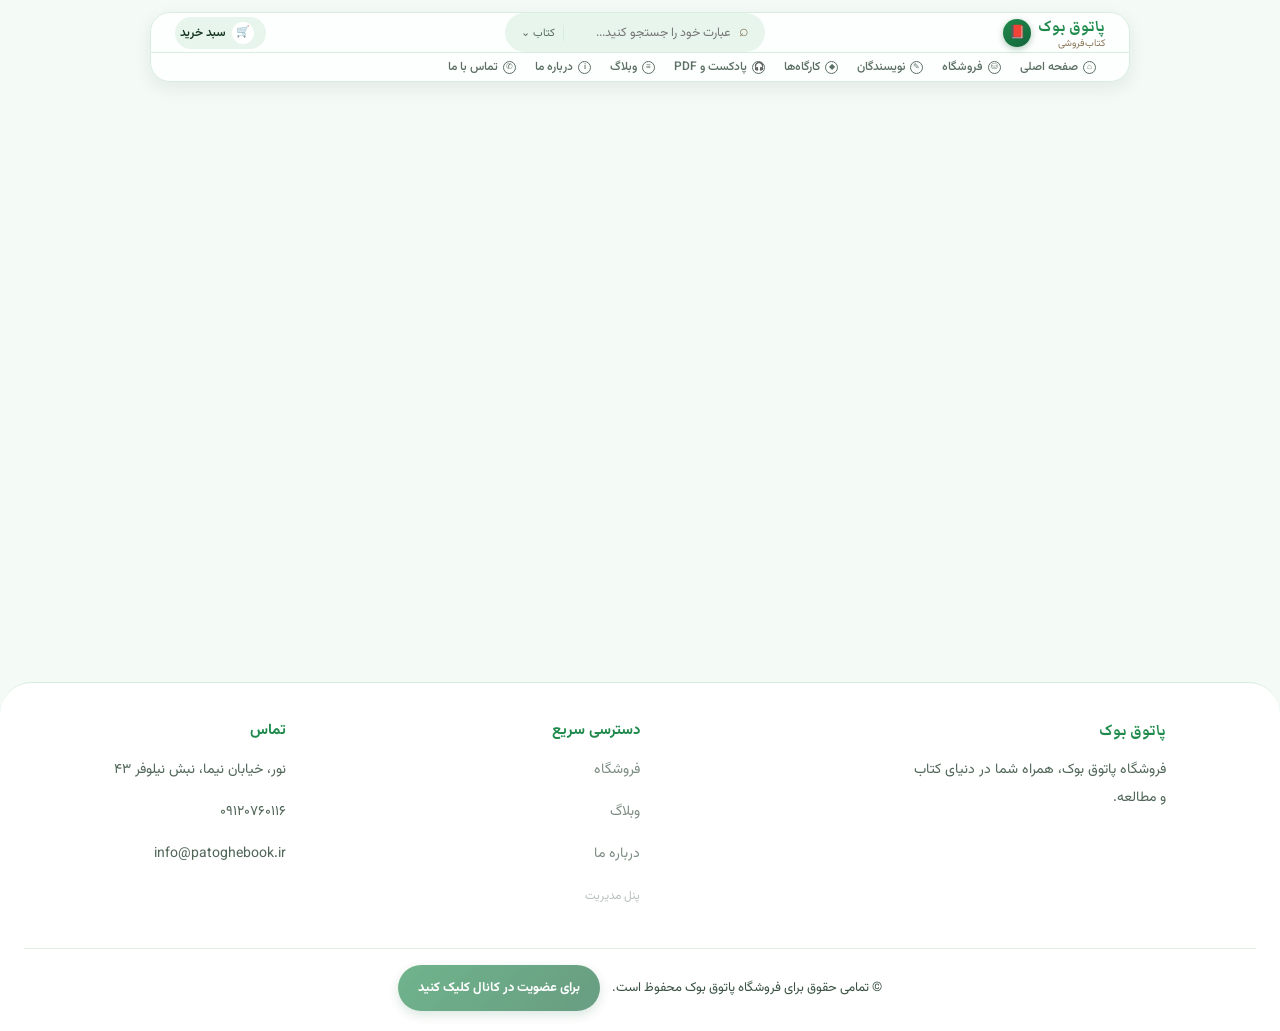
==== patogh_backend/frontend/index.html @ 0d5636ee "update backend front" ====
<!DOCTYPE html>
<html lang="fa" dir="rtl">
<head>
<meta charset="UTF-8">
<title>پاتوق بوک | فروشگاه اینترنتی خرید کتاب با ارسال سریع به سراسر ایران</title>
<meta name="description" content="پاتوق بوک، فروشگاه اینترنتی خرید کتاب: رمان، ادبیات کلاسیک، شعر، تاریخ و کتاب‌های تخفیف‌دار با قیمت مناسب و ارسال سریع به سراسر کشور.">
<meta name="keywords" content="خرید کتاب, خرید کتاب آنلاین, فروشگاه اینترنتی کتاب, کتاب فروشی آنلاین, پاتوق بوک, کتاب ارزان, کتاب رمان">
<meta name="robots" content="noindex, follow">
<meta name="author" content="پاتوق بوک">
<meta property="og:type" content="website">
<meta property="og:locale" content="fa_IR">
<meta property="og:site_name" content="پاتوق بوک">
<meta property="og:title" content="پاتوق بوک | فروشگاه اینترنتی خرید کتاب">
<meta property="og:description" content="خرید آنلاین کتاب‌های رمان، تاریخ، شعر و ادبیات کلاسیک با قیمت مناسب و ارسال سریع به سراسر ایران.">
<meta name="viewport" content="width=device-width, initial-scale=1.0">
<link rel="icon" type="image/svg+xml" href="/static/seo_pages/favicon.svg">
<link rel="preconnect" href="https://fonts.googleapis.com">
<link href="https://fonts.googleapis.com/css2?family=Vazirmatn:wght@400;500;600;700;800&family=Markazi+Text:wght@500;700&display=swap" rel="stylesheet">
<style>
  :root{
    --ink:#163320;
    --paper:#f4faf6;
    --paper-dim:#e7f5ec;
    --leather:#1f8a4c;
    --leather-dark:#13653a;
    --gold:#34a85f;
    --gold-light:#7fd19c;
    --cream:#ffffff;
    --line:#d8ecdf;
    --amber:#d79a2c;
    --amber-dark:#a8721a;
    --amber-light:#f3c876;
  }
  *{box-sizing:border-box;}
  body{margin:0;font-family:'Vazirmatn',sans-serif;background:var(--paper);color:var(--ink);}
  h1,h2,h3,.display{font-family:'Markazi Text','Vazirmatn',serif;}
  a{color:inherit;text-decoration:none;}
  button{font-family:inherit;cursor:pointer;border:none;}
  img{max-width:100%;display:block;}
  @keyframes fadeUp{from{opacity:0;transform:translateY(14px);}to{opacity:1;transform:translateY(0);}}
  main #app > *{animation:fadeUp .5s cubic-bezier(.2,.8,.2,1) both;}
  @media (prefers-reduced-motion: reduce){
    main #app > *{animation:none;}
    .req-card,.req-avatar,.req-card-head .req-who,.status-badge,.req-message,.req-card-actions{animation:none;}
  }

  /* HEADER */
  .promo-strip{background:var(--leather);color:#fff;font-size:13px;text-align:center;padding:8px 16px;display:flex;justify-content:center;gap:10px;align-items:center;}
  .promo-strip a{text-decoration:underline;font-weight:600;color:#fff;}
  header{background:rgba(255,255,255,.82);backdrop-filter:blur(10px);-webkit-backdrop-filter:blur(10px);color:var(--ink);position:sticky;top:12px;z-index:50;width:calc(100% - 32px);max-width:980px;margin:12px auto 0;border-radius:20px;border:1px solid var(--line);box-shadow:0 6px 18px rgba(20,60,40,.08);}
  .header-wave{height:1px;background:var(--line);}
  .header-inner{max-width:860px;margin:0 auto;display:flex;align-items:center;justify-content:space-between;padding:10px 22px;gap:16px;}
  .logo{font-family:'Markazi Text',serif;font-size:19px;font-weight:700;color:var(--leather);display:flex;align-items:center;gap:7px;}
  .logo .lg-icon{width:28px;height:28px;border-radius:50%;background:linear-gradient(145deg,var(--leather),var(--leather-dark));color:var(--cream);display:flex;align-items:center;justify-content:center;font-size:13px;flex-shrink:0;box-shadow:0 2px 6px rgba(19,101,58,.35);}
  .logo .lg-text{display:flex;flex-direction:column;line-height:1.15;}
  .logo span{font-size:10px;font-family:'Vazirmatn';color:#8a7558;font-weight:400;}
  nav{max-width:860px;margin:0 auto;display:flex;gap:1px;align-items:center;padding:2px 24px 8px;}
  nav a{padding:5px 9px;font-size:12px;border-radius:11px;transition:.2s;font-weight:500;color:#5a6e62;display:flex;align-items:center;gap:5px;}
  nav a .ic{width:13px;height:13px;border:1.1px solid currentColor;border-radius:50%;display:inline-flex;align-items:center;justify-content:center;font-size:8px;flex-shrink:0;}
  nav a:hover,nav a.active{background:var(--paper-dim);color:var(--leather);}
  nav a.active{color:var(--leather);font-weight:700;}
  .header-tools{display:flex;align-items:center;gap:12px;}
  .search-box{display:flex;align-items:center;gap:8px;background:var(--paper-dim);border-radius:999px;padding:7px 16px;flex:1;max-width:260px;margin:0 8px;position:relative;}
  .search-box input{border:none;background:transparent;padding:0;font-size:12.5px;width:100%;}
  .search-box input:focus{outline:none;}
  .search-suggest{position:absolute;top:calc(100% + 8px);right:0;left:0;background:var(--cream);border:1px solid var(--line);border-radius:14px;box-shadow:0 10px 24px rgba(0,0,0,.1);overflow:hidden;z-index:60;}
  .search-suggest .ss-item{display:flex;align-items:center;gap:10px;padding:10px 14px;font-size:13px;cursor:pointer;border-bottom:1px solid var(--line);}
  .search-suggest .ss-item:last-child{border-bottom:none;}
  .search-suggest .ss-item:hover{background:var(--paper-dim);}
  .search-suggest .ss-cover{width:26px;height:34px;border-radius:5px;display:flex;align-items:center;justify-content:center;font-size:13px;color:#fff;flex-shrink:0;}
  .search-suggest .ss-info b{display:block;font-size:13px;}
  .search-suggest .ss-info span{font-size:11px;color:#8a7558;}
  .search-suggest .ss-empty{padding:14px;font-size:13px;color:#8a7558;text-align:center;}
  .search-suggest .ss-all{padding:10px 14px;font-size:13px;font-weight:700;color:var(--leather);text-align:center;cursor:pointer;}
  .search-suggest .ss-all:hover{background:var(--paper-dim);}
  .search-sep{width:1px;height:16px;background:var(--line);}
  .search-cat{font-size:11px;color:#5a6e62;white-space:nowrap;flex-shrink:0;background:none;border:none;padding:0;font-family:inherit;cursor:pointer;}
  .search-cat-wrap{position:relative;flex-shrink:0;}
  .search-cat-menu{position:absolute;top:calc(100% + 8px);left:0;background:var(--cream);border:1px solid var(--line);border-radius:10px;box-shadow:0 10px 22px rgba(0,0,0,.12);overflow:hidden;z-index:65;min-width:96px;}
  .search-cat-item{padding:9px 14px;font-size:12.5px;cursor:pointer;color:var(--ink);}
  .search-cat-item:hover{background:var(--paper-dim);}
  .search-cat-item.active{color:var(--leather);font-weight:700;}
  .pill-btn{display:flex;align-items:center;gap:6px;background:var(--paper-dim);border-radius:999px;padding:5px 12px 5px 5px;font-size:12px;font-weight:600;color:var(--ink);position:relative;}
  .ic-circle{width:22px;height:22px;border-radius:50%;background:var(--cream);display:flex;align-items:center;justify-content:center;font-size:11px;flex-shrink:0;}
  .icon-btn{width:32px;height:32px;border-radius:50%;background:var(--paper-dim);display:flex;align-items:center;justify-content:center;font-size:14px;color:var(--ink);flex-shrink:0;position:relative;}
  .cart-count{position:absolute;top:-4px;left:-4px;background:var(--leather);color:#fff;font-size:10px;font-weight:700;min-width:17px;height:17px;border-radius:50%;display:flex;align-items:center;justify-content:center;padding:0 3px;}
  .modal-overlay{position:fixed;inset:0;background:rgba(20,40,30,.45);z-index:300;display:flex;justify-content:flex-end;}
  .modal-overlay.center{justify-content:center;align-items:center;}
  .modal-panel{background:var(--cream);width:360px;max-width:92vw;height:100%;padding:24px;overflow-y:auto;box-shadow:-8px 0 20px rgba(0,0,0,.08);}
  .modal-overlay.center .modal-panel{height:auto;border-radius:18px;max-height:90vh;}
  .modal-head{display:flex;justify-content:space-between;align-items:center;margin-bottom:20px;}
  .modal-head h3{margin:0;color:var(--leather-dark);}
  .modal-close{width:32px;height:32px;border-radius:50%;background:var(--paper-dim);font-size:16px;}
  .cart-item{display:flex;gap:12px;align-items:center;padding:12px 0;border-bottom:1px solid var(--line);}
  .cart-item .ci-cover{width:46px;height:60px;border-radius:8px;display:flex;align-items:center;justify-content:center;color:#fff;font-size:20px;flex-shrink:0;}
  .cart-item .ci-info{flex:1;}
  .cart-item .ci-info b{font-size:14px;display:block;}
  .cart-item .ci-info span{font-size:12px;color:#8a7558;}
  .qty-row{display:flex;align-items:center;gap:8px;margin-top:6px;}
  .qty-row button{width:24px;height:24px;border-radius:50%;background:var(--paper-dim);font-size:13px;}
  .ci-remove{font-size:12px;color:#a33;margin-right:auto;}
  .cart-total{display:flex;justify-content:space-between;font-weight:700;margin:18px 0;font-size:16px;color:var(--leather-dark);}
  .tabs-row{display:flex;gap:4px;background:var(--paper-dim);padding:4px;border-radius:12px;margin-bottom:18px;}
  .tabs-row button{flex:1;padding:9px;border-radius:9px;font-size:14px;font-weight:600;background:transparent;}
  .tabs-row button.active{background:var(--cream);color:var(--leather);}
  .auth-form{display:flex;flex-direction:column;gap:12px;}
  .checkout-grid{display:grid;grid-template-columns:1.3fr 1fr;gap:30px;}
  @media(max-width:760px){.checkout-grid{grid-template-columns:1fr;}}
  .checkout-card{background:var(--cream);border:1px solid var(--line);border-radius:14px;padding:22px;margin-bottom:18px;}
  .checkout-card h3{margin:0 0 14px;color:var(--leather-dark);font-size:17px;}
  .gateway-grid{display:grid;grid-template-columns:1fr;gap:12px;}
  .gateway-card{border:1.5px solid var(--line);border-radius:12px;padding:14px;cursor:pointer;text-align:center;transition:.15s;}
  .gateway-card:hover{border-color:var(--gold-light);}
  .gateway-card.selected{border-color:var(--leather);background:var(--paper-dim);}
  .gateway-card .gw-icon{font-size:22px;margin-bottom:6px;}
  .gateway-card span{font-size:13px;font-weight:600;}
  .sum-row{display:flex;justify-content:space-between;font-size:14px;padding:7px 0;color:#4a3a2a;}
  .sum-row.total{border-top:1px solid var(--line);margin-top:8px;padding-top:14px;font-weight:700;font-size:17px;color:var(--leather-dark);}
  .success-box{text-align:center;padding:60px 20px;}
  .success-box .ic{width:74px;height:74px;border-radius:50%;background:var(--paper-dim);color:var(--leather);font-size:34px;display:flex;align-items:center;justify-content:center;margin:0 auto 18px;}
  .author-grid{display:grid;grid-template-columns:repeat(auto-fill,minmax(220px,1fr));gap:18px;}
  .author-card{display:flex;align-items:center;gap:14px;background:var(--cream);border:1px solid var(--line);border-radius:14px;padding:16px;transition:.2s;}
  .author-card:hover{border-color:var(--leather);box-shadow:0 0 14px rgba(31,138,76,.2);transform:translateY(-2px);}
  .author-avatar{width:48px;height:48px;border-radius:50%;color:#fff;font-size:18px;font-weight:700;display:flex;align-items:center;justify-content:center;flex-shrink:0;}
  .author-info b{display:block;font-size:15px;}
  .author-info span{font-size:12.5px;color:#8a7558;}
  .search-active{display:flex;align-items:center;gap:10px;background:var(--paper-dim);border-radius:10px;padding:10px 16px;font-size:13px;margin-bottom:18px;}
  .search-active span{color:#a33;cursor:pointer;font-weight:600;margin-right:auto;}
  .nav-toggle{display:none;background:none;color:var(--leather);font-size:24px;}

  main{min-height:60vh;}
  .wrap{max-width:1100px;margin:0 auto;padding:0 24px;}
  footer{background:var(--cream);color:var(--ink);padding:36px 24px 20px;margin-top:60px;border-top:1px solid var(--line);border-radius:32px 32px 0 0;}
  footer .wrap{display:flex;justify-content:space-between;flex-wrap:wrap;gap:24px;}
  footer h4{color:var(--leather);margin:0 0 10px;font-family:'Vazirmatn';font-size:15px;}
  footer p,footer a{font-size:14px;opacity:.75;line-height:2;}
  .copyright{display:flex;align-items:center;justify-content:center;gap:12px;flex-wrap:wrap;border-top:1px solid var(--line);margin-top:24px;padding-top:16px;font-size:13px;opacity:.85;}
  .eitaa-link{display:flex;align-items:center;justify-content:center;padding:10px 20px;border-radius:24px;background:linear-gradient(135deg,var(--leather),var(--leather-dark));color:#fff;font-size:13px;font-weight:700;flex-shrink:0;transition:.2s;box-shadow:0 4px 12px rgba(19,101,58,.25);}
  .eitaa-link:hover{background:var(--leather-dark);}

  /* HERO */
  .hero-card{background:radial-gradient(circle at 88% -10%,rgba(215,154,44,.16),transparent 55%),radial-gradient(circle at -10% 110%,rgba(31,138,76,.12),transparent 50%),var(--paper-dim);border-radius:24px;padding:46px 40px;display:flex;align-items:center;gap:40px;flex-wrap:wrap;position:relative;overflow:hidden;}
  .hero-text{flex:1;min-width:260px;position:relative;z-index:1;}
  .eyebrow{display:inline-flex;align-items:center;gap:6px;}
  .eyebrow::before{content:'';width:6px;height:6px;border-radius:50%;background:var(--amber);}
  .hero-card h1{font-size:40px;line-height:1.32;margin:0 0 14px;color:var(--leather-dark);letter-spacing:-.3px;}
  .hero-card p{font-size:15px;color:#3a5a48;max-width:440px;margin-bottom:22px;line-height:1.9;}
  .spines{display:flex;gap:6px;height:120px;flex:1;min-width:200px;align-items:flex-end;justify-content:center;filter:drop-shadow(0 10px 14px rgba(19,101,58,.22));}
  .spine{width:24px;border-radius:6px 6px 0 0;display:flex;align-items:flex-start;justify-content:center;padding-top:10px;font-size:13px;transition:transform .25s;}
  .spine:hover{transform:translateY(-6px);}
  .trust-row{display:flex;justify-content:space-between;gap:10px;flex-wrap:wrap;background:var(--cream);border:1px solid var(--line);border-radius:18px;padding:22px;margin-top:36px;}
  .trust-item{flex:1;min-width:120px;text-align:center;font-size:12.5px;font-weight:600;color:#3a5a48;display:flex;flex-direction:column;align-items:center;gap:8px;}
  .trust-item span{font-size:22px;width:44px;height:44px;border-radius:50%;background:var(--paper-dim);display:flex;align-items:center;justify-content:center;}
  .btn{display:inline-block;padding:13px 28px;border-radius:10px;font-weight:600;font-size:15px;transition:transform .18s,box-shadow .18s,background .18s;}
  .btn-gold{background:linear-gradient(135deg,var(--amber-light),var(--amber));color:#4a2f00;box-shadow:0 6px 16px -4px rgba(168,114,26,.45);}
  .btn-gold:hover{background:linear-gradient(135deg,var(--amber),var(--amber-dark));transform:translateY(-2px);box-shadow:0 10px 20px -6px rgba(168,114,26,.55);}
  .btn-outline{border:1.5px solid var(--leather);color:var(--leather-dark);margin-right:10px;background:transparent;}
  .btn-outline:hover{background:var(--paper-dim);transform:translateY(-2px);}

  section{padding:54px 0;}
  .section-head{display:flex;justify-content:space-between;align-items:flex-end;margin-bottom:28px;border-bottom:2px solid var(--line);padding-bottom:14px;position:relative;}
  .section-head h2{font-size:30px;margin:0;color:var(--leather);position:relative;padding-right:16px;}
  .section-head h2::before{content:'';position:absolute;right:0;top:6px;bottom:6px;width:5px;border-radius:3px;background:linear-gradient(180deg,var(--amber-light),var(--amber-dark));}
  .section-head a{color:var(--leather);font-size:14px;font-weight:600;border-bottom:1px solid var(--leather);transition:.2s;}
  .section-head a:hover{color:var(--amber-dark);border-color:var(--amber-dark);}

  /* BOOK GRID */
  .grid{display:grid;grid-template-columns:repeat(auto-fill,minmax(190px,1fr));gap:22px;}
  .card{background:var(--cream);border:1px solid var(--line);border-radius:14px;overflow:hidden;transition:transform .25s,box-shadow .25s;position:relative;}
  .card:hover{transform:translateY(-5px);box-shadow:0 14px 26px -8px rgba(19,101,58,.28);border-color:transparent;}
  .card::before{content:'';position:absolute;inset:0;border-radius:14px;padding:2px;background:linear-gradient(120deg,var(--amber-light),var(--leather),var(--amber));-webkit-mask:linear-gradient(#fff 0 0) content-box,linear-gradient(#fff 0 0);-webkit-mask-composite:xor;mask-composite:exclude;opacity:0;transition:opacity .25s;background-size:200% 200%;pointer-events:none;}
  .card:hover::before{opacity:1;animation:cardGlow 2.5s linear infinite;}
  @keyframes cardGlow{0%{background-position:0% 50%;}100%{background-position:200% 50%;}}
  .cover{height:230px;display:flex;align-items:center;justify-content:center;font-size:42px;color:var(--cream);position:relative;}
  .badge{position:absolute;top:0;left:14px;background:linear-gradient(160deg,var(--amber-light),var(--amber) 55%,var(--amber-dark));color:#4a3200;font-size:12px;font-weight:700;padding:7px 10px 12px;border-radius:0 0 3px 3px;z-index:5;box-shadow:0 3px 8px rgba(0,0,0,.18);clip-path:polygon(0 0,100% 0,100% 100%,50% 78%,0 100%);}
  .stock-toggle{font-size:12px;font-weight:700;padding:6px 12px;border-radius:8px;transition:.15s;}
  .stock-toggle.in{background:#e3f6ea;color:var(--leather-dark);}
  .stock-toggle.out{background:#fbe9e9;color:#a33;}
  .stock-toggle:hover{filter:brightness(.95);transform:translateY(-1px);}
  .out-of-stock-overlay{position:absolute;inset:0;background:rgba(20,30,25,.55);display:flex;align-items:center;justify-content:center;z-index:6;border-radius:inherit;}
  .out-of-stock-overlay span{background:#a33;color:#fff;font-size:13px;font-weight:700;padding:8px 20px;border-radius:999px;box-shadow:0 4px 12px rgba(0,0,0,.3);transform:rotate(-6deg);}
  .card.is-out img{filter:grayscale(.5) brightness(.85);}
  .card-body{padding:14px;}
  .card-body h3{margin:0 0 4px;font-size:16px;font-family:'Vazirmatn';font-weight:600;}
  .card-body .author{font-size:13px;color:#8a7558;margin-bottom:10px;}
  .price-row{display:flex;align-items:center;gap:8px;}
  .price{font-weight:700;color:var(--amber-dark);font-size:16px;}
  .old-price{font-size:13px;color:#a89878;text-decoration:line-through;}
  .add-btn{margin-top:10px;width:100%;background:var(--leather);color:var(--cream);padding:9px;border-radius:10px;font-size:14px;font-weight:600;transition:.2s;}
  .add-btn:hover{background:var(--leather-dark);box-shadow:0 4px 12px rgba(19,101,58,.35);}
  .book-detail{display:grid;grid-template-columns:1fr 1.3fr;gap:40px;}
  @media(max-width:760px){.book-detail{grid-template-columns:1fr;}}
  .bd-cover{background:var(--paper-dim);border-radius:20px;height:420px;display:flex;align-items:center;justify-content:center;font-size:110px;overflow:hidden;position:relative;}
  .bd-cover img{width:100%;height:100%;object-fit:cover;}
  .bd-crumb{font-size:13px;color:#8a7558;margin-bottom:16px;}
  .bd-crumb a{color:var(--leather);font-weight:600;}
  .bd-title{font-size:26px;color:var(--leather-dark);margin:0 0 8px;}
  .bd-author{font-size:14px;color:#8a7558;margin-bottom:16px;}
  .bd-author a{color:var(--leather);font-weight:600;}
  .bd-price-box{background:var(--cream);border:1px solid var(--line);border-radius:16px;padding:20px;margin-bottom:18px;}
  .bd-price-row{display:flex;align-items:center;gap:10px;margin-bottom:14px;}
  .bd-price-row .price{font-size:24px;font-weight:700;color:var(--amber-dark);}
  .bd-qty{display:flex;align-items:center;gap:10px;margin-bottom:14px;}
  .bd-qty button{width:32px;height:32px;border-radius:50%;background:var(--paper-dim);font-size:16px;}
  .bd-feature-list{display:grid;grid-template-columns:1fr 1fr;gap:10px;margin-top:10px;}
  .bd-feature{background:var(--paper-dim);border-radius:10px;padding:10px 14px;font-size:13px;}
  .bd-feature b{display:block;color:var(--leather);font-size:12px;margin-bottom:2px;}
  .bd-thumbs{display:flex;gap:8px;margin-top:10px;flex-wrap:wrap;}
  .bd-thumb{width:56px;height:70px;border-radius:8px;overflow:hidden;border:2px solid var(--line);cursor:pointer;flex-shrink:0;}
  .bd-thumb img{width:100%;height:100%;object-fit:cover;}
  .bd-thumb.active{border-color:var(--leather);}

  .empty{padding:50px 0;text-align:center;color:#8a7558;}

  /* CATEGORY FILTER */
  .filters{display:flex;gap:10px;flex-wrap:wrap;margin-bottom:24px;}
  .filters button{padding:8px 18px;border:1px solid var(--line);border-radius:20px;background:var(--cream);font-size:14px;transition:.2s;}
  .filters button:hover{border-color:var(--amber);color:var(--amber-dark);}
  .filters button.active{background:var(--leather);color:var(--cream);border-color:var(--leather);}
  .filters button.active:hover{color:var(--cream);}

  /* BLOG */
  .blog-list{display:grid;gap:22px;}
  .post{background:var(--cream);border:1px solid var(--line);border-radius:14px;padding:24px;transition:.2s;}
  .post[style*="cursor:pointer"]:hover{border-color:var(--amber-light);box-shadow:0 10px 22px -10px rgba(19,101,58,.3);transform:translateY(-2px);}
  .post .date{color:var(--amber-dark);font-size:13px;font-weight:600;margin-bottom:6px;}
  .post h3{margin:0 0 10px;font-size:22px;color:var(--leather);}
  .post p{line-height:1.9;color:#4a3a2a;margin:0;}
  .post-cover{width:100%;height:180px;object-fit:cover;border-radius:10px;margin-bottom:14px;}
  .post-body{line-height:2;color:#4a3a2a;}
  .post-body img{border-radius:10px;margin:14px 0;max-width:100%;}
  .post-body h1,.post-body h2,.post-body h3{color:var(--leather-dark);margin:16px 0 8px;}

  /* ABOUT */
  .about-hero{display:flex;gap:40px;align-items:center;flex-wrap:wrap;}
  .about-hero .ph{flex:1;min-width:240px;height:280px;background:var(--leather);border-radius:18px;display:flex;align-items:center;justify-content:center;color:var(--gold-light);font-size:60px;}
  .about-hero .tx{flex:1.3;min-width:280px;}
  .about-hero p{line-height:2;color:#4a3a2a;font-size:16px;}
  .stat-row{display:flex;gap:30px;margin-top:24px;flex-wrap:wrap;}
  .stat{text-align:center;}
  .stat b{display:block;font-size:30px;color:var(--leather);font-family:'Markazi Text';}
  .stat span{font-size:13px;color:#8a7558;}

  /* CONTACT */
  .contact-grid{display:grid;grid-template-columns:1fr 1fr;gap:40px;}
  @media(max-width:700px){.contact-grid{grid-template-columns:1fr;}}
  .info-card{background:var(--cream);border:1px solid var(--line);border-radius:14px;padding:24px;margin-bottom:14px;}
  .info-card b{display:block;color:var(--leather);margin-bottom:4px;}
  form.contact{display:flex;flex-direction:column;gap:14px;}
  input,textarea,select{padding:12px 14px;border:1px solid var(--line);border-radius:10px;font-family:inherit;background:var(--cream);font-size:14px;}
  textarea{min-height:120px;resize:vertical;}
  .toast{position:fixed;bottom:24px;left:50%;transform:translateX(-50%);background:var(--leather);color:var(--cream);padding:13px 26px;border-radius:14px;font-size:14px;z-index:200;opacity:0;pointer-events:none;transition:.3s;}
  .toast.show{opacity:1;transform:translateX(-50%) translateY(-6px);}

  /* ADMIN */
  .admin-shell{display:flex;min-height:70vh;}
  .admin-side{width:200px;background:var(--leather-dark);color:var(--cream);padding:24px 0;flex-shrink:0;}
  .admin-side a{display:block;padding:12px 24px;font-size:14px;opacity:.8;}
  .admin-side a:hover,.admin-side a.active{opacity:1;background:rgba(255,255,255,.08);color:var(--gold-light);}
  .admin-main{flex:1;padding:28px;}
  .admin-login{max-width:360px;margin:60px auto;background:var(--cream);border:1px solid var(--line);border-radius:18px;padding:30px;}
  .admin-login h2{margin-top:0;}
  table{width:100%;border-collapse:collapse;background:var(--cream);}
  th,td{padding:11px 12px;text-align:right;font-size:14px;border-bottom:1px solid var(--line);}
  th{color:#8a7558;font-weight:600;font-size:13px;}
  .row-actions button{font-size:12px;padding:5px 10px;border-radius:8px;margin-left:4px;}
  .req-preview{max-width:260px;white-space:nowrap;overflow:hidden;text-overflow:ellipsis;cursor:pointer;color:var(--leather-dark);display:inline-block;transition:transform .15s,color .15s;}
  .req-preview:hover{text-decoration:underline;color:var(--leather);transform:translateX(-3px);}
  .edit-btn{background:var(--gold);color:var(--leather-dark);}
  .del-btn{background:#a33;color:#fff;}
  .admin-form{background:var(--cream);border:1px solid var(--line);border-radius:14px;padding:20px;margin-bottom:24px;}
  .admin-form .grid2{display:grid;grid-template-columns:1fr 1fr;gap:12px;}
  .admin-form label{font-size:13px;color:#8a7558;display:block;margin-bottom:4px;}
  .req-card{background:var(--cream);border:1px solid var(--line);border-radius:18px;padding:26px;max-width:640px;box-shadow:0 6px 20px rgba(20,60,40,.06);animation:reqCardIn .45s cubic-bezier(.2,.8,.2,1) both;transition:box-shadow .25s,transform .25s;}
  .req-card:hover{box-shadow:0 12px 28px rgba(20,60,40,.12);transform:translateY(-2px);}
  @keyframes reqCardIn{from{opacity:0;transform:translateY(18px) scale(.98);}to{opacity:1;transform:translateY(0) scale(1);}}
  @keyframes popIn{from{opacity:0;transform:scale(.5) rotate(-10deg);}to{opacity:1;transform:scale(1) rotate(0);}}
  @keyframes slideFade{from{opacity:0;transform:translateX(10px);}to{opacity:1;transform:translateX(0);}}
  .req-card-head{display:flex;align-items:center;gap:14px;margin-bottom:20px;}
  .req-avatar{width:52px;height:52px;border-radius:50%;color:#fff;font-size:19px;font-weight:700;display:flex;align-items:center;justify-content:center;flex-shrink:0;animation:popIn .5s cubic-bezier(.34,1.56,.64,1) .1s both;}
  .req-card-head .req-who{flex:1;min-width:0;animation:slideFade .45s ease .18s both;}
  .req-card-head b{display:block;font-size:16px;}
  .req-card-head .req-date{font-size:12.5px;color:#8a7558;}
  .status-badge{font-size:12px;font-weight:700;padding:6px 14px;border-radius:999px;white-space:nowrap;flex-shrink:0;animation:popIn .45s cubic-bezier(.34,1.56,.64,1) .26s both;}
  .status-pending{background:#fbeecb;color:var(--amber-dark);}
  .status-reviewed{background:var(--paper-dim);color:var(--leather-dark);}
  .status-rejected{background:#fbe9e9;color:#a33;}
  .req-message{position:relative;background:var(--paper-dim);border-radius:14px;padding:22px 24px;font-size:15px;line-height:2.1;white-space:pre-wrap;color:#2c3f33;animation:slideFade .5s ease .3s both;transition:background .2s;}
  .req-message:hover{background:#dff2e6;}
  .req-message::before{content:'“';position:absolute;top:-6px;right:14px;font-size:46px;color:var(--gold-light);font-family:Georgia,serif;opacity:.8;}
  .req-card-actions{display:flex;justify-content:flex-end;margin-top:22px;animation:slideFade .45s ease .4s both;}
  .req-card-actions .del-btn{display:flex;align-items:center;gap:6px;padding:9px 18px;border-radius:10px;font-size:13px;font-weight:600;transition:transform .15s,box-shadow .15s,background .15s;}
  .req-card-actions .del-btn:hover{transform:translateY(-2px);box-shadow:0 6px 14px rgba(163,51,51,.35);background:#8f2626;}
  .req-card-actions .del-btn:active{transform:translateY(0) scale(.97);}
  .back-link{display:inline-flex;align-items:center;gap:6px;font-size:13px;font-weight:600;color:var(--leather);background:var(--paper-dim);padding:8px 16px;border-radius:10px;margin-bottom:18px;transition:.15s;}
  .back-link:hover{background:var(--gold-light);color:#fff;}
  .field{margin-bottom:12px;}

  /* RICH TEXT EDITOR (blog admin) */
  .rte-wrap{border:1px solid var(--line);border-radius:10px;overflow:hidden;background:var(--cream);}
  .rte-toolbar{display:flex;flex-wrap:wrap;gap:4px;padding:8px;background:var(--paper-dim);border-bottom:1px solid var(--line);}
  .rte-btn{width:32px;height:32px;border-radius:7px;background:var(--cream);border:1px solid transparent;display:flex;align-items:center;justify-content:center;font-size:14px;color:var(--ink);transition:.15s;}
  .rte-btn:hover{border-color:var(--amber);color:var(--amber-dark);}
  .rte-btn.active{background:var(--leather);color:#fff;}
  .rte-sep{width:1px;background:var(--line);margin:4px 3px;}
  .rte-select{height:32px;border-radius:7px;border:1px solid var(--line);background:var(--cream);font-size:12.5px;padding:0 6px;font-family:inherit;}
  .rte-color{width:32px;height:32px;border-radius:7px;border:1px solid var(--line);padding:2px;background:var(--cream);cursor:pointer;}
  .rte-swatches{display:flex;gap:3px;align-items:center;padding:0 4px;}
  .rte-swatch{width:18px;height:18px;border-radius:50%;border:1px solid rgba(0,0,0,.15);cursor:pointer;flex-shrink:0;}
  .rte-swatch:hover{transform:scale(1.15);}
  .rte-editor{min-height:220px;max-height:460px;overflow-y:auto;padding:16px;font-size:14.5px;line-height:1.9;outline:none;}
  .rte-editor:empty::before{content:attr(data-placeholder);color:#a89878;}
  .rte-editor img{max-width:100%;border-radius:8px;margin:8px 0;display:block;}
  .rte-imgfile{display:none;}
  .save-btn{background:var(--leather);color:var(--cream);padding:10px 22px;border-radius:10px;font-weight:600;}
  .topbar{display:flex;justify-content:space-between;align-items:center;margin-bottom:22px;}
  .logout-btn{font-size:13px;color:#a33;border:1px solid #a33;padding:6px 14px;border-radius:10px;}

  /* AI ASSISTANT CHAT */
  .assistant-shell{display:flex;flex-direction:column;height:70vh;background:var(--cream);border:1px solid var(--line);border-radius:14px;overflow:hidden;}
  .assistant-messages{flex:1;overflow-y:auto;padding:20px;display:flex;flex-direction:column;gap:14px;}
  .assistant-msg{max-width:75%;padding:12px 16px;border-radius:16px;font-size:14px;line-height:1.9;white-space:pre-wrap;}
  .assistant-msg.user{align-self:flex-start;background:var(--leather);color:#fff;border-bottom-left-radius:4px;}
  .assistant-msg.bot{align-self:flex-end;background:var(--paper-dim);color:var(--ink);border-bottom-right-radius:4px;}
  .assistant-msg.typing{align-self:flex-end;background:var(--paper-dim);color:#8a7558;font-style:italic;}
  .assistant-input-row{display:flex;gap:10px;padding:14px;border-top:1px solid var(--line);background:var(--cream);}
  .assistant-input-row textarea{flex:1;resize:none;border:1px solid var(--line);border-radius:10px;padding:10px 14px;font-family:inherit;font-size:14px;min-height:44px;max-height:120px;}
  .assistant-input-row textarea:focus{outline:none;border-color:var(--leather);}
  .assistant-send-btn{background:var(--leather);color:#fff;padding:0 20px;border-radius:10px;font-weight:600;}
  .assistant-send-btn:disabled{opacity:.5;cursor:not-allowed;}
  .assistant-empty{margin:auto;text-align:center;color:#8a7558;font-size:13.5px;padding:0 30px;}

  /* SEO ASSIST */
  .seo-btn{background:var(--amber);color:#fff;padding:10px 18px;border-radius:10px;font-weight:600;margin-right:8px;}
  .seo-btn:disabled{opacity:.6;cursor:not-allowed;}
  .seo-result{background:var(--paper-dim);border:1px solid var(--line);border-radius:12px;padding:18px;margin-top:16px;display:flex;flex-direction:column;gap:14px;}
  .seo-result h4{margin:0 0 6px;color:var(--leather-dark);font-size:13px;}
  .seo-field{background:var(--cream);border:1px solid var(--line);border-radius:10px;padding:10px 14px;font-size:13.5px;line-height:1.8;}
  .seo-tags{display:flex;flex-wrap:wrap;gap:6px;}
  .seo-tag{background:var(--cream);border:1px solid var(--line);border-radius:999px;padding:4px 12px;font-size:12.5px;color:var(--leather-dark);}
  .seo-apply-btn{align-self:flex-start;background:var(--leather);color:#fff;padding:7px 16px;border-radius:8px;font-size:13px;font-weight:600;margin-top:8px;}

  .mobile-search-btn{display:none;}

  /* SIDE AD SLOTS — نامرئی و بدون فضا مگر وقتی ادمین از پنل مدیریت برایش عکس/ویدیو تنظیم کند */
  .side-ad-slot{position:fixed;top:50%;transform:translateY(-50%);width:150px;max-height:70vh;z-index:40;display:none;border-radius:14px;overflow:hidden;box-shadow:0 8px 24px rgba(20,60,40,.18);}
  .side-ad-slot.has-media{display:block;}
  .side-ad-slot img,.side-ad-slot video{width:100%;height:100%;object-fit:cover;display:block;border-radius:14px;}
  .side-ad-slot-link{display:block;width:100%;height:100%;}
  .side-ad-left{left:14px;}
  .side-ad-right{right:14px;}
  @media(max-width:1360px){
    .side-ad-slot{display:none !important;}
  }

  @media(max-width:900px){
    .header-inner{position:relative;}
    .search-box{display:none;position:absolute;top:100%;right:0;left:0;margin:0;max-width:none;border-radius:0;padding:14px 24px;background:var(--cream);border-top:1px solid var(--line);box-shadow:0 8px 14px rgba(0,0,0,.06);z-index:55;}
    .search-box.mobile-open{display:flex;}
    .mobile-search-btn{display:flex;}
  }
  @media(max-width:760px){
    nav{display:none;position:absolute;top:100%;right:0;left:0;background:var(--cream);border-top:1px solid var(--line);flex-direction:column;padding:10px;box-shadow:0 8px 14px rgba(0,0,0,.08);}
    nav.open{display:flex;}
    nav a{justify-content:flex-start;}
    .nav-toggle{display:block;}
    .hero-card h1{font-size:28px;}
    .hero-card{padding:30px 22px;}
    .admin-shell{flex-direction:column;}
    .admin-side{width:100%;display:flex;overflow-x:auto;padding:10px;}
    .admin-form .grid2{grid-template-columns:1fr;}
    .header-inner{padding:12px 16px;}
    .pill-label{display:none;}
    .pill-btn{padding:0;width:38px;height:38px;justify-content:center;border-radius:50%;}
    .hero-card .btn{display:block;width:100%;margin:0 0 10px;text-align:center;}
    .hero-card .btn-outline{margin-right:0;}
    .modal-panel{width:100%;max-width:100vw;border-radius:18px 18px 0 0;}
    .modal-overlay{align-items:flex-end;}
    .modal-overlay.center{align-items:center;}
  }
  @media(max-width:480px){
    .gateway-grid{grid-template-columns:1fr;}
    .checkout-card{padding:16px;}
    .grid{grid-template-columns:repeat(auto-fill,minmax(150px,1fr));gap:14px;}
  }
</style>
</head>
<body>

<header>
  <div class="header-inner wrap">
    <div class="logo">
      <div class="lg-text">
        پاتوق بوک
        <span>کتاب‌فروشی</span>
      </div>
      <div class="lg-icon">📕</div>
    </div>
    <div class="search-box" id="searchBox">
      <span style="color:#8a7558;">⌕</span>
      <input type="text" id="searchInput" placeholder="عبارت خود را جستجو کنید..." autocomplete="off">
      <span class="search-sep"></span>
      <div class="search-cat-wrap">
        <button type="button" class="search-cat" id="searchCatBtn">کتاب ⌄</button>
        <div class="search-cat-menu" id="searchCatMenu" style="display:none;">
          <div class="search-cat-item active" data-mode="book">کتاب</div>
          <div class="search-cat-item" data-mode="author">نویسنده</div>
        </div>
      </div>
    </div>
    <div class="header-tools">
      <button class="pill-btn" id="cartBtn"><span class="ic-circle">🛒</span><span class="pill-label">سبد خرید</span><span class="cart-count" id="cartCount" style="display:none;">0</span></button>
      <button class="icon-btn mobile-search-btn" id="mobileSearchBtn">⌕</button>
      <button class="nav-toggle" id="navToggle">☰</button>
    </div>
  </div>
  <div class="header-wave"></div>
  <nav id="mainNav" class="wrap">
    <a href="#/" data-route="/"><span class="ic">⌂</span>صفحه اصلی</a>
    <a href="#/shop" data-route="/shop"><span class="ic">⛁</span>فروشگاه</a>
    <a href="#/authors" data-route="/authors"><span class="ic">✎</span>نویسندگان</a>
    <a href="#/workshops" data-route="/workshops"><span class="ic">◆</span>کارگاه‌ها</a>
    <a href="#/library" data-route="/library"><span class="ic">🎧</span>پادکست و PDF</a>
    <a href="#/blog" data-route="/blog"><span class="ic">≡</span>وبلاگ</a>
    <a href="#/about" data-route="/about"><span class="ic">i</span>درباره ما</a>
    <a href="#/contact" data-route="/contact"><span class="ic">✆</span>تماس با ما</a>
  </nav>
</header>

<div class="side-ad-slot side-ad-left" id="adSlotLeft"></div>
<div class="side-ad-slot side-ad-right" id="adSlotRight"></div>

<main id="app"></main>

<footer>
  <div class="wrap">
    <div>
      <div class="logo" style="margin-bottom:10px;">پاتوق بوک</div>
      <p style="max-width:260px;">فروشگاه پاتوق بوک، همراه شما در دنیای کتاب و مطالعه.</p>
    </div>
    <div>
      <h4>دسترسی سریع</h4>
      <p><a href="#/shop">فروشگاه</a></p>
      <p><a href="#/blog">وبلاگ</a></p>
      <p><a href="#/about">درباره ما</a></p>
      <p><a href="#/admin" style="opacity:.4;font-size:12px;">پنل مدیریت</a></p>
    </div>
    <div>
      <h4>تماس</h4>
      <p>نور، خیابان نیما، نبش نیلوفر ۴۳</p>
      <p>۰۹۱۲۰۷۶۰۱۱۶</p>
      <p>info@patoghebook.ir</p>
    </div>
  </div>
  <div class="copyright">
    <span>© تمامی حقوق برای فروشگاه پاتوق بوک محفوظ است.</span>
    <a class="eitaa-link" href="https://eitaa.com/BOOKNET43" target="_blank" rel="noopener">برای عضویت در کانال کلیک کنید</a>
  </div>
</footer>

<div class="toast" id="toast"></div>

<script>

const spineColors = ['#1f8a4c','#13653a','#34a85f','#3a8a64','#1a6e45','#4ab57e'];
let DATA = { books: [], posts: [], authors: [], requests: [], orders: [], ads: [], pdfs: [], podcasts: [] };
const dbConnected = true;

/* ---------- اتصال به بک‌اند جنگو ---------- */
const API_BASE = '/api'; // مسیر نسبی: چون این فایل الان از همان دامنه‌ی جنگو سرو می‌شود (چه لوکال چه پروداکشن)، دیگر نیازی به تغییر دستی این آدرس نیست

function authToken(){ return localStorage.getItem('patough_token'); }
function authHeaders(extra){
  const token = authToken();
  return Object.assign({'Content-Type':'application/json'}, token?{'Authorization':'Token '+token}:{}, extra||{});
}
async function apiFetch(path, options={}){
  const res = await fetch(API_BASE+path, Object.assign({}, options, {
    headers: authHeaders(options.headers),
  }));
  if(!res.ok){
    const body = await res.json().catch(()=>({}));
    const msg = body.detail || Object.values(body)[0] || 'خطا در ارتباط با سرور';
    throw new Error(Array.isArray(msg) ? msg[0] : msg);
  }
  if(res.status===204) return null;
  return res.json();
}

function defaultData(){
  return {
    books:[
      {id:'b1',title:'بوف کور',author:'صادق هدایت',price:180000,discount:0,category:'ادبیات کلاسیک',emoji:'📖'},
      {id:'b2',title:'کیمیاگر',author:'پائولو کوئیلو',price:220000,discount:15,category:'رمان',emoji:'🌟'},
      {id:'b3',title:'صد سال تنهایی',author:'گابریل گارسیا مارکز',price:260000,discount:0,category:'رمان',emoji:'🦋'},
      {id:'b4',title:'تاریخ ایران باستان',author:'حسن پیرنیا',price:340000,discount:10,category:'تاریخ',emoji:'🏛️'},
      {id:'b5',title:'مثنوی معنوی',author:'مولانا',price:280000,discount:0,category:'شعر',emoji:'🕊️'},
      {id:'b6',title:'جنگ و صلح',author:'لئو تولستوی',price:390000,discount:20,category:'رمان',emoji:'⚔️'}
    ],
    posts:[
      {id:'p1',title:'۵ کتاب برتر برای شروع کتاب‌خوانی',date:'۱۴۰۳/۰۴/۱۰',content:'اگر تازه می‌خواهید کتاب‌خوانی را شروع کنید، انتخاب کتاب اول اهمیت زیادی دارد. در این مطلب چند پیشنهاد ساده و جذاب برای شروع آورده‌ایم که خواندن را به یک عادت لذت‌بخش تبدیل می‌کند.'},
      {id:'p2',title:'چرا باید کتاب کاغذی بخوانیم؟',date:'۱۴۰۳/۰۳/۲۲',content:'در دنیای دیجیتال امروز، کتاب کاغذی همچنان جایگاه ویژه‌ای دارد. لمس کاغذ، بوی صفحات و تمرکز بیشتر هنگام مطالعه، از مزایای کتاب چاپی نسبت به نسخه دیجیتال است.'}
    ],
    authors:[],
    requests:[]
  };
}

function lsGet(key, def){ try{ return JSON.parse(localStorage.getItem('patough_'+key)||'null') || def; }catch(e){ return def; } }
function lsSet(key, val){ try{ localStorage.setItem('patough_'+key, JSON.stringify(val)); }catch(e){} }

async function loadData(){
  const [books, posts, authors, ads, pdfs, podcasts] = await Promise.all([
    apiFetch('/books/'),
    apiFetch('/posts/'),
    apiFetch('/authors/'),
    apiFetch('/ads/').catch(()=>[]),
    apiFetch('/pdfs/').catch(()=>[]),
    apiFetch('/podcasts/').catch(()=>[]),
  ]);
  DATA.books = books;
  DATA.posts = posts;
  DATA.authors = authors;
  DATA.ads = ads;
  DATA.pdfs = pdfs;
  DATA.podcasts = podcasts;
  // درخواست‌ها و سفارش‌ها فقط برای ادمین قابل‌مشاهده‌اند
  if(isAdminAuthed()){
    try { DATA.requests = await apiFetch('/requests/'); } catch(e){ DATA.requests = []; }
    try { DATA.orders = await apiFetch('/orders/'); } catch(e){ DATA.orders = []; }
  } else {
    DATA.requests = [];
    DATA.orders = [];
  }
}
async function saveBook(book){
  const payload = {
    title: book.title, author: book.author, price: book.price, discount: book.discount,
    category: book.category, category2: book.category2, workshop: book.workshop, emoji: book.emoji,
    images: book.images||[], featured: book.featured, stock: book.stock||0, description: book.description||'',
  };
  const isNew = !DATA.books.some(b=>b.id===book.id);
  const saved = isNew
    ? await apiFetch('/books/', {method:'POST', body: JSON.stringify(payload)})
    : await apiFetch(`/books/${book.id}/`, {method:'PUT', body: JSON.stringify(payload)});
  Object.assign(book, saved); // مهم: id واقعی ساخته‌شده توسط سرور را برگردان
}
async function deleteBookRemote(id){
  await apiFetch(`/books/${id}/`, {method:'DELETE'});
}
async function savePost(post){
  const payload = {title: post.title, content: post.content, direction: post.direction||'rtl', published: post.published!==false};
  const isNew = !DATA.posts.some(p=>p.id===post.id);
  const saved = isNew
    ? await apiFetch('/posts/', {method:'POST', body: JSON.stringify(payload)})
    : await apiFetch(`/posts/${post.id}/`, {method:'PUT', body: JSON.stringify(payload)});
  Object.assign(post, saved);
}
async function deletePostRemote(id){
  await apiFetch(`/posts/${id}/`, {method:'DELETE'});
}
async function saveAuthor(author){
  const payload = {name: author.name, bio: author.bio||''};
  const isNew = !DATA.authors.some(a=>a.id===author.id);
  const saved = isNew
    ? await apiFetch('/authors/', {method:'POST', body: JSON.stringify(payload)})
    : await apiFetch(`/authors/${author.id}/`, {method:'PUT', body: JSON.stringify(payload)});
  Object.assign(author, saved);
}
async function deleteAuthorRemote(id){
  await apiFetch(`/authors/${id}/`, {method:'DELETE'});
}
async function saveAd(ad){
  const payload = {
    page: ad.page, position: ad.position, media_type: ad.media_type,
    media: ad.media||'', link_url: ad.link_url||'', active: ad.active!==false,
  };
  const isNew = !ad.id;
  const saved = isNew
    ? await apiFetch('/ads/', {method:'POST', body: JSON.stringify(payload)})
    : await apiFetch(`/ads/${ad.id}/`, {method:'PUT', body: JSON.stringify(payload)});
  Object.assign(ad, saved);
  return ad;
}
async function deleteAdRemote(id){
  await apiFetch(`/ads/${id}/`, {method:'DELETE'});
}
/* آپلود واقعی فایل (multipart) برای PDF و فایل صوتی پادکست؛ برخلاف apiFetch،
   هدر Content-Type را دستی تنظیم نمی‌کنیم چون خود مرورگر باید boundary را بسازد. */
async function apiUpload(path, formData, method='POST'){
  const token = authToken();
  const res = await fetch(API_BASE+path, {
    method,
    headers: token ? {'Authorization':'Token '+token} : {},
    body: formData,
  });
  if(!res.ok){
    const body = await res.json().catch(()=>({}));
    const msg = body.detail || Object.values(body)[0] || 'خطا در ارتباط با سرور';
    throw new Error(Array.isArray(msg) ? msg[0] : msg);
  }
  if(res.status===204) return null;
  return res.json();
}
async function savePDF(pdf, file, coverFile){
  const fd = new FormData();
  fd.append('title', pdf.title);
  fd.append('description', pdf.description||'');
  fd.append('emoji', pdf.emoji||'📄');
  if(file) fd.append('file', file);
  if(coverFile) fd.append('cover_image', coverFile);
  const isNew = !pdf.id;
  const saved = isNew
    ? await apiUpload('/pdfs/', fd, 'POST')
    : await apiUpload(`/pdfs/${pdf.id}/`, fd, 'PATCH');
  Object.assign(pdf, saved);
}
async function deletePDFRemote(id){
  await apiFetch(`/pdfs/${id}/`, {method:'DELETE'});
}
async function savePodcast(podcast, coverFile){
  const fd = new FormData();
  fd.append('title', podcast.title);
  fd.append('description', podcast.description||'');
  fd.append('emoji', podcast.emoji||'🎙️');
  if(coverFile) fd.append('cover_image', coverFile);
  const isNew = !podcast.id;
  const saved = isNew
    ? await apiUpload('/podcasts/', fd, 'POST')
    : await apiUpload(`/podcasts/${podcast.id}/`, fd, 'PATCH');
  Object.assign(podcast, saved);
}
async function deletePodcastRemote(id){
  await apiFetch(`/podcasts/${id}/`, {method:'DELETE'});
}
async function saveEpisode(ep, file){
  const fd = new FormData();
  fd.append('podcast', ep.podcast);
  fd.append('title', ep.title);
  fd.append('part_number', ep.part_number);
  if(file) fd.append('audio_file', file);
  const isNew = !ep.id;
  const saved = isNew
    ? await apiUpload('/podcast-episodes/', fd, 'POST')
    : await apiUpload(`/podcast-episodes/${ep.id}/`, fd, 'PATCH');
  Object.assign(ep, saved);
}
async function deleteEpisodeRemote(id){
  await apiFetch(`/podcast-episodes/${id}/`, {method:'DELETE'});
}
async function saveRequest(req){
  // ثبت درخواست جدید برای همه باز است (نیاز به ورود ندارد)
  const isNew = !DATA.requests.some(r=>r.id===req.id);
  const saved = isNew
    ? await apiFetch('/requests/', {method:'POST', body: JSON.stringify({name:req.name, text:req.text})})
    : await apiFetch(`/requests/${req.id}/`, {method:'PUT', body: JSON.stringify({name:req.name, text:req.text, status:req.status})});
  Object.assign(req, saved);
}
async function deleteOrderRemote(id){
  await apiFetch(`/orders/${id}/`, {method:'DELETE'});
}
async function deleteRequestRemote(id){
  await apiFetch(`/requests/${id}/`, {method:'DELETE'});
}

function fmt(n){ return n.toLocaleString('fa-IR'); }
/* متن موجودی که با توجه به تعداد انتخاب‌شده (در پنل کتاب) و تعداد از قبل داخل سبد، به‌روز می‌شود */
function stockLine(book, reserved){
  if(book.stock===undefined) return 'در انبار موجود است';
  const remain = Math.max(0, book.stock - reserved);
  return `موجود در انبار (${remain.toLocaleString('fa-IR')} عدد)`;
}
/* escape any string before injecting into innerHTML to prevent XSS */
function esc(str){
  return String(str==null?'':str)
    .replace(/&/g,'&amp;')
    .replace(/</g,'&lt;')
    .replace(/>/g,'&gt;')
    .replace(/"/g,'&quot;')
    .replace(/'/g,'&#39;');
}
function showToast(msg){
  const t = document.getElementById('toast');
  t.textContent = msg; t.classList.add('show');
  setTimeout(()=>t.classList.remove('show'),2200);
}
function uid(){ return 'id' + Math.random().toString(36).slice(2,9); }

/* ---------- SIDE AD SLOTS (چپ/راست) ----------
   نامرئی هستند مگر این‌که از پنل مدیریت برایشان عکس یا فیلم بی‌صدا تنظیم شده باشد. */
const AD_PAGES = { '/':'home', '/shop':'shop', '/authors':'authors', '/contact':'contact', '/checkout':'checkout' };
function renderAdSlots(pageKey){
  ['left','right'].forEach(pos=>{
    const slot = document.getElementById(pos==='left' ? 'adSlotLeft' : 'adSlotRight');
    if(!slot) return;
    const ad = pageKey ? (DATA.ads||[]).find(a=>a.page===pageKey && a.position===pos && a.active!==false && a.media) : null;
    if(!ad){
      slot.classList.remove('has-media');
      slot.innerHTML = '';
      return;
    }
    const mediaTag = ad.media_type==='video'
      ? `<video src="${ad.media}" autoplay muted loop playsinline></video>`
      : `<img src="${ad.media}" alt="">`;
    slot.innerHTML = ad.link_url
      ? `<a class="side-ad-slot-link" href="${esc(ad.link_url)}" target="_blank" rel="noopener">${mediaTag}</a>`
      : mediaTag;
    slot.classList.add('has-media');
  });
}

/* ---------- ROUTER ---------- */
function navigate(){
  const hash = location.hash.replace('#','') || '/';
  document.querySelectorAll('nav a').forEach(a=>{
    const route = a.getAttribute('data-route');
    const isActive = a.getAttribute('href')==='#'+hash || (route==='/authors' && hash.startsWith('/author/')) || (route==='/shop' && hash.startsWith('/book/'));
    a.classList.toggle('active', isActive);
  });
  document.getElementById('mainNav').classList.remove('open');
  const sb = document.getElementById('searchBox');
  if(sb) sb.classList.remove('mobile-open');
  renderAdSlots(AD_PAGES[hash] || null);
  if(hash.startsWith('/admin')) return renderAdmin(hash);
  const app = document.getElementById('app');
  if(hash==='/' ) return renderHome(app);
  if(hash==='/shop') return renderShop(app);
  if(hash.startsWith('/book/')) return renderBookDetail(app, decodeURIComponent(hash.slice('/book/'.length)));
  if(hash==='/authors') return renderAuthors(app);
  if(hash.startsWith('/author/')) return renderAuthorBooks(app, decodeURIComponent(hash.slice('/author/'.length)));
  if(hash==='/workshops') return renderWorkshops(app);
  if(hash==='/library') return renderLibrary(app);
  if(hash.startsWith('/podcast/')) return renderPodcastDetail(app, decodeURIComponent(hash.slice('/podcast/'.length)));
  if(hash==='/blog') return renderBlog(app);
  if(hash.startsWith('/blog/')) return renderBlogPost(app, decodeURIComponent(hash.slice('/blog/'.length)));
  if(hash==='/about') return renderAbout(app);
  if(hash==='/contact') return renderContact(app);
  if(hash==='/requests') return renderRequests(app);
  if(hash==='/checkout') return renderCheckout(app);
  app.innerHTML = '<div class="wrap"><p style="padding:60px 0;">صفحه پیدا نشد.</p></div>';
}
window.addEventListener('hashchange', navigate);
document.getElementById('navToggle').onclick = ()=> document.getElementById('mainNav').classList.toggle('open');

/* ---------- BOOK CARD ---------- */
function primaryImage(b){
  if(b.images && b.images.length) return b.images[0];
  return b.cover || null;
}
function bookCard(b){
  const final = b.discount>0 ? Math.round(b.price*(1-b.discount/100)) : b.price;
  const color = spineColors[Math.abs(hashStr(b.id))%spineColors.length];
  const img = primaryImage(b);
  const outOfStock = (b.stock !== undefined ? b.stock <= 0 : b.in_stock === false);
  const coverImg = img
    ? `<img src="${img}" alt="جلد کتاب ${esc(b.title)} اثر ${esc(b.author)}" loading="lazy" style="width:100%;height:100%;object-fit:cover;border-radius:12px 12px 0 0;">`
    : `<span style="font-size:38px;">${b.emoji||'📚'}</span>`;
  return `<div class="card ${outOfStock?'is-out':''}" style="cursor:pointer;" onclick="location.hash='#/book/${b.id}'">
    ${b.discount>0?`<span class="badge">${b.discount}% تخفیف</span>`:''}
    ${b.category2?`<span class="badge" style="${b.discount>0?'top:34px;':''}background:linear-gradient(160deg,#8fa79a,#5a6e62 60%,#3f4f47);color:#fff;">دسته ۲</span>`:''}
    <div class="cover" style="background:${img?'transparent':color};padding:${img?'0':'20px'};overflow:hidden;">
      ${coverImg}
      ${outOfStock?'<div class="out-of-stock-overlay"><span>ناموجود</span></div>':''}
    </div>
    <div class="card-body">
      <h3>${esc(b.title)}</h3>
      <div class="author">${esc(b.author)}</div>
      <div class="price-row">
        <span class="price">${fmt(final)} تومان</span>
        ${b.discount>0?`<span class="old-price">${fmt(b.price)}</span>`:''}
      </div>
      ${outOfStock
        ? `<button class="add-btn" disabled style="opacity:.5;cursor:not-allowed;">ناموجود</button>`
        : `<button class="add-btn" onclick="event.stopPropagation();addToCart('${b.id}')">افزودن به سبد خرید</button>`}
    </div>
  </div>`;
}
function hashStr(s){ let h=0; for(let i=0;i<s.length;i++) h = (h*31 + s.charCodeAt(i))|0; return h; }

/* normalize Persian/Arabic text for fuzzier matching */
function normalizeFa(str){
  return (str||'')
    .toString()
    .toLowerCase()
    .replace(/[يى]/g,'ی')
    .replace(/ك/g,'ک')
    .replace(/[ۀة]/g,'ه')
    .replace(/[إأآا]/g,'ا')
    .replace(/ؤ/g,'و')
    .replace(/ئ/g,'ی')
    .replace(/[\u064B-\u065F\u0670]/g,'') // remove diacritics
    .replace(/[‌\u200c]/g,' ') // zero-width non-joiner -> space
    .replace(/\s+/g,' ')
    .trim();
}
function matchesQuery(book, rawQuery){
  const q = normalizeFa(rawQuery);
  if(!q) return true;
  const words = q.split(' ').filter(Boolean);
  const haystack = normalizeFa(book.title) + ' ' + normalizeFa(book.author) + ' ' + normalizeFa(book.category||'');
  return words.every(w => haystack.includes(w));
}

/* ---------- PAGES ---------- */
function renderHome(app){
  const featured = DATA.books.filter(b=>b.featured);
  const spines = DATA.books.slice(0,6).map((b,i)=>`<div class="spine" style="height:${90+ (i%3)*16}px;background:${spineColors[i%spineColors.length]}">${b.emoji||'📖'}</div>`).join('');
  app.innerHTML = `
  <section class="wrap" style="padding-top:30px;padding-bottom:0;">
    <div class="hero-card">
      <div class="hero-text">
        <div class="eyebrow">فروشگاه پاتوق بوک</div>
        <h1>هر کتاب، آغاز یک سفر تازه</h1>
        <p>مجموعه‌ای منتخب از رمان، تاریخ، شعر و کتاب‌های علمی، با قیمت مناسب و ارسال سریع به سراسر کشور.</p>
        <a href="#/shop" class="btn btn-gold">مشاهده فروشگاه</a>
        <a href="#/blog" class="btn btn-outline">وبلاگ کتاب</a>
      </div>
      <div class="spines">${spines}</div>
    </div>
  </section>
  <section class="wrap">
    <div class="section-head"><h2>پیشنهاد ویژه</h2><a href="#/shop">مشاهده همه</a></div>
    <div class="grid">${featured.length?featured.map(bookCard).join(''):'<div class="empty">فعلاً پیشنهاد ویژه‌ای ثبت نشده است.</div>'}</div>
  </section>
  <section class="wrap" style="padding-top:0;padding-bottom:0;">
    <div class="trust-row">
      <div class="trust-item"><span>📦</span>تحویل در محل</div>
      <div class="trust-item"><span>🕐</span>پشتیبانی ۷ روز هفته</div>
      <div class="trust-item"><span>✅</span>ضمانت اصالت کالا</div>
    </div>
  </section>
  <section class="wrap" style="padding-top:36px;">
    <div class="about-hero" style="background:var(--paper-dim);padding:34px;border-radius:18px;">
      <div class="ph" style="height:180px;">📚</div>
      <div class="tx">
        <h2 style="color:var(--leather);margin-top:0;">درباره پاتوق بوک</h2>
        <p>پاتوق بوک یک فروشگاه اینترنتی خرید کتاب است که کتاب‌های کلاسیک ادبیات فارسی و جهان، رمان، شعر و تاریخ را با قیمت مناسب و ارسال سریع به سراسر ایران در اختیار کتاب‌دوستان قرار می‌دهد.</p>
        <a href="#/about" class="btn btn-gold">بیشتر بدانید</a>
      </div>
    </div>
  </section>`;
}

let activeCategory = 'همه';
let searchQuery = '';
function renderShop(app){
  const cats = ['همه', 'تخفیف خورده‌ها', ...new Set(DATA.books.map(b=>b.category))];
  let list = activeCategory==='همه' ? DATA.books
    : activeCategory==='تخفیف خورده‌ها' ? DATA.books.filter(b=>b.discount>0)
    : DATA.books.filter(b=>b.category===activeCategory);
  if(searchQuery.trim()){
    list = list.filter(b=> matchesQuery(b, searchQuery));
  }
  app.innerHTML = `
  <section class="wrap" style="padding-top:40px;">
    <div class="section-head"><h2>فروشگاه کتاب</h2></div>
    ${searchQuery.trim()?`<div class="search-active">نتایج جستجو برای «${esc(searchQuery)}» <span onclick="clearSearch()">حذف فیلتر ✕</span></div>`:''}
    <div class="filters">${cats.map(c=>`<button class="${c===activeCategory?'active':''}" data-cat="${esc(c)}">${c==='تخفیف خورده‌ها'?'🔥 ':''}${esc(c)}</button>`).join('')}</div>
    <div class="grid" id="shopGrid">${list.length?list.map(bookCard).join(''):'<div class="empty">کتابی با این مشخصات یافت نشد.</div>'}</div>
  </section>`;
  app.querySelectorAll('.filters button').forEach(btn=>{
    btn.onclick = ()=>{ activeCategory = btn.dataset.cat; renderShop(app); };
  });
}
function clearSearch(){
  searchQuery = '';
  const input = document.getElementById('searchInput');
  if(input) input.value = '';
  renderShop(document.getElementById('app'));
}

/* ---------- BOOK DETAIL PAGE ---------- */
let bdQty = 1;
function renderBookDetail(app, id){
  const b = DATA.books.find(x=>x.id===id);
  if(!b){
    app.innerHTML = `<div class="wrap"><div class="empty" style="padding:80px 0;">این کتاب پیدا نشد.<br><a href="#/shop" class="btn btn-gold" style="margin-top:16px;background:var(--leather);color:#fff;">بازگشت به فروشگاه</a></div></div>`;
    return;
  }
  bdQty = 1;
  const final = b.discount>0 ? Math.round(b.price*(1-b.discount/100)) : b.price;
  const color = spineColors[Math.abs(hashStr(b.id))%spineColors.length];
  const images = (b.images && b.images.length) ? b.images : (b.cover ? [b.cover] : []);
  const mainImg = images[0]
    ? `<img src="${images[0]}" id="bdMainImg" alt="جلد کتاب ${esc(b.title)} اثر ${esc(b.author)}">`
    : `<span style="color:#fff;" id="bdMainImg">${b.emoji||'📚'}</span>`;
  const related = DATA.books.filter(x=>x.id!==b.id && x.author===b.author).slice(0,4);
  const outOfStock = (b.stock !== undefined ? b.stock <= 0 : b.in_stock === false);
  const cartItem = CART.find(c=>c.id===b.id);
  const inCartQty = cartItem ? cartItem.qty : 0;
  const maxQty = b.stock !== undefined ? b.stock : Infinity;
  app.innerHTML = `
  <section class="wrap" style="padding-top:34px;">
    <div class="bd-crumb"><a href="#/shop">فروشگاه</a> / ${esc(b.category||'کتاب')} / ${esc(b.title)}</div>
    <div class="book-detail">
      <div>
        <div class="bd-cover" style="background:${images[0]?'transparent':color};">
          ${mainImg}
          ${outOfStock?'<div class="out-of-stock-overlay"><span>ناموجود</span></div>':''}
        </div>
        ${images.length>1?`<div class="bd-thumbs">${images.map((im,i)=>`<div class="bd-thumb ${i===0?'active':''}" data-img="${i}"><img src="${im}" alt="تصویر ${i+1} کتاب ${esc(b.title)}" loading="lazy"></div>`).join('')}</div>`:''}
      </div>
      <div>
        ${b.category2?`<span class="badge" style="position:static;display:inline-block;background:#5a6e62;margin-bottom:10px;">دسته ۲</span>`:''}
        <h1 class="bd-title">${esc(b.title)}</h1>
        <div class="bd-author">نویسنده: <a href="#/author/${encodeURIComponent(b.author)}">${esc(b.author)}</a></div>
        <div class="bd-price-box">
          <div class="bd-price-row">
            <span class="price">${fmt(final)} تومان</span>
            ${b.discount>0?`<span class="old-price">${fmt(b.price)}</span><span class="badge" style="position:static;">${b.discount}% تخفیف</span>`:''}
          </div>
          ${outOfStock ? '' : `
          <div class="bd-qty">
            <span style="font-size:13px;color:#8a7558;">تعداد:</span>
            <button id="bdMinus">−</button>
            <span id="bdQtyVal" style="min-width:20px;text-align:center;font-weight:700;">۱</span>
            <button id="bdPlus">+</button>
          </div>`}
          <div style="display:flex;gap:10px;flex-wrap:wrap;">
            ${outOfStock
              ? `<button class="add-btn" disabled style="opacity:.5;cursor:not-allowed;flex:1;">ناموجود</button>`
              : `<button class="add-btn" id="bdAddBtn" style="flex:1;">افزودن به سبد خرید</button>`}
            ${inCartQty>0 ? `<button class="add-btn" id="bdRemoveBtn" style="flex:1;background:#a33;">حذف از سبد خرید</button>` : ''}
          </div>
          ${inCartQty>0?`<div style="font-size:12.5px;color:#8a7558;margin-top:8px;">${inCartQty.toLocaleString('fa-IR')} عدد از این کتاب هم‌اکنون در سبد خرید شماست.</div>`:''}
        </div>
        <div class="bd-feature-list">
          <div class="bd-feature"><b>دسته‌بندی</b>${esc(b.category||'عمومی')}</div>
          <div class="bd-feature"><b>نویسنده</b>${esc(b.author)}</div>
          <div class="bd-feature"><b>وضعیت</b><span id="bdStockInfo">${outOfStock?'ناموجود':stockLine(b, inCartQty+1)}</span></div>
          <div class="bd-feature"><b>ارسال</b>ارسال به سراسر کشور</div>
        </div>
        ${b.description?`<p style="margin-top:20px;line-height:2;color:#3a5a48;font-size:14px;">${esc(b.description)}</p>`:''}
      </div>
    </div>
    ${related.length?`
    <div class="section-head" style="margin-top:50px;"><h2>سایر آثار همین نویسنده</h2></div>
    <div class="grid">${related.map(bookCard).join('')}</div>` : ''}
  </section>`;
  app.querySelectorAll('.bd-thumb').forEach(t=>{
    t.onclick = ()=>{
      const idx = Number(t.dataset.img);
      document.getElementById('bdMainImg').src = images[idx];
      app.querySelectorAll('.bd-thumb').forEach(x=>x.classList.remove('active'));
      t.classList.add('active');
    };
  });
  if(!outOfStock){
    document.getElementById('bdMinus').onclick = ()=>{
      if(bdQty>1){
        bdQty--;
        document.getElementById('bdQtyVal').textContent = bdQty.toLocaleString('fa-IR');
        document.getElementById('bdStockInfo').textContent = stockLine(b, inCartQty+bdQty);
      }
    };
    document.getElementById('bdPlus').onclick = ()=>{
      if(inCartQty + bdQty >= maxQty){ showToast(`فقط ${maxQty.toLocaleString('fa-IR')} عدد از این کتاب موجود است`); return; }
      bdQty++;
      document.getElementById('bdQtyVal').textContent = bdQty.toLocaleString('fa-IR');
      document.getElementById('bdStockInfo').textContent = stockLine(b, inCartQty+bdQty);
    };
    document.getElementById('bdAddBtn').onclick = ()=>{
      if(inCartQty + bdQty > maxQty){ showToast(`فقط ${maxQty.toLocaleString('fa-IR')} عدد از این کتاب موجود است`); return; }
      if(cartItem) cartItem.qty += bdQty;
      else CART.push({id:b.id, title:b.title, price:final, emoji:b.emoji, qty:bdQty});
      updateCartBadge();
      showToast(`«${b.title}» به سبد خرید اضافه شد`);
      renderBookDetail(app, id);
    };
  }
  if(inCartQty>0){
    document.getElementById('bdRemoveBtn').onclick = ()=>{
      CART = CART.filter(c=>c.id!==b.id);
      updateCartBadge();
      showToast(`«${b.title}» از سبد خرید حذف شد`);
      renderBookDetail(app, id);
    };
  }
}

function authorAvatar(name){
  const color = spineColors[Math.abs(hashStr(name))%spineColors.length];
  const initial = (name||'').trim().charAt(0) || '✎';
  return `<div class="author-avatar" style="background:${color}">${initial}</div>`;
}
function renderAuthors(app){
  const counts = {};
  DATA.books.forEach(b=>{ counts[b.author] = (counts[b.author]||0) + 1; });
  DATA.authors.forEach(a=>{ if(!(a.name in counts)) counts[a.name] = 0; });
  const authors = Object.keys(counts).sort((a,b)=>a.localeCompare(b,'fa'));
  app.innerHTML = `
  <section class="wrap" style="padding-top:40px;">
    <div class="section-head"><h2>نویسندگان و شاعران</h2></div>
    ${authors.length? `<div class="author-grid">
      ${authors.map(name=>`
        <a class="author-card" href="#/author/${encodeURIComponent(name)}">
          ${authorAvatar(name)}
          <div class="author-info"><b>${esc(name)}</b><span>${counts[name]} کتاب</span></div>
        </a>`).join('')}
    </div>` : '<div class="empty">هنوز نویسنده‌ای ثبت نشده است.</div>'}
  </section>`;
}
function renderAuthorBooks(app, authorName){
  const list = DATA.books.filter(b=>b.author===authorName);
  app.innerHTML = `
  <section class="wrap" style="padding-top:40px;">
    <div class="section-head" style="border-bottom:none;align-items:center;gap:14px;">
      ${authorAvatar(authorName)}
      <div style="flex:1;">
        <h2 style="margin-bottom:2px;">${esc(authorName)}</h2>
        <span style="font-size:13px;color:#8a7558;">${list.length} کتاب</span>
      </div>
      <a href="#/authors" style="font-size:13px;font-weight:600;color:var(--leather);border-bottom:1px solid var(--leather);">بازگشت به نویسندگان</a>
    </div>
    <div class="grid" style="margin-top:24px;">${list.length?list.map(bookCard).join(''):'<div class="empty">کتابی از این نویسنده یافت نشد.</div>'}</div>
  </section>`;
}

/* ---------- WORKSHOPS PAGE ---------- */
function renderWorkshops(app){
  const list = DATA.books.filter(b=>b.workshop);
  app.innerHTML = `
  <section class="wrap" style="padding-top:40px;">
    <div class="section-head"><h2>کارگاه‌ها</h2></div>
    <p style="font-size:14px;color:#3a5a48;max-width:620px;margin:-8px 0 22px;line-height:1.9;">
      محصولات و بسته‌های کارگاهی پاتوق بوک را از این‌جا تهیه کنید. پس از ثبت خرید، همکاران ما تا چند ساعت آینده با شما تماس می‌گیرند.
    </p>
    <div class="grid">${list.length?list.map(bookCard).join(''):'<div class="empty">فعلاً کارگاهی ثبت نشده است.</div>'}</div>
  </section>`;
}

/* ---------- PODCAST & PDF PAGE (همه‌چیز این بخش رایگان است) ---------- */
function renderLibrary(app){
  const pdfs = DATA.pdfs || [];
  const podcasts = DATA.podcasts || [];
  app.innerHTML = `
  <section class="wrap" style="padding-top:40px;">
    <div class="section-head"><h2>پادکست و PDF</h2></div>
    <p style="font-size:14px;color:#3a5a48;max-width:620px;margin:-8px 0 30px;line-height:1.9;">
      همه‌ی فایل‌های این بخش رایگان‌اند. روی PDF کلیک کن تا مستقیم دانلود شود؛ روی پادکست کلیک کن تا قسمت‌ها را ببینی و هرکدام را گوش بدهی یا دانلود کنی.
    </p>
    <h3 style="color:var(--leather);margin:0 0 16px;">📄 فایل‌های PDF</h3>
    <div class="grid" style="margin-bottom:48px;">${pdfs.length?pdfs.map(pdfCard).join(''):'<div class="empty">فعلاً فایلی ثبت نشده است.</div>'}</div>
    <h3 style="color:var(--leather);margin:0 0 16px;">🎙️ پادکست‌ها</h3>
    <div class="grid">${podcasts.length?podcasts.map(podcastCard).join(''):'<div class="empty">فعلاً پادکستی ثبت نشده است.</div>'}</div>
  </section>`;
}
function pdfCard(p){
  return `<div class="card" style="cursor:pointer;" onclick="downloadPdf('${p.id}')">
    <span class="badge" style="background:linear-gradient(160deg,#8fa79a,#5a6e62 60%,#3f4f47);color:#fff;">رایگان</span>
    <div class="cover" style="background:var(--leather);overflow:hidden;">${p.cover_image
      ? `<img src="${p.cover_image}" alt="${esc(p.title)}" loading="lazy" style="width:100%;height:100%;object-fit:cover;">`
      : `<span style="font-size:42px;">${esc(p.emoji||'📄')}</span>`}</div>
    <div class="card-body">
      <h3>${esc(p.title)}</h3>
      <div class="author">${p.description?esc(p.description.slice(0,60))+(p.description.length>60?'…':''):'فایل PDF رایگان'}</div>
      <button class="add-btn" onclick="event.stopPropagation();downloadPdf('${p.id}')">دانلود PDF</button>
    </div>
  </div>`;
}
function podcastCard(p){
  const count = (p.episodes||[]).length;
  return `<div class="card" style="cursor:pointer;" onclick="location.hash='#/podcast/${p.id}'">
    <span class="badge" style="background:linear-gradient(160deg,#8fa79a,#5a6e62 60%,#3f4f47);color:#fff;">رایگان</span>
    <div class="cover" style="background:var(--leather);overflow:hidden;">${p.cover_image
      ? `<img src="${p.cover_image}" alt="${esc(p.title)}" loading="lazy" style="width:100%;height:100%;object-fit:cover;">`
      : `<span style="font-size:42px;">${esc(p.emoji||'🎙️')}</span>`}</div>
    <div class="card-body">
      <h3>${esc(p.title)}</h3>
      <div class="author">${count.toLocaleString('fa-IR')} قسمت</div>
      <button class="add-btn">مشاهده قسمت‌ها</button>
    </div>
  </div>`;
}
function downloadPdf(id){
  const pdf = (DATA.pdfs||[]).find(p=>p.id===id);
  if(!pdf || !pdf.file) return;
  const a = document.createElement('a');
  a.href = pdf.download_url || pdf.file;
  a.download = '';
  a.target = '_blank';
  a.rel = 'noopener';
  document.body.appendChild(a);
  a.click();
  a.remove();
}
function renderPodcastDetail(app, id){
  const podcast = (DATA.podcasts||[]).find(p=>p.id===id);
  if(!podcast){ app.innerHTML = '<div class="wrap" style="padding-top:40px;"><p class="empty">پادکست پیدا نشد.</p></div>'; return; }
  const episodes = (podcast.episodes||[]).slice().sort((a,b)=>a.part_number-b.part_number);
  app.innerHTML = `
  <section class="wrap" style="padding-top:40px;max-width:760px;">
    <a href="#/library" class="back-link">→ بازگشت به پادکست و PDF</a>
    <div class="section-head" style="margin-top:20px;align-items:center;">
      ${podcast.cover_image?`<img src="${podcast.cover_image}" alt="${esc(podcast.title)}" style="width:64px;height:64px;object-fit:cover;border-radius:10px;margin-left:12px;">`:''}
      <h2>${esc(podcast.title)}</h2>
    </div>
    ${podcast.description?`<p style="color:#5a4a38;line-height:1.9;margin:-8px 0 26px;">${esc(podcast.description)}</p>`:''}
    ${episodes.length===0?'<div class="empty">هنوز قسمتی برای این پادکست منتشر نشده است.</div>':episodes.map(e=>`
      <div class="admin-form" style="margin-bottom:14px;">
        <div style="display:flex;justify-content:space-between;align-items:center;flex-wrap:wrap;gap:10px;">
          <h3 style="margin:0;">قسمت ${String(e.part_number).toLocaleString?Number(e.part_number).toLocaleString('fa-IR'):e.part_number}: ${esc(e.title)}</h3>
          <a class="add-btn" style="width:auto;padding:8px 18px;display:inline-block;" href="${e.download_url||e.audio_file}" download target="_blank" rel="noopener">دانلود</a>
        </div>
        <audio controls preload="none" style="width:100%;margin-top:12px;">
          <source src="${e.audio_file}">
        </audio>
      </div>
    `).join('')}
  </section>`;
}

function excerpt(text, maxLen){
  const t = (text||'').trim();
  if(t.length<=maxLen) return t;
  return t.slice(0,maxLen).trim() + '…';
}
/* متن ساده را از محتوای HTML مطلب استخراج می‌کند (برای پیش‌نمایش در لیست) */
function stripHtml(html){
  const div = document.createElement('div');
  div.innerHTML = html||'';
  return (div.textContent||div.innerText||'').replace(/\s+/g,' ').trim();
}
/* اولین تصویر داخل محتوای مطلب را پیدا می‌کند تا به‌عنوان کاور در لیست نشان داده شود */
function firstImage(html){
  const m = /<img[^>]+src=["']([^"']+)["']/i.exec(html||'');
  return m ? m[1] : null;
}
/* فقط برچسب‌ها/ویژگی‌های مجاز را نگه می‌دارد؛ محافظت در برابر اسکریپت/هندلرهای رویداد قبل از innerHTML */
function sanitizeHtml(html){
  const allowedTags = new Set(['B','STRONG','I','EM','U','S','STRIKE','SPAN','P','BR','UL','OL','LI','H1','H2','H3','A','IMG','DIV','BLOCKQUOTE','FONT']);
  const tmp = document.createElement('div');
  tmp.innerHTML = html||'';
  const walk = (node)=>{
    [...node.childNodes].forEach(child=>{
      if(child.nodeType===1){
        if(!allowedTags.has(child.tagName)){
          child.replaceWith(...child.childNodes);
          return;
        }
        [...child.attributes].forEach(attr=>{
          const name = attr.name.toLowerCase();
          const keepFor = { 'A':['href','target','rel'], 'IMG':['src','alt'], 'SPAN':['style'], 'DIV':['style'], 'P':['style'], 'FONT':['color'] };
          const allowedAttrs = keepFor[child.tagName] || [];
          if(name.startsWith('on') || !allowedAttrs.includes(name)){
            child.removeAttribute(attr.name);
          } else if(name==='href' && /^\s*javascript:/i.test(attr.value)){
            child.removeAttribute(attr.name);
          } else if(name==='style'){
            // فقط رنگ و ضخامت فونت از استایل درون‌خطی مجاز است
            const safe = attr.value.split(';').filter(rule=>/^\s*(color|font-weight|text-decoration|background-color)\s*:/i.test(rule)).join(';');
            child.setAttribute('style', safe);
          }
        });
        walk(child);
      } else if(child.nodeType===8){
        child.remove();
      }
    });
  };
  walk(tmp);
  return tmp.innerHTML;
}
function renderBlog(app){
  app.innerHTML = `
  <section class="wrap" style="padding-top:40px;">
    <div class="section-head"><h2>وبلاگ</h2></div>
    <div class="blog-list">
      ${DATA.posts.length? DATA.posts.map(p=>{
        const cover = firstImage(p.content);
        return `
        <div class="post" style="cursor:pointer;" onclick="location.hash='#/blog/${p.id}'">
          ${cover?`<img class="post-cover" src="${cover}" alt="">`:''}
          <div class="date">${new Date(p.date).toLocaleDateString('fa-IR')}</div>
          <h3 dir="${p.direction||'rtl'}">${esc(p.title)}</h3>
          <p dir="${p.direction||'rtl'}">${esc(excerpt(stripHtml(p.content), 140))}</p>
          <span style="display:inline-block;margin-top:10px;font-size:13px;font-weight:600;color:var(--leather);border-bottom:1px solid var(--leather);">ادامه مطلب</span>
        </div>`;}).join('') : '<div class="empty">هنوز مطلبی منتشر نشده است.</div>'}
    </div>
  </section>`;
}
async function renderBlogPost(app, id){
  const p = DATA.posts.find(x=>x.id===id);
  if(!p){
    app.innerHTML = `<div class="wrap"><div class="empty" style="padding:80px 0;">این مطلب پیدا نشد.<br><a href="#/blog" class="btn btn-gold" style="margin-top:16px;background:var(--leather);color:#fff;">بازگشت به وبلاگ</a></div></div>`;
    return;
  }
  app.innerHTML = `
  <section class="wrap" style="padding-top:40px;max-width:760px;">
    <div class="bd-crumb"><a href="#/blog">وبلاگ</a> / ${esc(p.title)}</div>
    <div class="post">
      <div class="date">${new Date(p.date).toLocaleDateString('fa-IR')}</div>
      <h3 style="font-size:26px;" dir="${p.direction||'rtl'}">${esc(p.title)}</h3>
      <div class="post-body" dir="${p.direction||'rtl'}">${sanitizeHtml(p.content)}</div>
    </div>
    <a href="#/blog" style="display:inline-block;margin-top:18px;font-size:13px;font-weight:600;color:var(--leather);border-bottom:1px solid var(--leather);">بازگشت به وبلاگ</a>

    <div class="comments-section" style="margin-top:40px;border-top:1px solid var(--line);padding-top:24px;">
      <h4 style="margin-bottom:16px;">دیدگاه‌ها</h4>
      <div id="commentsList"><p style="color:#8a7558;font-size:13px;">در حال بارگذاری دیدگاه‌ها...</p></div>

      <div class="admin-form" style="margin-top:20px;">
        <h4 style="margin-top:0;">ثبت دیدگاه</h4>
        <div class="field"><label>نام (اختیاری)</label><input id="c-name" placeholder="می‌تونی نام واقعی، مستعار، یا خالی بگذاری"></div>
        <div class="field"><label>متن دیدگاه</label><textarea id="c-content" rows="4" placeholder="نظرت رو بنویس..."></textarea></div>
        <button class="save-btn" id="submitCommentBtn">ثبت دیدگاه</button>
      </div>
    </div>
  </section>`;

  await loadAndRenderComments(id);

  document.getElementById('submitCommentBtn').onclick = async ()=>{
    const name = document.getElementById('c-name').value.trim();
    const content = document.getElementById('c-content').value.trim();
    if(!content){ showToast('متن دیدگاه نمی‌تواند خالی باشد'); return; }
    try{
      await apiFetch('/comments/', {method:'POST', body: JSON.stringify({post:id, name, content})});
      document.getElementById('c-name').value='';
      document.getElementById('c-content').value='';
      showToast('دیدگاه شما ثبت شد');
      await loadAndRenderComments(id);
    }catch(e){ showToast('خطا در ثبت دیدگاه: ' + (e.message||'نامشخص')); }
  };
}

async function loadAndRenderComments(postId){
  const box = document.getElementById('commentsList');
  if(!box) return;
  let comments = [];
  try{
    comments = await apiFetch(`/comments/?post=${encodeURIComponent(postId)}`);
  }catch(e){
    box.innerHTML = '<p style="color:#a33;font-size:13px;">خطا در دریافت دیدگاه‌ها.</p>';
    return;
  }
  box.innerHTML = comments.length===0
    ? '<p style="color:#8a7558;font-size:13px;">هنوز دیدگاهی ثبت نشده؛ اولین نفر باش!</p>'
    : comments.map(c=>`
      <div style="border:1px solid var(--line);border-radius:12px;padding:12px 16px;margin-bottom:10px;background:var(--cream);">
        <div style="display:flex;justify-content:space-between;font-size:13px;margin-bottom:6px;">
          <b style="color:var(--leather);">${esc(c.name||'کاربر مهمان')}</b>
          <span style="color:#8a7558;">${new Date(c.date).toLocaleDateString('fa-IR')}</span>
        </div>
        <p style="margin:0;font-size:14px;line-height:1.8;">${esc(c.content)}</p>
      </div>`).join('');
}

function renderAbout(app){
  app.innerHTML = `
  <section class="wrap" style="padding-top:40px;">
    <div class="about-hero">
      <div class="ph">🏛️</div>
      <div class="tx">
        <h2 style="color:var(--leather);">داستان پاتوق بوک</h2>
        <p>پاتوق بوک یک فروشگاه اینترنتی خرید کتاب است که در اوایل سال ۱۴۰۴ با هدف ساده‌تر کردن دسترسی کتاب‌دوستان ایرانی به آثار ارزشمند ادبیات فارسی و جهان و ترویج فرهنگ کتاب‌خوانی، توسط پروفسور احمد امیرآبادی‌زاده و تیم‌شان راه‌اندازی شد. در پاتوق بوک می‌توانید رمان، ادبیات کلاسیک، شعر، تاریخ و بسیاری از دسته‌های دیگر را با قیمت مناسب، توضیحات کامل و ارسال سریع به سراسر ایران خریداری کنید. تیم ما با دقت و عشق، کتاب‌ها را انتخاب و دسته‌بندی می‌کند تا هر خواننده، کتاب مناسب خودش را پیدا کند.</p>
        <p>از یک فروشگاه کوچک محلی شروع کردیم و امروز با افتخار به هزاران کتاب‌دوست در سراسر کشور خدمت می‌کنیم؛ چه به‌دنبال خرید کتاب رمان باشید، چه در جست‌وجوی نسخه‌ای معتبر از یک اثر کلاسیک، پاتوق بوک همراه شماست.</p>
        <div class="stat-row">
          <div class="stat"><b>۲۰۰۰+</b><span>کتاب</span></div>
          <div class="stat"><b>۱</b><span>سال تجربه</span></div>
          <div class="stat"><b>۲۰۰۰+</b><span>مشتری راضی</span></div>
          <div class="stat"><b>۵۰۰+</b><span>مشتری فعال</span></div>
        </div>
      </div>
    </div>
  </section>`;
}

function renderContact(app){
  app.innerHTML = `
  <section class="wrap" style="padding-top:40px;">
    <div class="section-head"><h2>تماس با ما</h2></div>
    <div class="contact-grid">
      <div>
        <div class="info-card"><b>آدرس</b>نور، خیابان نیما، نبش نیلوفر ۴۳</div>
        <div class="info-card"><b>تلفن</b>۰۹۱۲۰۷۶۰۱۱۶</div>
        <div class="info-card"><b>ایمیل</b>info@patoghebook.ir</div>
        <div class="info-card"><b>ساعات کاری</b>شنبه تا پنج‌شنبه، ۹ تا ۲۱ — جمعه‌ها تعطیل</div>
        <div class="info-card"><b>تحویل در محل</b>امکان تحویل حضوری در محل فروشگاه</div>
      </div>
      <form class="contact" id="contactForm">
        <input type="text" id="contactName" placeholder="نام و نام خانوادگی" required>
        <input type="text" id="contactPhone" placeholder="شماره تماس یا ایمیل" required>
        <textarea id="contactMsg" placeholder="پیام شما" required></textarea>
        <button type="submit" class="btn btn-gold" style="background:var(--leather);color:var(--cream);">ارسال پیام</button>
      </form>
    </div>
  </section>`;
  document.getElementById('contactForm').onsubmit = async (e)=>{
    e.preventDefault();
    const name = document.getElementById('contactName').value.trim();
    const phone = document.getElementById('contactPhone').value.trim();
    const msg = document.getElementById('contactMsg').value.trim();
    const btn = e.target.querySelector('button[type="submit"]');
    btn.disabled = true;
    try{
      const req = {name, text: `پیام تماس با ما (${phone}):\n${msg}`};
      await saveRequest(req);
      showToast('پیام شما با موفقیت ارسال شد');
      e.target.reset();
    }catch(err){
      showToast('خطا در ارسال پیام، لطفاً دوباره تلاش کنید');
    }finally{
      btn.disabled = false;
    }
  };
}

/* ---------- REQUESTS ---------- */
function renderRequests(app){
  app.innerHTML = `
  <section class="wrap" style="padding-top:40px;">
    <div class="section-head"><h2>درخواست‌ها</h2></div>
    <p style="font-size:14px;color:#3a5a48;max-width:560px;margin:-8px 0 22px;line-height:1.9;">
      اگر به دنبال کتاب خاصی هستید یا پیشنهادی برای پاتوق بوک دارید، درخواست خود را همراه با نامتان برای ما ارسال کنید تا در پنل مدیریت بررسی شود.
    </p>
    <div class="contact-grid">
      <form class="contact" id="requestForm">
        <input type="text" id="reqName" placeholder="نام و نام خانوادگی" required>
        <textarea id="reqText" placeholder="متن درخواست شما" required></textarea>
        <button type="submit" class="btn btn-gold" style="background:var(--leather);color:var(--cream);">ارسال درخواست</button>
      </form>
    </div>
  </section>`;
  document.getElementById('requestForm').onsubmit = async (e)=>{
    e.preventDefault();
    const name = document.getElementById('reqName').value.trim();
    const text = document.getElementById('reqText').value.trim();
    if(!name || !text){ showToast('لطفاً نام و متن درخواست را وارد کنید'); return; }
    const newReq = { id: uid(), name, text, status:'در حال بررسی', created_at: new Date().toISOString() };
    DATA.requests.push(newReq);
    await saveRequest(newReq);
    showToast('درخواست شما با موفقیت ارسال شد');
    e.target.reset();
  };
}

/* ---------- CHECKOUT ---------- */
let selectedGateway = 'zarinpal';
const gateways = [
  {id:'zarinpal', label:'زرین‌پال', icon:'💳'}
];
function renderCheckout(app){
  if(CART.length===0){
    app.innerHTML = `<div class="wrap"><div class="empty" style="padding:80px 0;">سبد خرید شما خالی است.<br><a href="#/shop" class="btn btn-gold" style="margin-top:16px;background:var(--leather);color:#fff;">رفتن به فروشگاه</a></div></div>`;
    return;
  }
  const subtotal = CART.reduce((s,c)=>s+c.price*c.qty,0);
  const total = subtotal;
  app.innerHTML = `
  <section class="wrap" style="padding-top:40px;">
    <div class="section-head"><h2>نهایی کردن خرید</h2></div>
    <div class="checkout-grid">
      <div>
        <div class="checkout-card">
          <h3>اطلاعات گیرنده</h3>
          <div class="field"><input type="text" placeholder="نام و نام خانوادگی" id="coName"></div>
          <div class="field"><input type="text" inputmode="numeric" placeholder="شماره موبایل" id="coPhone" maxlength="11"></div>
          <div class="field"><input type="text" inputmode="numeric" placeholder="کد پستی" id="coPostal" maxlength="10"></div>
          <div class="field"><input type="text" placeholder="آدرس دقیق منزل" id="coAddress"></div>
          <p style="font-size:12px;color:#a33;margin:4px 0 0;">لطفاً اطلاعات خود را به‌صورت صحیح و کامل وارد کنید.</p>
          <p style="font-size:12.5px;color:#8a7558;margin:10px 0 0;line-height:1.9;">هزینه ارسال بر عهده خریدار است و هنگام تحویل با پیک یا اداره پست تسویه می‌شود.</p>
        </div>
        <div class="checkout-card">
          <h3>انتخاب درگاه پرداخت</h3>
          <div class="gateway-grid" id="gatewayGrid">
            ${gateways.map(g=>`<div class="gateway-card ${g.id===selectedGateway?'selected':''}" data-gw="${g.id}">
              <div class="gw-icon">${g.icon}</div><span>${g.label}</span>
            </div>`).join('')}
          </div>
        </div>
      </div>
      <div>
        <div class="checkout-card">
          <h3>خلاصه سفارش</h3>
          ${CART.map(c=>`<div class="sum-row"><span>${esc(c.title)} × ${c.qty}</span><span>${fmt(c.price*c.qty)} تومان</span></div>`).join('')}
          <div class="sum-row total"><span>مبلغ قابل پرداخت</span><span>${fmt(total)} تومان</span></div>
          <button class="btn btn-gold" style="width:100%;background:var(--leather);color:#fff;margin-top:6px;" id="payBtn">پرداخت و ثبت نهایی</button>
        </div>
      </div>
    </div>
  </section>`;
  app.querySelectorAll('[data-gw]').forEach(card=>{
    card.onclick = ()=>{ selectedGateway = card.dataset.gw; renderCheckout(app); };
  });
  const phoneInput = document.getElementById('coPhone');
  phoneInput.addEventListener('input', ()=>{
    phoneInput.value = phoneInput.value.replace(/[^0-9]/g, '');
  });
  const postalInput = document.getElementById('coPostal');
  postalInput.addEventListener('input', ()=>{
    postalInput.value = postalInput.value.replace(/[^0-9]/g, '');
  });
  document.getElementById('payBtn').onclick = ()=>{
    const name = document.getElementById('coName').value.trim();
    const phone = document.getElementById('coPhone').value.trim();
    const postal = document.getElementById('coPostal').value.trim();
    const address = document.getElementById('coAddress').value.trim();
    if(!name || !phone || !postal || !address){ showToast('لطفاً اطلاعات گیرنده را کامل و صحیح وارد کنید'); return; }
    if(!/^[0-9]+$/.test(phone)){ showToast('شماره موبایل باید فقط شامل عدد باشد'); return; }
    if(!/^[0-9]+$/.test(postal)){ showToast('کد پستی باید فقط شامل عدد باشد'); return; }
    renderCheckoutSuccess(app, total, {name, phone, postal, address});
  };
}
async function saveOrder(order){
  const payload = {
    customer_name: order.customer_name, phone: order.phone,
    postal_code: order.postal_code, address: order.address,
    gateway: order.gateway, // آی‌دی درگاه (مثلاً 'zarinpal')، نه برچسب فارسی‌اش
    total: order.total,
    items: order.items.map(i=>({id: i.id, title: i.title, price: i.price, emoji: i.emoji, qty: i.qty})),
  };
  const saved = await apiFetch('/orders/', {method:'POST', body: JSON.stringify(payload)});
  return saved;
}
async function renderCheckoutSuccess(app, total, customer){
  const gw = gateways.find(g=>g.id===selectedGateway);
  let orderNo;
  try{
    const saved = await saveOrder({
      customer_name: customer.name,
      phone: customer.phone,
      postal_code: customer.postal,
      address: customer.address,
      items: CART,
      total: total,
      gateway: gw.id,
    });
    orderNo = saved.id; // شماره سفارش واقعی که سرور ساخته (مثل PB482913)
  }catch(e){
    showToast(e.message || 'خطا در ثبت سفارش، لطفاً دوباره تلاش کنید');
    return;
  }
  // آیا در این سفارش محصول کارگاهی هم بوده؟ (باید قبل از خالی‌کردن سبد بررسی شود)
  const hasWorkshopItem = CART.some(item=>{
    const book = DATA.books.find(b=>b.id===item.id);
    return book && book.workshop;
  });
  // موجودی کتاب‌های خریداری‌شده را همین‌جا (بدون نیاز به رفرش صفحه) کم کن
  // تا اگر موجودی تمام شده باشد، بلافاصله «ناموجود» نمایش داده شود.
  CART.forEach(item=>{
    const book = DATA.books.find(b=>b.id===item.id);
    if(book && book.stock !== undefined){
      book.stock = Math.max(0, book.stock - item.qty);
    }
  });
  CART = [];
  updateCartBadge();
  app.innerHTML = `
  <section class="wrap">
    <div class="success-box">
      <div class="ic">✓</div>
      <h2 style="color:var(--leather-dark);">پرداخت با موفقیت انجام شد</h2>
      <p style="color:#4a3a2a;">سفارش شما از طریق درگاه ${gw.label} به مبلغ ${fmt(total)} تومان ثبت شد.</p>
      <p style="color:#8a7558;font-size:14px;">شماره پیگیری سفارش: ${orderNo}</p>
      ${hasWorkshopItem?`<p style="background:var(--paper-dim);color:var(--leather-dark);font-weight:600;border-radius:12px;padding:14px 18px;margin:18px auto 0;max-width:460px;">همکاران ما تا چند ساعت آینده با شما تماس می‌گیرند.</p>`:''}
      <a href="#/shop" class="btn btn-gold" style="background:var(--leather);color:#fff;margin-top:18px;">بازگشت به فروشگاه</a>
    </div>
  </section>`;
}
function isAdminAuthed(){ return !!authToken() && localStorage.getItem('patough_is_staff')==='1'; }
function adminLogout(hash){
  apiFetch('/auth/logout/', {method:'POST'}).catch(()=>{});
  localStorage.removeItem('patough_token');
  localStorage.removeItem('patough_is_staff');
  currentUser = null;
  renderAdmin(hash);
}

function renderAdmin(hash){
  const app = document.getElementById('app');
  if(!isAdminAuthed()){
    app.innerHTML = `
    <div class="wrap">
      <div class="admin-login">
        <h2>ورود به پنل مدیریت</h2>
        <div class="field"><label>نام کاربری ادمین</label><input type="text" id="adminUser" placeholder="نام کاربری‌ای که با createsuperuser ساختی"></div>
        <div class="field"><label>رمز عبور</label><input type="password" id="adminPass" placeholder="رمز عبور را وارد کنید"></div>
        <button class="save-btn" id="loginBtn">ورود</button>

        <p style="font-size:12px;margin-top:6px;color:#8a7558;">پنل مدیریت پاتوق بوک</p>
      </div>
    </div>`;
    document.getElementById('loginBtn').onclick = async ()=>{
      const phone = document.getElementById('adminUser').value.trim();
      const pass = document.getElementById('adminPass').value;
      if(!phone || !pass){ showToast('لطفاً نام کاربری و رمز عبور را وارد کنید'); return; }
      try{
        const data = await apiFetch('/auth/login/', {method:'POST', body: JSON.stringify({phone, password: pass})});
        if(!data.is_staff){ showToast('این حساب دسترسی ادمین ندارد'); return; }
        localStorage.setItem('patough_token', data.token);
        localStorage.setItem('patough_is_staff', '1');
        currentUser = data.name;
        await loadData();
        renderAdmin(hash);
      }catch(e){ showToast('نام کاربری یا رمز عبور اشتباه است'); }
    };
    return;
  }
  const parts = hash.split('/');
  const sub = parts[2] || 'books';
  const subId = parts[3] ? decodeURIComponent(parts[3]) : null;
  app.innerHTML = `
  <div class="admin-shell">
    <div class="admin-side">
      <a href="#/admin/orders" class="${sub==='orders'?'active':''}">📦 سفارش‌ها</a>
      <a href="#/admin/requests" class="${sub==='requests'?'active':''}">✎ درخواست‌ها</a>
      <a href="#/admin/books" class="${sub==='books'?'active':''}">📚 کتاب‌ها</a>
      <a href="#/admin/workshops" class="${sub==='workshops'?'active':''}">◆ کارگاه‌ها</a>
      <a href="#/admin/library" class="${sub==='library'?'active':''}">🎧 پادکست و PDF</a>
      <a href="#/admin/authors" class="${sub==='authors'?'active':''}">✎ نویسندگان</a>
      <a href="#/admin/ads" class="${sub==='ads'?'active':''}">🖼️ تبلیغات</a>
      <a href="#/admin/users" class="${sub==='users'?'active':''}">👥 کاربران</a>
      <a href="#/admin/blog" class="${sub==='blog'?'active':''}">✍️ وبلاگ</a>
      <a href="#/admin/assistant" class="${sub==='assistant'?'active':''}">🤖 دستیار</a>
      <a href="#/admin/settings" class="${sub==='settings'?'active':''}">⚙️ تنظیمات</a>
    </div>
    <div class="admin-main" id="adminMain"></div>
  </div>`;
  const main = document.getElementById('adminMain');
  if(sub==='orders') return subId ? renderAdminOrderDetail(main, subId) : renderAdminOrders(main);
  if(sub==='requests') return subId ? renderAdminRequestDetail(main, subId) : renderAdminRequests(main);
  if(sub==='books') return renderAdminBooks(main);
  if(sub==='workshops') return renderAdminWorkshops(main, subId);
  if(sub==='library') return renderAdminLibrary(main);
  if(sub==='authors') return renderAdminAuthors(main);
  if(sub==='ads') return renderAdminAds(main);
  if(sub==='users') return renderAdminUsers(main);
  if(sub==='blog') return renderAdminBlog(main);
  if(sub==='assistant') return renderAdminAssistant(main);
  if(sub==='settings') return renderAdminSettings(main);
}

async function renderAdminRequests(main){
  main.innerHTML = `
  <div class="topbar"><h2 style="margin:0;color:var(--leather);">✎ درخواست‌های کاربران</h2>
    <button class="logout-btn" id="logoutBtn">خروج</button></div>
  <div id="requestsBox"><p style="color:#8a7558;">در حال بارگذاری درخواست‌ها...</p></div>`;
  document.getElementById('logoutBtn').onclick = ()=>{ adminLogout('/admin/requests'); };
  const box = document.getElementById('requestsBox');
  try{
    DATA.requests = await apiFetch('/requests/');
  }catch(e){
    box.innerHTML = '<p style="color:#a33;">خطا در دریافت درخواست‌ها از سرور.</p>';
    return;
  }
  const requests = [...DATA.requests].sort((a,b)=> new Date(b.created_at) - new Date(a.created_at));
  if(requests.length===0){ box.innerHTML = '<div class="empty">هنوز درخواستی ثبت نشده است.</div>'; return; }
  box.innerHTML = `<table>
    <thead><tr><th>نام</th><th>متن درخواست</th><th>تاریخ</th><th>وضعیت</th><th>عملیات</th></tr></thead>
    <tbody>
      ${requests.map(r=>`<tr>
        <td>${esc(r.name)}</td>
        <td><span class="req-preview" data-open="${r.id}">${esc(r.text)}</span></td>
        <td>${r.created_at ? new Date(r.created_at).toLocaleDateString('fa-IR') : '—'}</td>
        <td>
          <select data-status="${r.id}" style="font-size:12px;padding:5px;">
            ${['در حال بررسی','بررسی شد','رد شد'].map(s=>`<option ${s===r.status?'selected':''}>${s}</option>`).join('')}
          </select>
        </td>
        <td class="row-actions"><button class="del-btn" data-del="${r.id}">حذف</button></td>
      </tr>`).join('')}
    </tbody>
  </table>`;
  box.querySelectorAll('[data-open]').forEach(el=>{
    el.onclick = ()=>{ location.hash = `#/admin/requests/${encodeURIComponent(el.dataset.open)}`; navigate(); };
  });
  box.querySelectorAll('[data-status]').forEach(sel=>{
    sel.onchange = async ()=>{
      const req = DATA.requests.find(r=>r.id===sel.dataset.status);
      if(req){ req.status = sel.value; await saveRequest(req); showToast('وضعیت درخواست بروزرسانی شد'); }
    };
  });
  box.querySelectorAll('[data-del]').forEach(btn=>{
    btn.onclick = ()=>{
      const id = btn.dataset.del;
      openConfirmModal('آیا از حذف این پیام مطمئن هستید؟ این عملیات قابل بازگشت نیست.', async ()=>{
        try{
          DATA.requests = DATA.requests.filter(r=>r.id!==id);
          await deleteRequestRemote(id);
          showToast('درخواست حذف شد');
          renderAdminRequests(main);
        }catch(e){
          showToast('خطا در حذف درخواست');
        }
      });
    };
  });
}

async function renderAdminRequestDetail(main, reqId){
  main.innerHTML = `
  <div class="topbar"><h2 style="margin:0;color:var(--leather);">جزئیات پیام</h2>
    <button class="logout-btn" id="logoutBtn">خروج</button></div>
  <a href="#/admin/requests" class="back-link">→ بازگشت به لیست درخواست‌ها</a>
  <div id="reqDetailBox"><p style="color:#8a7558;">در حال بارگذاری...</p></div>`;
  document.getElementById('logoutBtn').onclick = ()=>{ adminLogout('/admin/requests/'+reqId); };
  const box = document.getElementById('reqDetailBox');
  let req;
  try{
    req = await apiFetch(`/requests/${encodeURIComponent(reqId)}/`);
  }catch(e){
    req = (DATA.requests||[]).find(r=>r.id===reqId);
    if(!req){ box.innerHTML = '<p style="color:#a33;">خطا در دریافت پیام.</p>'; return; }
  }
  const statusClass = req.status==='رد شد' ? 'status-rejected' : (req.status==='بررسی شد' ? 'status-reviewed' : 'status-pending');
  const avColor = spineColors[Math.abs(hashStr(req.name||''))%spineColors.length];
  const initial = (req.name||'?').trim().charAt(0);
  box.innerHTML = `
  <div class="req-card">
    <div class="req-card-head">
      <div class="req-avatar" style="background:${avColor}">${esc(initial)}</div>
      <div class="req-who">
        <b>${esc(req.name)}</b>
        <span class="req-date">${req.created_at ? new Date(req.created_at).toLocaleDateString('fa-IR') : '—'}</span>
      </div>
      <span class="status-badge ${statusClass}">${esc(req.status)}</span>
    </div>
    <div class="req-message">${esc(req.text)}</div>
    <div class="req-card-actions">
      <button class="del-btn" id="delReqBtn">🗑 حذف پیام</button>
    </div>
  </div>`;
  document.getElementById('delReqBtn').onclick = ()=>{
    openConfirmModal('آیا از حذف این پیام مطمئن هستید؟ این عملیات قابل بازگشت نیست.', async ()=>{
      try{
        await deleteRequestRemote(reqId);
        DATA.requests = (DATA.requests||[]).filter(r=>r.id!==reqId);
        showToast('درخواست حذف شد');
        location.hash = '#/admin/requests';
        navigate();
      }catch(e){
        showToast('خطا در حذف درخواست');
      }
    });
  };
}

async function renderAdminOrders(main){
  main.innerHTML = `
  <div class="topbar"><h2 style="margin:0;color:var(--leather);">سفارش‌ها</h2>
    <button class="logout-btn" id="logoutBtn">خروج</button></div>
  <div id="ordersBox"><p style="color:#8a7558;">در حال بارگذاری سفارش‌ها...</p></div>`;
  document.getElementById('logoutBtn').onclick = ()=>{ adminLogout('/admin/orders'); };
  const box = document.getElementById('ordersBox');
  try{
    DATA.orders = await apiFetch('/orders/');
  }catch(e){
    box.innerHTML = '<p style="color:#a33;">خطا در دریافت سفارش‌ها از سرور.</p>';
    return;
  }
  const orders = DATA.orders;
  const gwLabel = id => (gateways.find(g=>g.id===id)||{}).label || id;
  if(orders.length===0){ box.innerHTML = '<div class="empty">هنوز سفارشی ثبت نشده است.</div>'; return; }
  box.innerHTML = `<table>
    <thead><tr><th>شماره سفارش</th><th>مشتری</th><th>تلفن</th><th>کد پستی</th><th>آدرس</th><th>مبلغ</th><th>درگاه</th><th>وضعیت</th><th>کتاب‌ها</th><th></th></tr></thead>
    <tbody>
      ${orders.map(o=>`<tr>
        <td>${esc(o.id)}</td><td>${esc(o.customer_name)}</td><td>${esc(o.phone)}</td><td>${esc(o.postal_code||'—')}</td><td>${esc(o.address||'—')}</td><td>${fmt(o.total)} تومان</td><td>${esc(gwLabel(o.gateway))}</td>
        <td>
          <select data-status="${o.id}" style="font-size:12px;padding:5px;">
            ${['در حال بررسی','در حال ارسال','تحویل داده شد','لغو شد'].map(s=>`<option ${s===o.status?'selected':''}>${s}</option>`).join('')}
          </select>
        </td>
        <td><a href="#/admin/orders/${encodeURIComponent(o.id)}" class="btn btn-gold" style="font-size:12px;padding:6px 10px;">📚 مشاهده کتاب‌ها</a></td>
        <td class="row-actions"><button class="del-btn" data-del="${o.id}">حذف</button></td>
      </tr>`).join('')}
    </tbody>
  </table>`;
  box.querySelectorAll('[data-status]').forEach(sel=>{
    sel.onchange = async ()=>{
      try{ await apiFetch(`/orders/${sel.dataset.status}/`, {method:'PATCH', body: JSON.stringify({status: sel.value})}); showToast('وضعیت سفارش بروزرسانی شد'); }
      catch(e){ showToast('خطا در بروزرسانی وضعیت'); }
    };
  });
  box.querySelectorAll('[data-del]').forEach(btn=>{
    btn.onclick = ()=>{
      const id = btn.dataset.del;
      openConfirmModal('آیا از حذف این سفارش مطمئن هستید؟ این عملیات قابل بازگشت نیست.', async ()=>{
        try{
          await deleteOrderRemote(id);
          DATA.orders = (DATA.orders||[]).filter(o=>o.id!==id);
          showToast('سفارش حذف شد');
          renderAdminOrders(main);
        }catch(e){
          showToast('خطا در حذف سفارش');
        }
      });
    };
  });
}

async function renderAdminOrderDetail(main, orderId){
  main.innerHTML = `
  <div class="topbar"><h2 style="margin:0;color:var(--leather);">کتاب‌های سفارش ${esc(orderId)}</h2>
    <button class="logout-btn" id="logoutBtn">خروج</button></div>
  <p><a href="#/admin/orders" class="btn btn-gold" style="font-size:13px;">→ بازگشت به لیست سفارش‌ها</a></p>
  <div id="orderDetailBox"><p style="color:#8a7558;">در حال بارگذاری...</p></div>`;
  document.getElementById('logoutBtn').onclick = ()=>{ adminLogout('/admin/orders/'+orderId); };
  const box = document.getElementById('orderDetailBox');
  let order;
  try{
    order = await apiFetch(`/orders/${encodeURIComponent(orderId)}/`);
  }catch(e){
    order = (DATA.orders||[]).find(o=>o.id===orderId);
    if(!order){ box.innerHTML = '<p style="color:#a33;">خطا در دریافت اطلاعات سفارش.</p>'; return; }
  }
  const items = order.items || [];
  box.innerHTML = `
  <div class="admin-form" style="margin-bottom:20px;">
    <p style="margin:4px 0;"><b>مشتری:</b> ${esc(order.customer_name)} — <b>تلفن:</b> ${esc(order.phone)}</p>
    <p style="margin:4px 0;"><b>آدرس:</b> ${esc(order.address||'—')} — <b>کد پستی:</b> ${esc(order.postal_code||'—')}</p>
    <p style="margin:4px 0;"><b>وضعیت:</b> ${esc(order.status)} — <b>مبلغ کل:</b> ${fmt(order.total)} تومان</p>
  </div>
  ${items.length===0 ? '<div class="empty">کتابی برای این سفارش ثبت نشده است.</div>' : `
  <table>
    <thead><tr><th></th><th>عنوان کتاب</th><th>تعداد</th><th>قیمت واحد</th><th>جمع</th></tr></thead>
    <tbody>
      ${items.map(it=>`<tr>
        <td>${esc(it.emoji||'📚')}</td>
        <td>${esc(it.title)}</td>
        <td>${fmt(it.qty)}</td>
        <td>${fmt(it.price)} تومان</td>
        <td>${fmt(it.price*it.qty)} تومان</td>
      </tr>`).join('')}
    </tbody>
  </table>`}`;
}

async function renderAdminUsers(main){
  main.innerHTML = `
  <div class="topbar"><h2 style="margin:0;color:var(--leather);">👥 مدیریت کاربران</h2>
    <button class="logout-btn" id="logoutBtn">خروج</button></div>
  <div id="usersBox"></div>`;
  document.getElementById('logoutBtn').onclick = ()=>{ adminLogout('/admin/users'); };
  const box = document.getElementById('usersBox');
  // بک‌اند جنگو فعلاً API برای فهرست‌کردن کاربران ندارد؛ کاربران واقعی را از پنل ادمین جنگو ببین
  box.innerHTML = `
  <p style="font-size:13px;color:#8a7558;line-height:1.9;">
    برای دیدن و مدیریت کامل کاربران ثبت‌نامی (و ساخت/حذف حساب ادمین)، از پنل ادمین واقعی جنگو استفاده کن:
  </p>
  <p><a href="${API_BASE.replace('/api','')}/admin/auth/user/" target="_blank" rel="noopener" class="btn btn-gold" style="background:var(--leather);color:#fff;">باز کردن فهرست کاربران در جنگو</a></p>`;
}

function renderAdminBooks(main, editId){
  const editing = editId ? DATA.books.find(b=>b.id===editId && !b.workshop) : null;
  const bookList = DATA.books.filter(b=>!b.workshop);
  main.innerHTML = `
  <div class="topbar"><h2 style="margin:0;color:var(--leather);">مدیریت کتاب‌ها</h2>
    <button class="logout-btn" id="logoutBtn">خروج</button></div>
  <div class="admin-form">
    <h3 style="margin-top:0;">${editing?'ویرایش کتاب':'افزودن کتاب جدید'}</h3>
    <div class="grid2">
      <div class="field"><label>عنوان</label><input id="f-title" value="${editing?esc(editing.title):''}"></div>
      <div class="field"><label>نویسنده</label><input id="f-author" value="${editing?esc(editing.author):''}"></div>
      <div class="field"><label>قیمت (تومان)</label><input id="f-price" type="number" value="${editing?editing.price:''}"></div>
      <div class="field"><label>تخفیف (٪)</label><input id="f-discount" type="number" value="${editing?editing.discount:0}"></div>
      <div class="field"><label>دسته‌بندی</label><input id="f-category" value="${editing?esc(editing.category):''}"></div>
      <div class="field"><label>ایموجی جلد (اگه عکس نداری)</label><input id="f-emoji" value="${editing?esc(editing.emoji||''):'📚'}"></div>
    </div>
    <div class="field" style="margin-top:12px;">
      <label>تصاویر کتاب (اولین عکس، عکس اصلی محصول است)</label>
      <div style="display:flex;align-items:center;gap:10px;margin:6px 0 10px;">
        <label style="cursor:pointer;background:var(--leather);color:#fff;padding:8px 18px;border-radius:10px;font-size:13px;">
          📁 افزودن عکس
          <input type="file" id="f-images" accept="image/*" multiple style="display:none;">
        </label>
        <span style="font-size:12px;color:#8a7558;">می‌توانید چند عکس را هم‌زمان انتخاب کنید</span>
      </div>
      <div id="imageStrip" style="display:flex;gap:10px;flex-wrap:wrap;"></div>
    </div>
    <div class="field" style="margin-top:12px;">
      <label>توضیحات کتاب (اختیاری)</label>
      <textarea id="f-description" rows="3" style="width:100%;font-family:inherit;padding:10px;border-radius:10px;border:1px solid var(--line);">${editing?esc(editing.description||''):''}</textarea>
    </div>
    <div class="grid2" style="margin-top:12px;">
      <div class="field">
        <label>تعداد موجود در انبار <span style="color:#a33;">*</span></label>
        <input id="f-stock" type="number" min="0" step="1" placeholder="مثلاً 10" value="${editing?editing.stock:''}">
      </div>
    </div>
    <div style="display:flex;gap:24px;margin-top:14px;flex-wrap:wrap;">
      <label style="display:flex;align-items:center;gap:8px;font-size:13px;cursor:pointer;">
        <input type="checkbox" id="f-featured" ${editing && editing.featured ? 'checked' : ''}>
        افزودن به پیشنهادات ویژه
      </label>
      <label style="display:flex;align-items:center;gap:8px;font-size:13px;cursor:pointer;">
        <input type="checkbox" id="f-category2" ${editing && editing.category2 ? 'checked' : ''}>
        کتاب دسته ۲
      </label>
    </div>
    ${editing && editing.workshop ? '<p style="font-size:12px;color:#a33;margin-top:8px;">این آیتم به‌عنوان کارگاه ثبت شده؛ برای ویرایش آن از بخش «کارگاه‌ها» در منوی کناری استفاده کن.</p>' : ''}
    <button class="save-btn" id="saveBookBtn">${editing?'ذخیره تغییرات':'افزودن کتاب'}</button>
    ${editing?`<button class="save-btn" id="cancelEditBtn" style="background:#888;margin-right:8px;">انصراف</button>`:''}
  </div>
  <table>
    <thead><tr><th>عنوان</th><th>نویسنده</th><th>قیمت</th><th>تخفیف</th><th>دسته</th><th>ویژه</th><th>دسته ۲</th><th>موجودی</th><th>عملیات</th></tr></thead>
    <tbody>
      ${bookList.map(b=>`<tr>
        <td>${esc(b.title)}</td><td>${esc(b.author)}</td><td>${fmt(b.price)}</td><td>${b.discount}%</td><td>${esc(b.category)}</td>
        <td>${b.featured?'✅':'—'}</td><td>${b.category2?'✅':'—'}</td>
        <td><button class="stock-toggle ${b.stock>0?'in':'out'}" data-stock="${b.id}">${b.stock>0?`✅ ${b.stock.toLocaleString('fa-IR')} عدد`:'❌ ناموجود'}</button></td>
        <td class="row-actions">
          <button class="edit-btn" data-edit="${b.id}">ویرایش</button>
          <button class="del-btn" data-del="${b.id}">حذف</button>
        </td>
      </tr>`).join('')}
    </tbody>
  </table>`;
  document.getElementById('logoutBtn').onclick = ()=>{ adminLogout('/admin/books'); };
  main.querySelectorAll('[data-stock]').forEach(btn=>{
    btn.onclick = async ()=>{
      const id = btn.dataset.stock;
      const book = DATA.books.find(x=>x.id===id);
      if(!book) return;
      const input = prompt(`تعداد موجود جدید برای «${book.title}» را وارد کن:`, book.stock);
      if(input===null) return;
      const newStock = Number(input);
      if(!Number.isFinite(newStock) || newStock<0 || !Number.isInteger(newStock)){ showToast('لطفاً یک عدد صحیح و مثبت وارد کن'); return; }
      const prev = book.stock;
      book.stock = newStock;
      try{
        await saveBook(book);
        showToast('موجودی بروزرسانی شد');
        renderAdminBooks(main);
      }catch(e){
        book.stock = prev;
        showToast('خطا در بروزرسانی موجودی');
      }
    };
  });
  document.getElementById('saveBookBtn').onclick = async ()=>{
    const title=document.getElementById('f-title').value.trim();
    const author=document.getElementById('f-author').value.trim();
    const price=Number(document.getElementById('f-price').value)||0;
    const discount=Number(document.getElementById('f-discount').value)||0;
    const category=document.getElementById('f-category').value.trim()||'عمومی';
    const emoji=document.getElementById('f-emoji').value.trim()||'📚';
    const featured=document.getElementById('f-featured').checked;
    const category2=document.getElementById('f-category2').checked;
    const workshop = editing ? !!editing.workshop : false;
    const stockRaw=document.getElementById('f-stock').value.trim();
    const description=document.getElementById('f-description').value.trim();
    if(!title||!author){ showToast('عنوان و نویسنده الزامی است'); return; }
    if(stockRaw===''){ showToast('لطفاً تعداد موجود در انبار را وارد کن'); document.getElementById('f-stock').focus(); return; }
    const stock = Number(stockRaw);
    if(!Number.isFinite(stock) || stock<0 || !Number.isInteger(stock)){ showToast('تعداد موجود باید یک عدد صحیح و مثبت باشد'); return; }
    const images = pendingImages;
    try{
      if(editing){
        Object.assign(editing,{title,author,price,discount,category,emoji,images,cover:images[0]||null,featured,category2,workshop,stock,description});
        await saveBook(editing);
      }else{
        const newBook = {id:uid(),title,author,price,discount,category,emoji,images,cover:images[0]||null,featured,category2,workshop,stock,description};
        await saveBook(newBook);
        DATA.books.push(newBook);
      }
      showToast('ذخیره شد');
      renderAdminBooks(main);
    }catch(e){
      showToast('خطا در ذخیره کتاب: ' + (e.message||'نامشخص'));
    }
  };
  if(editing) document.getElementById('cancelEditBtn').onclick = ()=> renderAdminBooks(main);

  // multi-image gallery: first image = primary image shown to users
  let pendingImages = editing ? (editing.images && editing.images.length ? [...editing.images] : (editing.cover ? [editing.cover] : [])) : [];
  const imagesInput = document.getElementById('f-images');
  const imageStrip = document.getElementById('imageStrip');
  function renderImageStrip(){
    imageStrip.innerHTML = pendingImages.length ? pendingImages.map((img,i)=>`
      <div style="position:relative;width:70px;height:90px;border-radius:8px;overflow:hidden;border:2px solid ${i===0?'var(--leather)':'var(--line)'};">
        <img src="${img}" style="width:100%;height:100%;object-fit:cover;">
        ${i===0?'<span style="position:absolute;top:2px;right:2px;background:var(--leather);color:#fff;font-size:9px;padding:1px 5px;border-radius:6px;">اصلی</span>':`<button type="button" data-main="${i}" title="تنظیم به عنوان عکس اصلی" style="position:absolute;top:2px;right:2px;background:rgba(0,0,0,.6);color:#fff;border:none;border-radius:6px;font-size:9px;padding:1px 4px;cursor:pointer;">اصلی کن</button>`}
        <button type="button" data-remove="${i}" style="position:absolute;bottom:2px;left:2px;background:rgba(0,0,0,.6);color:#fff;border:none;border-radius:6px;font-size:10px;padding:1px 5px;cursor:pointer;">حذف</button>
      </div>
    `).join('') : '<div style="font-size:12px;color:#8a7558;">هنوز عکسی اضافه نشده است. بدون عکس، ایموجی جلد نمایش داده می‌شود.</div>';
    imageStrip.querySelectorAll('[data-remove]').forEach(btn=>{
      btn.onclick = ()=>{ pendingImages.splice(Number(btn.dataset.remove),1); renderImageStrip(); };
    });
    imageStrip.querySelectorAll('[data-main]').forEach(btn=>{
      btn.onclick = ()=>{
        const idx = Number(btn.dataset.main);
        const [img] = pendingImages.splice(idx,1);
        pendingImages.unshift(img);
        renderImageStrip();
      };
    });
  }
  renderImageStrip();
  imagesInput.addEventListener('change', async ()=>{
    const files = Array.from(imagesInput.files);
    for(const file of files){
      if(file.size > 2*1024*1024){ showToast('هر عکس باید کمتر از ۲ مگابایت باشد'); continue; }
      const dataUrl = await new Promise((resolve,reject)=>{
        const reader = new FileReader();
        reader.onload = ()=> resolve(reader.result);
        reader.onerror = reject;
        reader.readAsDataURL(file);
      });
      pendingImages.push(dataUrl);
    }
    renderImageStrip();
    imagesInput.value = '';
  });
  main.querySelectorAll('[data-edit]').forEach(b=> b.onclick = ()=> renderAdminBooks(main, b.dataset.edit));
  main.querySelectorAll('[data-del]').forEach(b=> b.onclick = async ()=>{
    const id = b.dataset.del;
    DATA.books = DATA.books.filter(x=>x.id!==id);
    await deleteBookRemote(id);
    showToast('کتاب حذف شد'); renderAdminBooks(main);
  });
}

function renderAdminWorkshops(main, editId){
  const editing = editId ? DATA.books.find(b=>b.id===editId && b.workshop) : null;
  const list = DATA.books.filter(b=>b.workshop);
  main.innerHTML = `
  <div class="topbar"><h2 style="margin:0;color:var(--leather);">مدیریت کارگاه‌ها</h2>
    <button class="logout-btn" id="logoutBtn">خروج</button></div>
  <div class="admin-form">
    <h3 style="margin-top:0;">${editing?'ویرایش کارگاه':'افزودن کارگاه جدید'}</h3>
    <div class="grid2">
      <div class="field"><label>عنوان کارگاه</label><input id="w-title" value="${editing?esc(editing.title):''}"></div>
      <div class="field"><label>مدرس / برگزارکننده (اختیاری)</label><input id="w-author" value="${editing?esc(editing.author):''}" placeholder="مثلاً پاتوق بوک"></div>
      <div class="field"><label>قیمت (تومان)</label><input id="w-price" type="number" value="${editing?editing.price:''}"></div>
      <div class="field"><label>تخفیف (٪)</label><input id="w-discount" type="number" value="${editing?editing.discount:0}"></div>
      <div class="field"><label>دسته‌بندی کارگاه (اختیاری)</label><input id="w-category" value="${editing?esc(editing.category):''}" placeholder="مثلاً کارگاه نویسندگی"></div>
      <div class="field"><label>ایموجی (اگه عکس نداری)</label><input id="w-emoji" value="${editing?esc(editing.emoji||''):'◆'}"></div>
    </div>
    <div class="field" style="margin-top:12px;">
      <label>تصاویر کارگاه (اولین عکس، عکس اصلی محصول است)</label>
      <div style="display:flex;align-items:center;gap:10px;margin:6px 0 10px;">
        <label style="cursor:pointer;background:var(--leather);color:#fff;padding:8px 18px;border-radius:10px;font-size:13px;">
          📁 افزودن عکس
          <input type="file" id="w-images" accept="image/*" multiple style="display:none;">
        </label>
        <span style="font-size:12px;color:#8a7558;">می‌توانید چند عکس را هم‌زمان انتخاب کنید</span>
      </div>
      <div id="wImageStrip" style="display:flex;gap:10px;flex-wrap:wrap;"></div>
    </div>
    <div class="field" style="margin-top:12px;">
      <label>توضیحات کارگاه (اختیاری)</label>
      <textarea id="w-description" rows="3" style="width:100%;font-family:inherit;padding:10px;border-radius:10px;border:1px solid var(--line);">${editing?esc(editing.description||''):''}</textarea>
    </div>
    <div class="grid2" style="margin-top:12px;">
      <div class="field">
        <label>ظرفیت / تعداد موجود <span style="color:#a33;">*</span></label>
        <input id="w-stock" type="number" min="0" step="1" placeholder="مثلاً 10" value="${editing?editing.stock:''}">
      </div>
    </div>
    <div style="display:flex;gap:24px;margin-top:14px;flex-wrap:wrap;">
      <label style="display:flex;align-items:center;gap:8px;font-size:13px;cursor:pointer;">
        <input type="checkbox" id="w-featured" ${editing && editing.featured ? 'checked' : ''}>
        افزودن به پیشنهادات ویژه
      </label>
      <label style="display:flex;align-items:center;gap:8px;font-size:13px;cursor:pointer;">
        <input type="checkbox" id="w-category2" ${editing && editing.category2 ? 'checked' : ''}>
        دسته ۲
      </label>
    </div>
    <button class="save-btn" id="saveWorkshopBtn">${editing?'ذخیره تغییرات':'افزودن کارگاه'}</button>
    ${editing?`<button class="save-btn" id="cancelEditWorkshopBtn" style="background:#888;margin-right:8px;">انصراف</button>`:''}
  </div>
  <table>
    <thead><tr><th>عنوان</th><th>مدرس/برگزارکننده</th><th>قیمت</th><th>تخفیف</th><th>ویژه</th><th>دسته ۲</th><th>ظرفیت</th><th>عملیات</th></tr></thead>
    <tbody>
      ${list.length===0?'<tr><td colspan="8" style="text-align:center;color:#8a7558;">فعلاً کارگاهی ثبت نشده است.</td></tr>':list.map(b=>`<tr>
        <td>${esc(b.title)}</td><td>${esc(b.author)}</td><td>${fmt(b.price)}</td><td>${b.discount}%</td>
        <td>${b.featured?'✅':'—'}</td><td>${b.category2?'✅':'—'}</td>
        <td><button class="stock-toggle ${b.stock>0?'in':'out'}" data-stock="${b.id}">${b.stock>0?`✅ ${b.stock.toLocaleString('fa-IR')} عدد`:'❌ ناموجود'}</button></td>
        <td class="row-actions">
          <button class="edit-btn" data-edit="${b.id}">ویرایش</button>
          <button class="del-btn" data-del="${b.id}">حذف</button>
        </td>
      </tr>`).join('')}
    </tbody>
  </table>`;
  document.getElementById('logoutBtn').onclick = ()=>{ adminLogout('/admin/workshops'); };
  main.querySelectorAll('[data-stock]').forEach(btn=>{
    btn.onclick = async ()=>{
      const id = btn.dataset.stock;
      const book = DATA.books.find(x=>x.id===id);
      if(!book) return;
      const input = prompt(`ظرفیت جدید برای «${book.title}» را وارد کن:`, book.stock);
      if(input===null) return;
      const newStock = Number(input);
      if(!Number.isFinite(newStock) || newStock<0 || !Number.isInteger(newStock)){ showToast('لطفاً یک عدد صحیح و مثبت وارد کن'); return; }
      const prev = book.stock;
      book.stock = newStock;
      try{
        await saveBook(book);
        showToast('ظرفیت بروزرسانی شد');
        renderAdminWorkshops(main);
      }catch(e){
        book.stock = prev;
        showToast('خطا در بروزرسانی ظرفیت');
      }
    };
  });
  document.getElementById('saveWorkshopBtn').onclick = async ()=>{
    const title=document.getElementById('w-title').value.trim();
    const author=document.getElementById('w-author').value.trim()||'کارگاه پاتوق بوک';
    const price=Number(document.getElementById('w-price').value)||0;
    const discount=Number(document.getElementById('w-discount').value)||0;
    const category=document.getElementById('w-category').value.trim()||'کارگاه';
    const emoji=document.getElementById('w-emoji').value.trim()||'◆';
    const featured=document.getElementById('w-featured').checked;
    const category2=document.getElementById('w-category2').checked;
    const stockRaw=document.getElementById('w-stock').value.trim();
    const description=document.getElementById('w-description').value.trim();
    if(!title){ showToast('عنوان کارگاه الزامی است'); return; }
    if(stockRaw===''){ showToast('لطفاً ظرفیت را وارد کن'); document.getElementById('w-stock').focus(); return; }
    const stock = Number(stockRaw);
    if(!Number.isFinite(stock) || stock<0 || !Number.isInteger(stock)){ showToast('ظرفیت باید یک عدد صحیح و مثبت باشد'); return; }
    const images = pendingImages;
    try{
      if(editing){
        Object.assign(editing,{title,author,price,discount,category,emoji,images,cover:images[0]||null,featured,category2,workshop:true,stock,description});
        await saveBook(editing);
      }else{
        const newBook = {id:uid(),title,author,price,discount,category,emoji,images,cover:images[0]||null,featured,category2,workshop:true,stock,description};
        await saveBook(newBook);
        DATA.books.push(newBook);
      }
      showToast('ذخیره شد');
      renderAdminWorkshops(main);
    }catch(e){
      showToast('خطا در ذخیره کارگاه: ' + (e.message||'نامشخص'));
    }
  };
  if(editing) document.getElementById('cancelEditWorkshopBtn').onclick = ()=> renderAdminWorkshops(main);

  // multi-image gallery: first image = primary image shown to users
  let pendingImages = editing ? (editing.images && editing.images.length ? [...editing.images] : (editing.cover ? [editing.cover] : [])) : [];
  const imagesInput = document.getElementById('w-images');
  const imageStrip = document.getElementById('wImageStrip');
  function renderImageStrip(){
    imageStrip.innerHTML = pendingImages.length ? pendingImages.map((img,i)=>`
      <div style="position:relative;width:70px;height:90px;border-radius:8px;overflow:hidden;border:2px solid ${i===0?'var(--leather)':'var(--line)'};">
        <img src="${img}" style="width:100%;height:100%;object-fit:cover;">
        ${i===0?'<span style="position:absolute;top:2px;right:2px;background:var(--leather);color:#fff;font-size:9px;padding:1px 5px;border-radius:6px;">اصلی</span>':`<button type="button" data-main="${i}" title="تنظیم به عنوان عکس اصلی" style="position:absolute;top:2px;right:2px;background:rgba(0,0,0,.6);color:#fff;border:none;border-radius:6px;font-size:9px;padding:1px 4px;cursor:pointer;">اصلی کن</button>`}
        <button type="button" data-remove="${i}" style="position:absolute;bottom:2px;left:2px;background:rgba(0,0,0,.6);color:#fff;border:none;border-radius:6px;font-size:10px;padding:1px 5px;cursor:pointer;">حذف</button>
      </div>
    `).join('') : '<div style="font-size:12px;color:#8a7558;">هنوز عکسی اضافه نشده است. بدون عکس، ایموجی نمایش داده می‌شود.</div>';
    imageStrip.querySelectorAll('[data-remove]').forEach(btn=>{
      btn.onclick = ()=>{ pendingImages.splice(Number(btn.dataset.remove),1); renderImageStrip(); };
    });
    imageStrip.querySelectorAll('[data-main]').forEach(btn=>{
      btn.onclick = ()=>{
        const idx = Number(btn.dataset.main);
        const [img] = pendingImages.splice(idx,1);
        pendingImages.unshift(img);
        renderImageStrip();
      };
    });
  }
  renderImageStrip();
  imagesInput.addEventListener('change', async ()=>{
    const files = Array.from(imagesInput.files);
    for(const file of files){
      if(file.size > 2*1024*1024){ showToast('هر عکس باید کمتر از ۲ مگابایت باشد'); continue; }
      const dataUrl = await new Promise((resolve,reject)=>{
        const reader = new FileReader();
        reader.onload = ()=> resolve(reader.result);
        reader.onerror = reject;
        reader.readAsDataURL(file);
      });
      pendingImages.push(dataUrl);
    }
    renderImageStrip();
    imagesInput.value = '';
  });
  main.querySelectorAll('[data-edit]').forEach(b=> b.onclick = ()=> renderAdminWorkshops(main, b.dataset.edit));
  main.querySelectorAll('[data-del]').forEach(b=> b.onclick = async ()=>{
    const id = b.dataset.del;
    DATA.books = DATA.books.filter(x=>x.id!==id);
    await deleteBookRemote(id);
    showToast('کارگاه حذف شد'); renderAdminWorkshops(main);
  });
}

/* ---------- ADMIN: PODCAST & PDF (همه رایگان) ---------- */
function renderAdminLibrary(main, tab, editId){
  tab = tab || 'pdf';
  main.innerHTML = `
  <div class="topbar"><h2 style="margin:0;color:var(--leather);">مدیریت پادکست و PDF</h2>
    <button class="logout-btn" id="logoutBtn">خروج</button></div>
  <p style="font-size:12px;color:#8a7558;margin-top:-6px;">هرچی این‌جا اضافه کنی برای کاربران رایگان نمایش داده می‌شود.</p>
  <div style="display:flex;gap:10px;margin:16px 0 18px;">
    <button id="tabPdfBtn" style="padding:8px 20px;border-radius:10px;border:1px solid var(--line);cursor:pointer;font-size:13px;background:${tab==='pdf'?'var(--leather)':'#fff'};color:${tab==='pdf'?'#fff':'inherit'};">📄 فایل‌های PDF</button>
    <button id="tabPodcastBtn" style="padding:8px 20px;border-radius:10px;border:1px solid var(--line);cursor:pointer;font-size:13px;background:${tab!=='pdf'?'var(--leather)':'#fff'};color:${tab!=='pdf'?'#fff':'inherit'};">🎙️ پادکست‌ها</button>
  </div>
  <div id="libraryContent"></div>`;
  document.getElementById('logoutBtn').onclick = ()=>{ adminLogout('/admin/library'); };
  document.getElementById('tabPdfBtn').onclick = ()=> renderAdminLibrary(main, 'pdf');
  document.getElementById('tabPodcastBtn').onclick = ()=> renderAdminLibrary(main, 'podcast');
  const content = document.getElementById('libraryContent');
  if(tab==='pdf') return renderAdminPdfs(content, editId);
  if(tab==='podcast-detail') return renderAdminPodcastDetail(main, content, editId);
  return renderAdminPodcasts(main, content, editId);
}

function renderAdminPdfs(content, editId){
  const editing = editId ? DATA.pdfs.find(p=>p.id===editId) : null;
  content.innerHTML = `
  <div class="admin-form">
    <h3 style="margin-top:0;">${editing?'ویرایش فایل PDF':'افزودن فایل PDF جدید'}</h3>
    <div class="grid2">
      <div class="field"><label>عنوان</label><input id="pdf-title" value="${editing?esc(editing.title):''}"></div>
      <div class="field"><label>ایموجی</label><input id="pdf-emoji" value="${editing?esc(editing.emoji||''):'📄'}"></div>
    </div>
    <div class="field" style="margin-top:12px;">
      <label>توضیحات (اختیاری)</label>
      <textarea id="pdf-description" rows="3" style="width:100%;font-family:inherit;padding:10px;border-radius:10px;border:1px solid var(--line);">${editing?esc(editing.description||''):''}</textarea>
    </div>
    <div class="field" style="margin-top:12px;">
      <label>عکس جلد (اختیاری — اگه انتخاب نکنی همون ایموجی نمایش داده می‌شود)</label>
      <input type="file" id="pdf-cover" accept="image/*">
      ${editing && editing.cover_image ? `<div style="margin-top:8px;"><img src="${editing.cover_image}" style="width:70px;height:90px;object-fit:cover;border-radius:8px;border:1px solid var(--line);"></div>` : ''}
    </div>
    <div class="field" style="margin-top:12px;">
      <label>فایل PDF ${editing?'(اگه فایل جدید انتخاب نکنی، همون فایل قبلی می‌مونه)':''}</label>
      <input type="file" id="pdf-file" accept="application/pdf">
      ${editing?`<div style="font-size:12px;margin-top:6px;"><a href="${editing.file}" target="_blank" rel="noopener">مشاهده فایل فعلی</a></div>`:''}
    </div>
    <p style="font-size:12px;color:#8a7558;margin-top:10px;">این فایل رایگان است و با کلیک مستقیم دانلود می‌شود.</p>
    <button class="save-btn" id="savePdfBtn">${editing?'ذخیره تغییرات':'افزودن PDF'}</button>
    ${editing?`<button class="save-btn" id="cancelPdfBtn" style="background:#888;margin-right:8px;">انصراف</button>`:''}
  </div>
  <table>
    <thead><tr><th>عنوان</th><th>فایل</th><th>عملیات</th></tr></thead>
    <tbody>
      ${DATA.pdfs.length===0?'<tr><td colspan="3" style="text-align:center;color:#8a7558;">فعلاً فایلی ثبت نشده است.</td></tr>':DATA.pdfs.map(p=>`<tr>
        <td>${p.cover_image?`<img src="${p.cover_image}" style="width:28px;height:36px;object-fit:cover;border-radius:4px;vertical-align:middle;margin-left:8px;">`:''}${esc(p.title)}</td>
        <td><a href="${p.file}" target="_blank" rel="noopener">دانلود / مشاهده</a></td>
        <td class="row-actions">
          <button class="edit-btn" data-edit="${p.id}">ویرایش</button>
          <button class="del-btn" data-del="${p.id}">حذف</button>
        </td>
      </tr>`).join('')}
    </tbody>
  </table>`;
  document.getElementById('savePdfBtn').onclick = async ()=>{
    const title = document.getElementById('pdf-title').value.trim();
    const emoji = document.getElementById('pdf-emoji').value.trim()||'📄';
    const description = document.getElementById('pdf-description').value.trim();
    const file = document.getElementById('pdf-file').files[0] || null;
    const coverFile = document.getElementById('pdf-cover').files[0] || null;
    if(!title){ showToast('عنوان الزامی است'); return; }
    if(!editing && !file){ showToast('انتخاب فایل PDF الزامی است'); return; }
    if(file && file.size > 30*1024*1024){ showToast('حجم فایل باید کمتر از ۳۰ مگابایت باشد'); return; }
    if(coverFile && coverFile.size > 5*1024*1024){ showToast('حجم عکس جلد باید کمتر از ۵ مگابایت باشد'); return; }
    try{
      if(editing){
        Object.assign(editing, {title, emoji, description});
        await savePDF(editing, file, coverFile);
      }else{
        const newPdf = {title, emoji, description};
        await savePDF(newPdf, file, coverFile);
        DATA.pdfs.push(newPdf);
      }
      showToast('ذخیره شد');
      renderAdminPdfs(content);
    }catch(e){
      showToast('خطا در ذخیره فایل: ' + (e.message||'نامشخص'));
    }
  };
  if(editing) document.getElementById('cancelPdfBtn').onclick = ()=> renderAdminPdfs(content);
  content.querySelectorAll('[data-edit]').forEach(b=> b.onclick = ()=> renderAdminPdfs(content, b.dataset.edit));
  content.querySelectorAll('[data-del]').forEach(b=> b.onclick = async ()=>{
    const id = b.dataset.del;
    DATA.pdfs = DATA.pdfs.filter(x=>x.id!==id);
    await deletePDFRemote(id);
    showToast('فایل حذف شد'); renderAdminPdfs(content);
  });
}

function renderAdminPodcasts(main, content, editId){
  const editing = editId ? DATA.podcasts.find(p=>p.id===editId) : null;
  content.innerHTML = `
  <div class="admin-form">
    <h3 style="margin-top:0;">${editing?'ویرایش پادکست':'افزودن پادکست جدید'}</h3>
    <div class="grid2">
      <div class="field"><label>عنوان</label><input id="pod-title" value="${editing?esc(editing.title):''}"></div>
      <div class="field"><label>ایموجی</label><input id="pod-emoji" value="${editing?esc(editing.emoji||''):'🎙️'}"></div>
    </div>
    <div class="field" style="margin-top:12px;">
      <label>توضیحات (اختیاری)</label>
      <textarea id="pod-description" rows="3" style="width:100%;font-family:inherit;padding:10px;border-radius:10px;border:1px solid var(--line);">${editing?esc(editing.description||''):''}</textarea>
    </div>
    <div class="field" style="margin-top:12px;">
      <label>عکس جلد (اختیاری — اگه انتخاب نکنی همون ایموجی نمایش داده می‌شود)</label>
      <input type="file" id="pod-cover" accept="image/*">
      ${editing && editing.cover_image ? `<div style="margin-top:8px;"><img src="${editing.cover_image}" style="width:70px;height:70px;object-fit:cover;border-radius:8px;border:1px solid var(--line);"></div>` : ''}
    </div>
    <p style="font-size:12px;color:#8a7558;margin-top:10px;">پادکست‌ها رایگان‌اند. بعد از ساخت پادکست، از دکمهٔ «مدیریت قسمت‌ها» برای افزودن فایل صوتی هر قسمت استفاده کن.</p>
    <button class="save-btn" id="savePodcastBtn">${editing?'ذخیره تغییرات':'افزودن پادکست'}</button>
    ${editing?`<button class="save-btn" id="cancelPodcastBtn" style="background:#888;margin-right:8px;">انصراف</button>`:''}
  </div>
  <table>
    <thead><tr><th>عنوان</th><th>تعداد قسمت‌ها</th><th>عملیات</th></tr></thead>
    <tbody>
      ${DATA.podcasts.length===0?'<tr><td colspan="3" style="text-align:center;color:#8a7558;">فعلاً پادکستی ثبت نشده است.</td></tr>':DATA.podcasts.map(p=>`<tr>
        <td>${p.cover_image?`<img src="${p.cover_image}" style="width:28px;height:28px;object-fit:cover;border-radius:6px;vertical-align:middle;margin-left:8px;">`:''}${esc(p.title)}</td>
        <td>${(p.episodes||[]).length.toLocaleString('fa-IR')}</td>
        <td class="row-actions">
          <button class="edit-btn" data-episodes="${p.id}">مدیریت قسمت‌ها</button>
          <button class="edit-btn" data-edit="${p.id}">ویرایش</button>
          <button class="del-btn" data-del="${p.id}">حذف</button>
        </td>
      </tr>`).join('')}
    </tbody>
  </table>`;
  document.getElementById('savePodcastBtn').onclick = async ()=>{
    const title = document.getElementById('pod-title').value.trim();
    const emoji = document.getElementById('pod-emoji').value.trim()||'🎙️';
    const description = document.getElementById('pod-description').value.trim();
    const coverFile = document.getElementById('pod-cover').files[0] || null;
    if(!title){ showToast('عنوان الزامی است'); return; }
    if(coverFile && coverFile.size > 5*1024*1024){ showToast('حجم عکس جلد باید کمتر از ۵ مگابایت باشد'); return; }
    try{
      if(editing){
        Object.assign(editing, {title, emoji, description});
        await savePodcast(editing, coverFile);
      }else{
        const newPodcast = {title, emoji, description, episodes:[]};
        await savePodcast(newPodcast, coverFile);
        DATA.podcasts.push(newPodcast);
      }
      showToast('ذخیره شد');
      renderAdminPodcasts(main, content);
    }catch(e){
      showToast('خطا در ذخیره پادکست: ' + (e.message||'نامشخص'));
    }
  };
  if(editing) document.getElementById('cancelPodcastBtn').onclick = ()=> renderAdminPodcasts(main, content);
  content.querySelectorAll('[data-episodes]').forEach(b=> b.onclick = ()=> renderAdminLibrary(main, 'podcast-detail', b.dataset.episodes));
  content.querySelectorAll('[data-edit]').forEach(b=> b.onclick = ()=> renderAdminPodcasts(main, content, b.dataset.edit));
  content.querySelectorAll('[data-del]').forEach(b=> b.onclick = async ()=>{
    const id = b.dataset.del;
    DATA.podcasts = DATA.podcasts.filter(x=>x.id!==id);
    await deletePodcastRemote(id);
    showToast('پادکست حذف شد'); renderAdminPodcasts(main, content);
  });
}

function renderAdminPodcastDetail(main, content, podcastId){
  const podcast = DATA.podcasts.find(p=>p.id===podcastId);
  if(!podcast){ content.innerHTML = '<p>پادکست پیدا نشد.</p>'; return; }
  const episodes = (podcast.episodes||[]).slice().sort((a,b)=>a.part_number-b.part_number);
  content.innerHTML = `
  <p><button class="save-btn" id="backToPodcastsBtn" style="background:#888;">→ بازگشت به فهرست پادکست‌ها</button></p>
  <h3 style="color:var(--leather);">قسمت‌های «${esc(podcast.title)}»</h3>
  <div class="admin-form">
    <h3 style="margin-top:0;">افزودن قسمت جدید</h3>
    <div class="grid2">
      <div class="field"><label>عنوان قسمت</label><input id="ep-title" value=""></div>
      <div class="field"><label>شماره قسمت</label><input id="ep-part" type="number" min="1" value="${episodes.length+1}"></div>
    </div>
    <div class="field" style="margin-top:12px;">
      <label>فایل صوتی</label>
      <input type="file" id="ep-audio" accept="audio/*">
    </div>
    <button class="save-btn" id="saveEpisodeBtn">افزودن قسمت</button>
  </div>
  <table>
    <thead><tr><th>شماره</th><th>عنوان</th><th>فایل</th><th>عملیات</th></tr></thead>
    <tbody>
      ${episodes.length===0?'<tr><td colspan="4" style="text-align:center;color:#8a7558;">هنوز قسمتی اضافه نشده است.</td></tr>':episodes.map(e=>`<tr>
        <td>${e.part_number}</td>
        <td>${esc(e.title)}</td>
        <td><a href="${e.download_url||e.audio_file}" target="_blank" rel="noopener">پخش / دانلود</a></td>
        <td class="row-actions"><button class="del-btn" data-del="${e.id}">حذف</button></td>
      </tr>`).join('')}
    </tbody>
  </table>`;
  document.getElementById('backToPodcastsBtn').onclick = ()=> renderAdminLibrary(main, 'podcast');
  document.getElementById('saveEpisodeBtn').onclick = async ()=>{
    const title = document.getElementById('ep-title').value.trim();
    const part_number = Number(document.getElementById('ep-part').value)||1;
    const file = document.getElementById('ep-audio').files[0] || null;
    if(!title){ showToast('عنوان قسمت الزامی است'); return; }
    if(!file){ showToast('انتخاب فایل صوتی الزامی است'); return; }
    if(file.size > 200*1024*1024){ showToast('حجم فایل صوتی باید کمتر از ۲۰۰ مگابایت باشد'); return; }
    try{
      const newEp = {podcast: podcast.id, title, part_number};
      await saveEpisode(newEp, file);
      podcast.episodes = podcast.episodes || [];
      podcast.episodes.push(newEp);
      showToast('قسمت اضافه شد');
      renderAdminPodcastDetail(main, content, podcastId);
    }catch(e){
      showToast('خطا در ذخیره قسمت: ' + (e.message||'نامشخص'));
    }
  };
  content.querySelectorAll('[data-del]').forEach(b=> b.onclick = async ()=>{
    const id = b.dataset.del;
    podcast.episodes = (podcast.episodes||[]).filter(x=>x.id!==id);
    await deleteEpisodeRemote(id);
    showToast('قسمت حذف شد'); renderAdminPodcastDetail(main, content, podcastId);
  });
}

function renderAdminAuthors(main, editId){
  const editing = editId ? DATA.authors.find(a=>a.id===editId) : null;
  const bookCounts = {};
  DATA.books.forEach(b=>{ bookCounts[b.author] = (bookCounts[b.author]||0) + 1; });
  main.innerHTML = `
  <div class="topbar"><h2 style="margin:0;color:var(--leather);">مدیریت نویسندگان</h2>
    <button class="logout-btn" id="logoutBtn">خروج</button></div>
  <div class="admin-form">
    <h3 style="margin-top:0;">${editing?'ویرایش نویسنده':'افزودن نویسنده'}</h3>
    <div class="grid2">
      <div class="field"><label>نام نویسنده</label><input id="f-aname" value="${editing?esc(editing.name):''}"></div>
      <div class="field"><label>توضیح کوتاه (اختیاری)</label><input id="f-abio" value="${editing?esc(editing.bio||''):''}"></div>
    </div>
    <button class="save-btn" id="saveAuthorBtn">${editing?'ذخیره تغییرات':'افزودن نویسنده'}</button>
    ${editing?`<button class="save-btn" id="cancelEditBtn" style="background:#888;margin-right:8px;">انصراف</button>`:''}
  </div>
  <table>
    <thead><tr><th>نام</th><th>توضیح</th><th>تعداد کتاب</th><th>عملیات</th></tr></thead>
    <tbody>
      ${DATA.authors.map(a=>`<tr>
        <td>${esc(a.name)}</td><td>${esc(a.bio||'—')}</td><td>${bookCounts[a.name]||0}</td>
        <td class="row-actions">
          <button class="edit-btn" data-edit="${a.id}">ویرایش</button>
          <button class="del-btn" data-del="${a.id}">حذف</button>
        </td>
      </tr>`).join('') || `<tr><td colspan="4" style="text-align:center;color:#8a7558;">هنوز نویسنده‌ای اضافه نشده است.</td></tr>`}
    </tbody>
  </table>`;
  document.getElementById('logoutBtn').onclick = ()=>{ adminLogout('/admin/authors'); };
  document.getElementById('saveAuthorBtn').onclick = async ()=>{
    const name=document.getElementById('f-aname').value.trim();
    const bio=document.getElementById('f-abio').value.trim();
    if(!name){ showToast('نام نویسنده الزامی است'); return; }
    if(!editing && DATA.authors.some(a=>a.name===name)){ showToast('این نویسنده قبلاً اضافه شده است'); return; }
    try{
      if(editing){
        Object.assign(editing,{name,bio});
        await saveAuthor(editing);
      }else{
        const newAuthor = {id:uid(),name,bio};
        await saveAuthor(newAuthor);
        DATA.authors.push(newAuthor);
      }
      showToast('ذخیره شد');
      renderAdminAuthors(main);
    }catch(e){
      showToast('خطا در ذخیره نویسنده: ' + (e.message||'نامشخص'));
    }
  };
  if(editing) document.getElementById('cancelEditBtn').onclick = ()=> renderAdminAuthors(main);
  main.querySelectorAll('[data-edit]').forEach(b=> b.onclick = ()=> renderAdminAuthors(main, b.dataset.edit));
  main.querySelectorAll('[data-del]').forEach(b=> b.onclick = async ()=>{
    const id = b.dataset.del;
    if(!confirm('آیا مطمئن هستید؟')) return;
    DATA.authors = DATA.authors.filter(x=>x.id!==id);
    await deleteAuthorRemote(id);
    showToast('نویسنده حذف شد'); renderAdminAuthors(main);
  });
}

/* ---------- ADMIN: باکس‌های تبلیغاتی چپ/راست ---------- */
const AD_PAGE_LABELS = { home:'صفحه اصلی', shop:'فروشگاه', authors:'نویسندگان', contact:'تماس با ما', checkout:'ثبت نهایی پرداخت' };
const AD_POSITION_LABELS = { left:'چپ', right:'راست' };
function renderAdminAds(main){
  main.innerHTML = `
  <div class="topbar"><h2 style="margin:0;color:var(--leather);">مدیریت تبلیغات (باکس‌های چپ/راست)</h2>
    <button class="logout-btn" id="logoutBtn">خروج</button></div>
  <p style="font-size:13px;color:#8a7558;margin:-6px 0 20px;line-height:1.9;">
    این باکس‌ها در کنار صفحه اصلی، فروشگاه، نویسندگان، تماس با ما و ثبت نهایی پرداخت قرار می‌گیرند و برای بازدیدکننده‌ها نامرئی هستند مگر این‌که اینجا برایشان عکس یا فیلم بی‌صدا تنظیم کنید.
  </p>
  <div id="adSlotsGrid" style="display:grid;grid-template-columns:repeat(auto-fill,minmax(300px,1fr));gap:18px;"></div>`;
  document.getElementById('logoutBtn').onclick = ()=>{ adminLogout('/admin/ads'); };
  const grid = document.getElementById('adSlotsGrid');

  Object.keys(AD_PAGE_LABELS).forEach(page=>{
    ['left','right'].forEach(position=>{
      const card = document.createElement('div');
      card.className = 'admin-form';
      const existing = DATA.ads.find(a=>a.page===page && a.position===position);
      const previewHtml = existing && existing.media
        ? (existing.media_type==='video'
            ? `<video src="${existing.media}" muted loop autoplay playsinline style="width:100%;max-height:160px;border-radius:10px;object-fit:cover;"></video>`
            : `<img src="${existing.media}" style="width:100%;max-height:160px;border-radius:10px;object-fit:cover;">`)
        : `<div style="font-size:12px;color:#8a7558;padding:14px;text-align:center;background:var(--paper-dim);border-radius:10px;">چیزی تنظیم نشده — نامرئی است</div>`;
      card.innerHTML = `
        <h3 style="margin-top:0;">${AD_PAGE_LABELS[page]} — ${AD_POSITION_LABELS[position]}</h3>
        <div class="ad-preview" style="margin-bottom:12px;">${previewHtml}</div>
        <div class="field">
          <label>نوع رسانه</label>
          <select class="ad-media-type">
            <option value="image" ${(!existing||existing.media_type==='image')?'selected':''}>عکس</option>
            <option value="video" ${existing&&existing.media_type==='video'?'selected':''}>فیلم بی‌صدا</option>
          </select>
        </div>
        <div style="display:flex;align-items:center;gap:10px;margin:8px 0 10px;">
          <label style="cursor:pointer;background:var(--leather);color:#fff;padding:8px 18px;border-radius:10px;font-size:13px;">
            📁 انتخاب فایل
            <input type="file" class="ad-file" accept="image/*,video/*" style="display:none;">
          </label>
          <label style="display:flex;align-items:center;gap:6px;font-size:12.5px;">
            <input type="checkbox" class="ad-active" ${!existing || existing.active!==false ? 'checked' : ''}> فعال
          </label>
        </div>
        <div style="display:flex;gap:8px;">
          <button class="save-btn ad-save-btn" style="flex:1;">ذخیره</button>
          ${existing?`<button class="del-btn ad-remove-btn" style="border-radius:10px;padding:10px 16px;">حذف</button>`:''}
        </div>
      `;
      grid.appendChild(card);

      let pendingMedia = existing ? existing.media : '';
      const fileInput = card.querySelector('.ad-file');
      fileInput.addEventListener('change', async ()=>{
        const file = fileInput.files[0];
        if(!file) return;
        const isVideo = file.type.startsWith('video/');
        const maxSize = isVideo ? 15*1024*1024 : 3*1024*1024;
        if(file.size > maxSize){ showToast(`حجم فایل باید کمتر از ${isVideo?'۱۵':'۳'} مگابایت باشد`); fileInput.value=''; return; }
        const dataUrl = await new Promise((resolve,reject)=>{
          const reader = new FileReader();
          reader.onload = ()=> resolve(reader.result);
          reader.onerror = reject;
          reader.readAsDataURL(file);
        });
        pendingMedia = dataUrl;
        card.querySelector('.ad-media-type').value = isVideo ? 'video' : 'image';
        showToast('فایل انتخاب شد؛ برای ثبت روی «ذخیره» بزنید');
      });

      card.querySelector('.ad-save-btn').onclick = async ()=>{
        if(!pendingMedia){ showToast('لطفاً یک عکس یا ویدیو انتخاب کنید'); return; }
        const media_type = card.querySelector('.ad-media-type').value;
        const active = card.querySelector('.ad-active').checked;
        const adObj = existing || { page, position };
        Object.assign(adObj, { media: pendingMedia, media_type, active });
        try{
          await saveAd(adObj);
          if(!existing) DATA.ads.push(adObj);
          showToast('تبلیغ ذخیره شد');
          renderAdminAds(main);
        }catch(e){
          showToast('خطا در ذخیره تبلیغ: ' + (e.message||'نامشخص'));
        }
      };
      const removeBtn = card.querySelector('.ad-remove-btn');
      if(removeBtn){
        removeBtn.onclick = async ()=>{
          if(!confirm('این تبلیغ حذف شود؟')) return;
          try{
            await deleteAdRemote(existing.id);
            DATA.ads = DATA.ads.filter(a=>a.id!==existing.id);
            showToast('حذف شد');
            renderAdminAds(main);
          }catch(e){
            showToast('خطا در حذف تبلیغ');
          }
        };
      }
    });
  });
}

/* ---------- RICH TEXT EDITOR (وبلاگ) ---------- */
const RTE_SWATCHES = ['#163320','#1f8a4c','#d79a2c','#a33333','#2a5fa8','#6a3fa0'];
function richEditorToolbarHtml(id){
  return `
  <div class="rte-toolbar" data-rte="${id}">
    <select class="rte-select" data-cmd="formatBlock" title="سبک متن">
      <option value="p">پاراگراف</option>
      <option value="h2">تیتر بزرگ</option>
      <option value="h3">تیتر کوچک</option>
      <option value="blockquote">نقل‌قول</option>
    </select>
    <div class="rte-sep"></div>
    <button type="button" class="rte-btn" data-cmd="bold" title="بولد"><b>B</b></button>
    <button type="button" class="rte-btn" data-cmd="italic" title="ایتالیک"><i>I</i></button>
    <button type="button" class="rte-btn" data-cmd="underline" title="زیرخط"><u>U</u></button>
    <button type="button" class="rte-btn" data-cmd="strikeThrough" title="خط‌خورده"><s>S</s></button>
    <div class="rte-sep"></div>
    <div class="rte-swatches" title="رنگ متن">
      ${RTE_SWATCHES.map(c=>`<span class="rte-swatch" style="background:${c}" data-color="${c}"></span>`).join('')}
      <input type="color" class="rte-color" data-cmd="foreColor" title="رنگ دلخواه" value="#163320">
    </div>
    <div class="rte-sep"></div>
    <button type="button" class="rte-btn" data-cmd="insertUnorderedList" title="لیست نقطه‌ای">☰</button>
    <button type="button" class="rte-btn" data-cmd="insertOrderedList" title="لیست شماره‌دار">①</button>
    <button type="button" class="rte-btn" data-cmd="createLink" title="افزودن لینک">🔗</button>
    <button type="button" class="rte-btn" data-cmd="insertImageFile" title="افزودن عکس">🖼️</button>
    <button type="button" class="rte-btn" data-cmd="removeFormat" title="پاک‌کردن استایل">✕</button>
  </div>`;
}
function initRichEditor(id){
  const toolbar = document.querySelector(`.rte-toolbar[data-rte="${id}"]`);
  const editor = document.getElementById('rte-'+id);
  const fileInput = document.getElementById('rte-'+id+'-imgfile');
  if(!toolbar || !editor) return;
  editor.focus();
  document.execCommand('styleWithCSS', false, true);
  const exec = (cmd, val)=>{ document.execCommand(cmd, false, val||null); editor.focus(); };

  toolbar.querySelectorAll('[data-cmd]').forEach(btn=>{
    const cmd = btn.dataset.cmd;
    if(btn.tagName==='SELECT'){
      btn.onchange = ()=>{ exec('formatBlock', btn.value); };
      return;
    }
    if(btn.tagName==='INPUT'){ // رنگ دلخواه
      btn.oninput = ()=>{ exec('foreColor', btn.value); };
      return;
    }
    btn.onclick = ()=>{
      if(cmd==='createLink'){
        const url = prompt('آدرس لینک را وارد کن:', 'https://');
        if(url) exec('createLink', url);
        return;
      }
      if(cmd==='insertImageFile'){
        fileInput.click();
        return;
      }
      exec(cmd);
    };
  });
  toolbar.querySelectorAll('.rte-swatch').forEach(sw=>{
    sw.onclick = ()=> exec('foreColor', sw.dataset.color);
  });
  if(fileInput){
    fileInput.onchange = ()=>{
      const file = fileInput.files[0];
      if(!file) return;
      if(file.size > 2*1024*1024){ showToast('حجم عکس باید کمتر از ۲ مگابایت باشد'); fileInput.value=''; return; }
      const reader = new FileReader();
      reader.onload = ()=>{ exec('insertImage', reader.result); fileInput.value=''; };
      reader.readAsDataURL(file);
    };
  }
}

function renderAdminBlog(main, editId){
  const editing = editId ? DATA.posts.find(p=>p.id===editId) : null;
  main.innerHTML = `
  <div class="topbar"><h2 style="margin:0;color:var(--leather);">مدیریت وبلاگ</h2>
    <button class="logout-btn" id="logoutBtn">خروج</button></div>
  <div class="admin-form">
    <h3 style="margin-top:0;">${editing?'ویرایش مطلب':'نوشتن مطلب جدید'}</h3>
    <div class="field"><label>عنوان</label><input id="f-ptitle" value="${editing?esc(editing.title):''}"></div>
    <div class="grid2">
      <div class="field">
        <label>جهت نوشتار</label>
        <select id="f-pdir">
          <option value="rtl" ${(!editing||editing.direction==='rtl')?'selected':''}>راست‌به‌چپ (فارسی)</option>
          <option value="ltr" ${(editing&&editing.direction==='ltr')?'selected':''}>چپ‌به‌راست (انگلیسی)</option>
        </select>
      </div>
      <div class="field" style="display:flex;align-items:center;gap:8px;padding-top:22px;">
        <input type="checkbox" id="f-ppub" ${(!editing||editing.published!==false)?'checked':''} style="width:18px;height:18px;">
        <label for="f-ppub" style="margin:0;">منتشر شود (در غیر این‌صورت پیش‌نویس می‌ماند)</label>
      </div>
    </div>
    <div class="field">
      <label>متن مطلب</label>
      <div class="rte-wrap" dir="${editing?(editing.direction||'rtl'):'rtl'}" id="rte-post-wrap">
        ${richEditorToolbarHtml('post')}
        <div class="rte-editor" id="rte-post" contenteditable="true" data-placeholder="متن مطلب را بنویس... می‌تونی بولد، رنگی و همراه با عکس بنویسی">${editing?sanitizeHtml(editing.content):''}</div>
      </div>
      <input type="file" accept="image/*" class="rte-imgfile" id="rte-post-imgfile">
    </div>
    <button class="save-btn" id="savePostBtn">${editing?'ذخیره تغییرات':'انتشار مطلب'}</button>
    <button class="seo-btn" id="seoBtn" type="button">✨ سئو با هوش مصنوعی</button>
    ${editing?`<button class="save-btn" id="cancelEditBtn" style="background:#888;margin-right:8px;">انصراف</button>`:''}
    <div id="seoResult"></div>
  </div>
  <table>
    <thead><tr><th>عنوان</th><th>تاریخ</th><th>جهت</th><th>وضعیت</th><th>عملیات</th></tr></thead>
    <tbody>
      ${DATA.posts.map(p=>`<tr>
        <td>${esc(p.title)}</td><td>${new Date(p.date).toLocaleDateString('fa-IR')}</td>
        <td>${p.direction==='ltr'?'چپ‌به‌راست':'راست‌به‌چپ'}</td>
        <td>${p.published===false?'<span style="color:#a33;">پیش‌نویس</span>':'<span style="color:#2a7;">منتشرشده</span>'}</td>
        <td class="row-actions">
          <button class="edit-btn" data-edit="${p.id}">ویرایش</button>
          <button class="del-btn" data-del="${p.id}">حذف</button>
        </td>
      </tr>`).join('')}
    </tbody>
  </table>`;
  initRichEditor('post');
  const dirSelect = document.getElementById('f-pdir');
  dirSelect.onchange = ()=>{ document.getElementById('rte-post-wrap').setAttribute('dir', dirSelect.value); };
  document.getElementById('logoutBtn').onclick = ()=>{ adminLogout('/admin/blog'); };
  document.getElementById('savePostBtn').onclick = async ()=>{
    const title=document.getElementById('f-ptitle').value.trim();
    const content=document.getElementById('rte-post').innerHTML.trim();
    const direction=document.getElementById('f-pdir').value;
    const published=document.getElementById('f-ppub').checked;
    if(!title||!content||content==='<br>'){ showToast('عنوان و متن الزامی است'); return; }
    try{
      if(editing){ Object.assign(editing,{title,content,direction,published}); await savePost(editing); }
      else{
        const today = new Date();
        const newPost = {id:uid(),title,content,direction,published,date: today.toLocaleDateString('fa-IR')};
        await savePost(newPost);
        DATA.posts.unshift(newPost);
      }
      showToast(published?'مطلب منتشر شد':'پیش‌نویس ذخیره شد'); renderAdminBlog(main);
    }catch(e){
      showToast('خطا در ذخیره مطلب: ' + (e.message||'نامشخص'));
    }
  };
  if(editing) document.getElementById('cancelEditBtn').onclick = ()=> renderAdminBlog(main);
  document.getElementById('seoBtn').onclick = async ()=>{
    const title = document.getElementById('f-ptitle').value.trim();
    const content = document.getElementById('rte-post').innerText.trim();
    const resultBox = document.getElementById('seoResult');
    if(!title || !content){ showToast('اول عنوان و متن مطلب رو بنویس'); return; }
    const btn = document.getElementById('seoBtn');
    btn.disabled = true; btn.textContent = '⏳ در حال تحلیل...';
    resultBox.innerHTML = '';
    try{
      const data = await apiFetch('/ai/seo/', {method:'POST', body: JSON.stringify({title, content})});
      resultBox.innerHTML = `
        <div class="seo-result">
          <div>
            <h4>عنوان پیشنهادی</h4>
            <div class="seo-field">${esc(data.optimized_title||'')}</div>
            <button class="seo-apply-btn" id="applyTitleBtn" type="button">استفاده از این عنوان</button>
          </div>
          <div>
            <h4>توضیحات متا (Meta Description)</h4>
            <div class="seo-field">${esc(data.meta_description||'')}</div>
          </div>
          <div>
            <h4>کلمات کلیدی پیشنهادی</h4>
            <div class="seo-tags">${(data.keywords||[]).map(k=>`<span class="seo-tag">${esc(k)}</span>`).join('')}</div>
          </div>
          <div>
            <h4>پیشنهادهای بهبود</h4>
            <div class="seo-field">${(data.suggestions||[]).map(s=>'• '+esc(s)).join('<br>')}</div>
          </div>
        </div>`;
      document.getElementById('applyTitleBtn').onclick = ()=>{
        document.getElementById('f-ptitle').value = data.optimized_title||'';
        showToast('عنوان جدید اعمال شد');
      };
    }catch(e){
      resultBox.innerHTML = `<div class="seo-field" style="color:#a33;">خطا در تحلیل سئو: ${esc(e.message||'نامشخص')}</div>`;
    }
    btn.disabled = false; btn.textContent = '✨ سئو با هوش مصنوعی';
  };
  main.querySelectorAll('[data-edit]').forEach(b=> b.onclick = ()=> renderAdminBlog(main, b.dataset.edit));
  main.querySelectorAll('[data-del]').forEach(b=> b.onclick = async ()=>{
    const id = b.dataset.del;
    try{
      await deletePostRemote(id);
      DATA.posts = DATA.posts.filter(x=>x.id!==id);
      showToast('مطلب حذف شد'); renderAdminBlog(main);
    }catch(e){
      showToast('خطا در حذف مطلب: ' + (e.message||'نامشخص'));
    }
  });
}

/* ---------- دستیار هوش مصنوعی ---------- */
let assistantHistory = [];
function renderAdminAssistant(main){
  main.innerHTML = `
  <div class="topbar"><h2 style="margin:0;color:var(--leather);">دستیار هوش مصنوعی</h2>
    <button class="logout-btn" id="logoutBtn">خروج</button></div>
  <div class="assistant-shell">
    <div class="assistant-messages" id="assistantMessages"></div>
    <div class="assistant-input-row">
      <textarea id="assistantInput" placeholder="پیامت رو بنویس... (Enter برای ارسال)" rows="1"></textarea>
      <button class="assistant-send-btn" id="assistantSendBtn">ارسال</button>
    </div>
  </div>`;
  document.getElementById('logoutBtn').onclick = ()=>{ adminLogout('/admin/assistant'); };
  renderAssistantMessages();
  const input = document.getElementById('assistantInput');
  const sendBtn = document.getElementById('assistantSendBtn');
  const send = ()=> sendAssistantMessage(input, sendBtn);
  sendBtn.onclick = send;
  input.addEventListener('keydown', (e)=>{
    if(e.key==='Enter' && !e.shiftKey){ e.preventDefault(); send(); }
  });
  input.focus();
}
function renderAssistantMessages(){
  const box = document.getElementById('assistantMessages');
  if(!box) return;
  box.innerHTML = assistantHistory.length===0
    ? '<div class="assistant-empty">سلام! هر سوالی درباره مدیریت سایت، وبلاگ‌نویسی یا سئو داری بپرس 👋</div>'
    : assistantHistory.map(m=>`<div class="assistant-msg ${m.role==='user'?'user':'bot'}">${esc(m.content)}</div>`).join('');
  box.scrollTop = box.scrollHeight;
}
async function sendAssistantMessage(input, sendBtn){
  const text = input.value.trim();
  if(!text) return;
  assistantHistory.push({role:'user', content:text});
  input.value = '';
  sendBtn.disabled = true;
  renderAssistantMessages();
  const box = document.getElementById('assistantMessages');
  const typing = document.createElement('div');
  typing.className = 'assistant-msg typing';
  typing.textContent = 'در حال نوشتن پاسخ...';
  box.appendChild(typing);
  box.scrollTop = box.scrollHeight;
  try{
    const data = await apiFetch('/ai/chat/', {method:'POST', body: JSON.stringify({
      message:text,
      history: assistantHistory.slice(0,-1)
    })});
    assistantHistory.push({role:'assistant', content:data.reply||''});
  }catch(e){
    assistantHistory.push({role:'assistant', content:'خطا در ارتباط با دستیار: ' + (e.message||'نامشخص')});
  }
  sendBtn.disabled = false;
  renderAssistantMessages();
}

function renderAdminSettings(main){
  main.innerHTML = `
  <div class="topbar"><h2 style="margin:0;color:var(--leather);">تنظیمات</h2>
    <button class="logout-btn" id="logoutBtn">خروج</button></div>
  <div class="admin-form">
    <h3 style="margin-top:0;">تغییر رمز عبور پنل مدیریت</h3>
    <p style="font-size:13px;color:#8a7558;line-height:1.9;">
      رمز عبور حساب ادمین الان روی سرور جنگو و به‌صورت واقعی مدیریت می‌شود، نه در مرورگر.
      برای تغییرش یکی از این دو راه را استفاده کن:
    </p>
    <ul style="font-size:13px;color:#4a3a2a;line-height:2;padding-inline-start:20px;">
      <li>در ترمینال سرور: <code>python manage.py changepassword &lt;نام‌کاربری&gt;</code></li>
      <li>یا از پنل ادمین واقعی جنگو به آدرس <a href="${API_BASE.replace('/api','')}/admin/" target="_blank" rel="noopener">/admin/</a> وارد شو و از آنجا رمز را تغییر بده.</li>
    </ul>
  </div>`;
  document.getElementById('logoutBtn').onclick = ()=>{ adminLogout('/admin/settings'); };
}

let CART = [];
let currentUser = null;

function addToCart(bookId){
  const book = DATA.books.find(b=>b.id===bookId);
  if(!book) return;
  const stock = book.stock !== undefined ? book.stock : (book.in_stock === false ? 0 : Infinity);
  if(stock <= 0){ showToast('این کتاب در حال حاضر ناموجود است'); return; }
  const existing = CART.find(c=>c.id===bookId);
  const currentQty = existing ? existing.qty : 0;
  if(currentQty + 1 > stock){ showToast(`فقط ${stock.toLocaleString('fa-IR')} عدد از این کتاب موجود است`); return; }
  if(existing) existing.qty += 1;
  else CART.push({id:book.id, title:book.title, price: book.discount>0?Math.round(book.price*(1-book.discount/100)):book.price, emoji:book.emoji, qty:1});
  updateCartBadge();
  showToast(`«${book.title}» به سبد خرید اضافه شد`);
}
function updateCartBadge(){
  const count = CART.reduce((s,c)=>s+c.qty,0);
  const el = document.getElementById('cartCount');
  if(!el) return;
  el.textContent = count;
  el.style.display = count>0 ? 'flex':'none';
}
function closeModal(){
  const ov = document.getElementById('modalOverlay');
  if(ov) ov.remove();
}
function openModal(html, opts){
  closeModal();
  const ov = document.createElement('div');
  ov.className = 'modal-overlay' + (opts&&opts.center?' center':'');
  ov.id = 'modalOverlay';
  ov.innerHTML = `<div class="modal-panel">${html}</div>`;
  ov.addEventListener('click', (e)=>{ if(e.target===ov) closeModal(); });
  document.body.appendChild(ov);
}
function openConfirmModal(message, onConfirm){
  openModal(`
    <div style="text-align:center;padding:10px 4px;">
      <div class="success-box" style="padding:10px 0 0;">
        <div class="ic" style="background:#fbe9e9;color:#a33;">⚠️</div>
      </div>
      <p style="font-size:15px;margin:0 0 22px;line-height:1.8;">${esc(message)}</p>
      <div style="display:flex;gap:10px;">
        <button class="save-btn" id="confirmYesBtn" style="background:#a33;flex:1;">بله، حذف کن</button>
        <button class="save-btn" id="confirmNoBtn" style="background:var(--paper-dim);color:var(--ink);flex:1;">انصراف</button>
      </div>
    </div>
  `, {center:true});
  document.getElementById('confirmYesBtn').onclick = ()=>{ closeModal(); onConfirm(); };
  document.getElementById('confirmNoBtn').onclick = closeModal;
}
function openCart(){
  const total = CART.reduce((s,c)=>s+c.price*c.qty,0);
  openModal(`
    <div class="modal-head"><h3>سبد خرید</h3><button class="modal-close" onclick="closeModal()">✕</button></div>
    ${CART.length===0 ? '<div class="empty">سبد خرید شما خالی است.</div>' :
      CART.map(c=>`<div class="cart-item">
        <div class="ci-cover" style="background:${spineColors[Math.abs(hashStr(c.id))%spineColors.length]}">${c.emoji||'📚'}</div>
        <div class="ci-info">
          <b>${esc(c.title)}</b>
          <span>${fmt(c.price)} تومان</span>
          <div class="qty-row">
            <button onclick="changeQty('${c.id}',-1)">−</button>
            <span>${c.qty}</span>
            <button onclick="changeQty('${c.id}',1)">+</button>
            <span class="ci-remove" onclick="removeFromCart('${c.id}')">حذف</span>
          </div>
        </div>
      </div>`).join('')}
    ${CART.length>0?`<div class="cart-total"><span>جمع کل</span><span>${fmt(total)} تومان</span></div>
    <button class="btn btn-gold" style="width:100%;background:var(--leather);color:#fff;" onclick="closeModal();location.hash='#/checkout';">نهایی کردن خرید</button>`:''}
  `);
}
function changeQty(id, delta){
  const item = CART.find(c=>c.id===id);
  if(!item) return;
  if(delta > 0){
    const book = DATA.books.find(b=>b.id===id);
    const stock = book && book.stock !== undefined ? book.stock : Infinity;
    if(item.qty + 1 > stock){ showToast(`فقط ${stock.toLocaleString('fa-IR')} عدد از این کتاب موجود است`); return; }
  }
  item.qty += delta;
  if(item.qty<=0) CART = CART.filter(c=>c.id!==id);
  updateCartBadge();
  openCart();
}
function removeFromCart(id){
  CART = CART.filter(c=>c.id!==id);
  updateCartBadge();
  openCart();
}

/* ---------- AUTH MODAL ---------- */
function openAuth(tab){
  tab = tab || 'login';
  if(currentUser){
    openModal(`
      <div class="modal-head"><h3>حساب کاربری</h3><button class="modal-close" onclick="closeModal()">✕</button></div>
      <p style="font-size:14px;color:#3a5a48;">شما با نام <b>${esc(currentUser)}</b> وارد شده‌اید.</p>
      <button class="btn" style="width:100%;border:1.5px solid var(--leather);color:var(--leather-dark);" onclick="logoutUser()">خروج از حساب</button>
    `, {center:true});
    return;
  }
  openModal(`
    <div class="modal-head"><h3>حساب کاربری</h3><button class="modal-close" onclick="closeModal()">✕</button></div>
    <div class="tabs-row">
      <button id="tabLogin" class="${tab==='login'?'active':''}" onclick="openAuth('login')">ورود</button>
      <button id="tabSignup" class="${tab==='signup'?'active':''}" onclick="openAuth('signup')">ثبت‌نام</button>
    </div>
    <div class="auth-form">
      ${tab==='signup'?'<input id="authName" type="text" placeholder="نام و نام خانوادگی">':''}
      <input id="authEmail" type="text" placeholder="ایمیل یا شماره موبایل">
      <input id="authPass" type="password" placeholder="رمز عبور">
      <button class="save-btn" onclick="submitAuth('${tab}')">${tab==='signup'?'ساخت حساب کاربری':'ورود به حساب'}</button>
    </div>
  `, {center:true});
}
async function submitAuth(tab){
  const phone = document.getElementById('authEmail').value.trim();
  const pass = document.getElementById('authPass').value.trim();
  const nameInput = document.getElementById('authName');
  const name = nameInput ? nameInput.value.trim() : '';
  if(!phone || !pass){ showToast('لطفاً همه فیلدها را پر کنید'); return; }
  if(tab==='signup' && !name){ showToast('لطفاً نام و نام خانوادگی را وارد کنید'); return; }

  try{
    const data = tab==='signup'
      ? await apiFetch('/auth/signup/', {method:'POST', body: JSON.stringify({name, phone, password: pass})})
      : await apiFetch('/auth/login/', {method:'POST', body: JSON.stringify({phone, password: pass})});
    localStorage.setItem('patough_token', data.token);
    localStorage.setItem('patough_is_staff', data.is_staff ? '1' : '');
    currentUser = data.name;
    closeModal();
    showToast(tab==='signup' ? 'حساب کاربری با موفقیت ساخته شد' : 'با موفقیت وارد شدید');
  }catch(e){
    showToast(tab==='signup' ? (e.message||'این شماره قبلاً ثبت‌نام کرده است') : 'شماره یا رمز عبور اشتباه است');
  }
}
function logoutUser(){
  apiFetch('/auth/logout/', {method:'POST'}).catch(()=>{});
  localStorage.removeItem('patough_token');
  localStorage.removeItem('patough_is_staff');
  currentUser = null;
  closeModal();
  showToast('از حساب کاربری خارج شدید');
}

/* ---------- SEARCH ---------- */
let searchMode = 'book'; // 'book' یا 'author'
function allAuthorNames(){
  return Array.from(new Set([...DATA.books.map(b=>b.author), ...DATA.authors.map(a=>a.name)])).filter(Boolean);
}
function renderSearchSuggest(query){
  const box = document.getElementById('searchBox');
  const old = document.getElementById('searchSuggest');
  if(old) old.remove();
  if(!query.trim()) return;
  const panel = document.createElement('div');
  panel.className = 'search-suggest';
  panel.id = 'searchSuggest';

  if(searchMode==='author'){
    const q = normalizeFa(query);
    const names = allAuthorNames().filter(n=>normalizeFa(n).includes(q)).slice(0,5);
    if(names.length===0){
      panel.innerHTML = `<div class="ss-empty">نویسنده‌ای یافت نشد</div>`;
    } else {
      panel.innerHTML = names.map(name=>{
        const color = spineColors[Math.abs(hashStr(name))%spineColors.length];
        const count = DATA.books.filter(b=>b.author===name).length;
        return `<div class="ss-item" data-author="${esc(name)}">
          <div class="ss-cover" style="background:${color};border-radius:50%;">✎</div>
          <div class="ss-info"><b>${esc(name)}</b><span>${count.toLocaleString('fa-IR')} کتاب</span></div>
        </div>`;
      }).join('') + `<div class="ss-all">مشاهده همه نویسندگان برای «${esc(query)}»</div>`;
    }
    box.appendChild(panel);
    panel.querySelectorAll('.ss-item').forEach(item=>{
      item.onclick = ()=>{
        panel.remove();
        location.hash = '#/author/' + encodeURIComponent(item.dataset.author);
        navigate();
      };
    });
    const allAuthorsBtn = panel.querySelector('.ss-all');
    if(allAuthorsBtn) allAuthorsBtn.onclick = ()=>{
      panel.remove();
      location.hash = '#/authors';
      navigate();
    };
    return;
  }

  const matches = DATA.books.filter(b=> matchesQuery(b, query)).slice(0,5);
  if(matches.length===0){
    panel.innerHTML = `<div class="ss-empty">نتیجه‌ای یافت نشد</div>`;
  } else {
    panel.innerHTML = matches.map(b=>{
      const color = spineColors[Math.abs(hashStr(b.id))%spineColors.length];
      return `<div class="ss-item" data-id="${b.id}">
        <div class="ss-cover" style="background:${color}">${b.emoji||'📚'}</div>
        <div class="ss-info"><b>${esc(b.title)}</b><span>${esc(b.author)}</span></div>
      </div>`;
    }).join('') + `<div class="ss-all">مشاهده همه نتایج برای «${query}»</div>`;
  }
  box.appendChild(panel);
  panel.querySelectorAll('.ss-item').forEach(item=>{
    item.onclick = ()=>{
      const book = DATA.books.find(b=>b.id===item.dataset.id);
      searchQuery = book.title;
      document.getElementById('searchInput').value = book.title;
      panel.remove();
      location.hash = '#/shop';
      navigate();
    };
  });
  const allBtn = panel.querySelector('.ss-all');
  if(allBtn) allBtn.onclick = ()=>{
    searchQuery = query;
    panel.remove();
    location.hash = '#/shop';
    navigate();
  };
}
function setupSearchCatMenu(){
  const btn = document.getElementById('searchCatBtn');
  const menu = document.getElementById('searchCatMenu');
  if(!btn || !menu) return;
  btn.onclick = (e)=>{
    e.stopPropagation();
    menu.style.display = (menu.style.display==='none' || !menu.style.display) ? 'block' : 'none';
  };
  menu.querySelectorAll('.search-cat-item').forEach(item=>{
    item.onclick = (e)=>{
      e.stopPropagation();
      searchMode = item.dataset.mode;
      btn.textContent = (searchMode==='author' ? 'نویسنده' : 'کتاب') + ' ⌄';
      menu.querySelectorAll('.search-cat-item').forEach(x=>x.classList.remove('active'));
      item.classList.add('active');
      menu.style.display = 'none';
      const input = document.getElementById('searchInput');
      if(input && input.value.trim()) renderSearchSuggest(input.value);
    };
  });
  document.addEventListener('click', ()=>{ menu.style.display = 'none'; });
}
function setupSearch(){
  const input = document.getElementById('searchInput');
  const box = document.getElementById('searchBox');
  const mobileBtn = document.getElementById('mobileSearchBtn');
  if(mobileBtn){
    mobileBtn.onclick = ()=>{
      box.classList.toggle('mobile-open');
      if(box.classList.contains('mobile-open')) input.focus();
    };
  }
  setupSearchCatMenu();
  input.addEventListener('input', ()=> renderSearchSuggest(input.value));
  input.addEventListener('keydown', (e)=>{
    if(e.key === 'Enter'){
      const val = input.value;
      const old = document.getElementById('searchSuggest');
      if(old) old.remove();
      box.classList.remove('mobile-open');
      if(searchMode==='author'){
        const q = normalizeFa(val);
        const match = allAuthorNames().find(n=>normalizeFa(n).includes(q));
        if(match){ location.hash = '#/author/' + encodeURIComponent(match); navigate(); }
        else showToast('نویسنده‌ای با این نام پیدا نشد');
        return;
      }
      searchQuery = val;
      location.hash = '#/shop';
      navigate();
    }
  });
  document.addEventListener('click', (e)=>{
    if(box && !box.contains(e.target) && e.target !== mobileBtn){
      const old = document.getElementById('searchSuggest');
      if(old) old.remove();
    }
  });
}

/* ---------- INIT ---------- */
async function restoreSession(){
  if(!authToken()) return;
  try{
    const me = await apiFetch('/auth/me/');
    currentUser = me.name;
    localStorage.setItem('patough_is_staff', me.is_staff ? '1' : '');
  }catch(e){
    // توکن نامعتبر/منقضی شده
    localStorage.removeItem('patough_token');
    localStorage.removeItem('patough_is_staff');
  }
}
(async function init(){
  await restoreSession();
  await loadData();
  navigate();
  document.getElementById('cartBtn').onclick = openCart;
  setupSearch();
})();
</script>
</body>
</html>
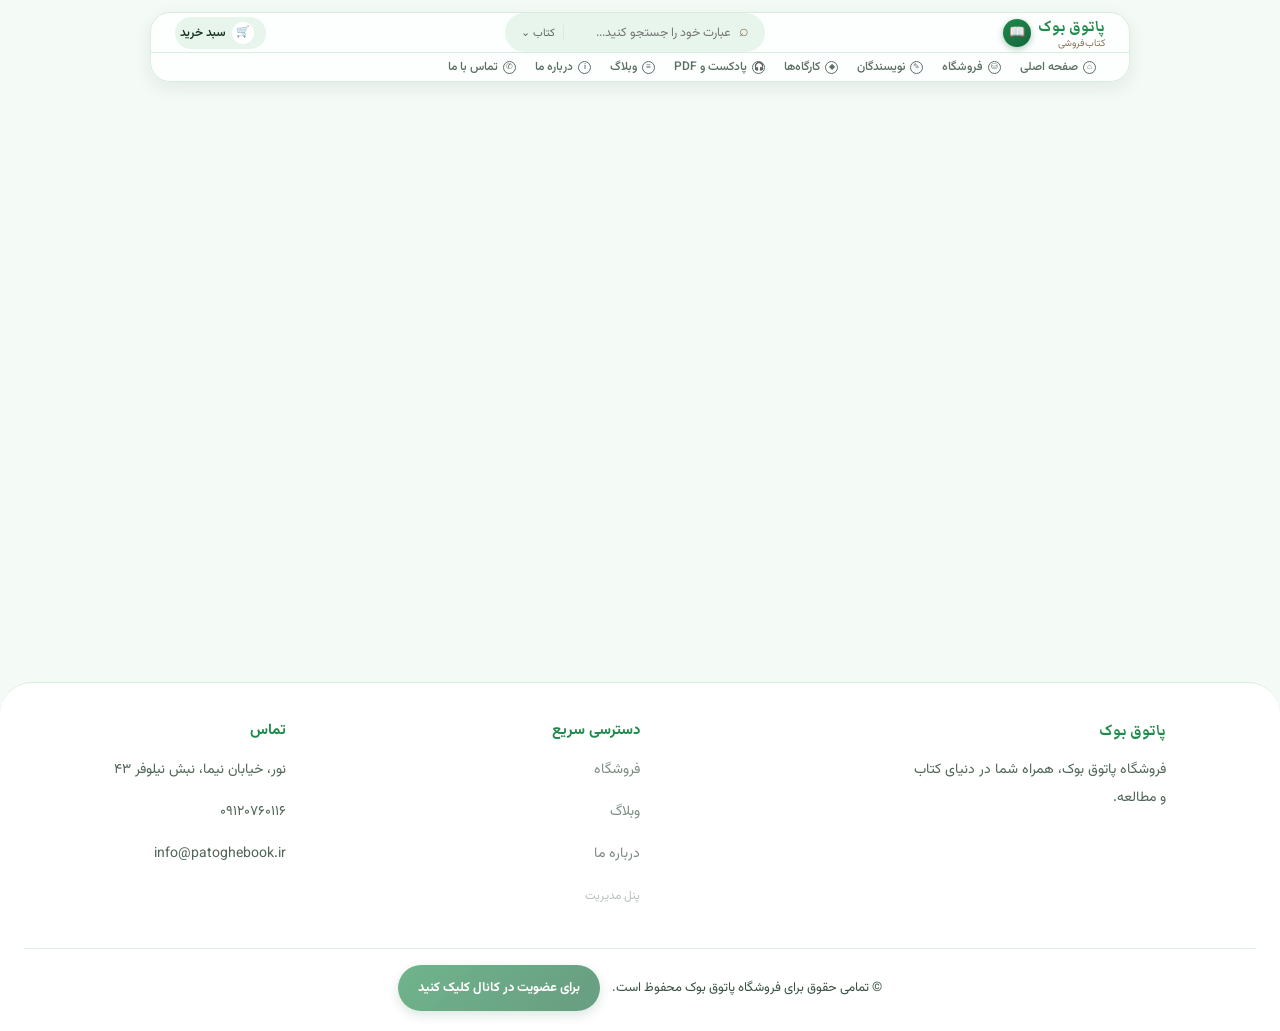
==== commit ab2691d8: "last update" ====
--- a/patogh_backend/frontend/index.html
+++ b/patogh_backend/frontend/index.html
@@ -12,377 +12,405 @@
 <meta property="og:site_name" content="پاتوق بوک">
 <meta property="og:title" content="پاتوق بوک | فروشگاه اینترنتی خرید کتاب">
 <meta property="og:description" content="خرید آنلاین کتاب‌های رمان، تاریخ، شعر و ادبیات کلاسیک با قیمت مناسب و ارسال سریع به سراسر ایران.">
+<meta property="og:image" content="/static/seo_pages/og-image.png">
+<meta property="og:image:width" content="1200">
+<meta property="og:image:height" content="630">
 <meta name="viewport" content="width=device-width, initial-scale=1.0">
-<link rel="icon" type="image/svg+xml" href="/static/seo_pages/favicon.svg">
+<link rel="icon" type="image/x-icon" href="/static/seo_pages/favicon.ico">
+<link rel="icon" type="image/png" sizes="32x32" href="/static/seo_pages/favicon-32.png">
+<link rel="icon" type="image/png" sizes="16x16" href="/static/seo_pages/favicon-16.png">
+<link rel="icon" type="image/png" sizes="192x192" href="/static/seo_pages/favicon-192.png">
+<link rel="apple-touch-icon" sizes="180x180" href="/static/seo_pages/apple-touch-icon.png">
 <link rel="preconnect" href="https://fonts.googleapis.com">
 <link href="https://fonts.googleapis.com/css2?family=Vazirmatn:wght@400;500;600;700;800&family=Markazi+Text:wght@500;700&display=swap" rel="stylesheet">
 <style>
-  :root{
-    --ink:#163320;
-    --paper:#f4faf6;
-    --paper-dim:#e7f5ec;
-    --leather:#1f8a4c;
-    --leather-dark:#13653a;
-    --gold:#34a85f;
-    --gold-light:#7fd19c;
-    --cream:#ffffff;
-    --line:#d8ecdf;
-    --amber:#d79a2c;
-    --amber-dark:#a8721a;
-    --amber-light:#f3c876;
-  }
-  *{box-sizing:border-box;}
-  body{margin:0;font-family:'Vazirmatn',sans-serif;background:var(--paper);color:var(--ink);}
-  h1,h2,h3,.display{font-family:'Markazi Text','Vazirmatn',serif;}
-  a{color:inherit;text-decoration:none;}
-  button{font-family:inherit;cursor:pointer;border:none;}
-  img{max-width:100%;display:block;}
-  @keyframes fadeUp{from{opacity:0;transform:translateY(14px);}to{opacity:1;transform:translateY(0);}}
-  main #app > *{animation:fadeUp .5s cubic-bezier(.2,.8,.2,1) both;}
-  @media (prefers-reduced-motion: reduce){
-    main #app > *{animation:none;}
-    .req-card,.req-avatar,.req-card-head .req-who,.status-badge,.req-message,.req-card-actions{animation:none;}
-  }
-
-  /* HEADER */
-  .promo-strip{background:var(--leather);color:#fff;font-size:13px;text-align:center;padding:8px 16px;display:flex;justify-content:center;gap:10px;align-items:center;}
-  .promo-strip a{text-decoration:underline;font-weight:600;color:#fff;}
-  header{background:rgba(255,255,255,.82);backdrop-filter:blur(10px);-webkit-backdrop-filter:blur(10px);color:var(--ink);position:sticky;top:12px;z-index:50;width:calc(100% - 32px);max-width:980px;margin:12px auto 0;border-radius:20px;border:1px solid var(--line);box-shadow:0 6px 18px rgba(20,60,40,.08);}
-  .header-wave{height:1px;background:var(--line);}
-  .header-inner{max-width:860px;margin:0 auto;display:flex;align-items:center;justify-content:space-between;padding:10px 22px;gap:16px;}
-  .logo{font-family:'Markazi Text',serif;font-size:19px;font-weight:700;color:var(--leather);display:flex;align-items:center;gap:7px;}
-  .logo .lg-icon{width:28px;height:28px;border-radius:50%;background:linear-gradient(145deg,var(--leather),var(--leather-dark));color:var(--cream);display:flex;align-items:center;justify-content:center;font-size:13px;flex-shrink:0;box-shadow:0 2px 6px rgba(19,101,58,.35);}
-  .logo .lg-text{display:flex;flex-direction:column;line-height:1.15;}
-  .logo span{font-size:10px;font-family:'Vazirmatn';color:#8a7558;font-weight:400;}
-  nav{max-width:860px;margin:0 auto;display:flex;gap:1px;align-items:center;padding:2px 24px 8px;}
-  nav a{padding:5px 9px;font-size:12px;border-radius:11px;transition:.2s;font-weight:500;color:#5a6e62;display:flex;align-items:center;gap:5px;}
-  nav a .ic{width:13px;height:13px;border:1.1px solid currentColor;border-radius:50%;display:inline-flex;align-items:center;justify-content:center;font-size:8px;flex-shrink:0;}
-  nav a:hover,nav a.active{background:var(--paper-dim);color:var(--leather);}
-  nav a.active{color:var(--leather);font-weight:700;}
-  .header-tools{display:flex;align-items:center;gap:12px;}
-  .search-box{display:flex;align-items:center;gap:8px;background:var(--paper-dim);border-radius:999px;padding:7px 16px;flex:1;max-width:260px;margin:0 8px;position:relative;}
-  .search-box input{border:none;background:transparent;padding:0;font-size:12.5px;width:100%;}
-  .search-box input:focus{outline:none;}
-  .search-suggest{position:absolute;top:calc(100% + 8px);right:0;left:0;background:var(--cream);border:1px solid var(--line);border-radius:14px;box-shadow:0 10px 24px rgba(0,0,0,.1);overflow:hidden;z-index:60;}
-  .search-suggest .ss-item{display:flex;align-items:center;gap:10px;padding:10px 14px;font-size:13px;cursor:pointer;border-bottom:1px solid var(--line);}
-  .search-suggest .ss-item:last-child{border-bottom:none;}
-  .search-suggest .ss-item:hover{background:var(--paper-dim);}
-  .search-suggest .ss-cover{width:26px;height:34px;border-radius:5px;display:flex;align-items:center;justify-content:center;font-size:13px;color:#fff;flex-shrink:0;}
-  .search-suggest .ss-info b{display:block;font-size:13px;}
-  .search-suggest .ss-info span{font-size:11px;color:#8a7558;}
-  .search-suggest .ss-empty{padding:14px;font-size:13px;color:#8a7558;text-align:center;}
-  .search-suggest .ss-all{padding:10px 14px;font-size:13px;font-weight:700;color:var(--leather);text-align:center;cursor:pointer;}
-  .search-suggest .ss-all:hover{background:var(--paper-dim);}
-  .search-sep{width:1px;height:16px;background:var(--line);}
-  .search-cat{font-size:11px;color:#5a6e62;white-space:nowrap;flex-shrink:0;background:none;border:none;padding:0;font-family:inherit;cursor:pointer;}
-  .search-cat-wrap{position:relative;flex-shrink:0;}
-  .search-cat-menu{position:absolute;top:calc(100% + 8px);left:0;background:var(--cream);border:1px solid var(--line);border-radius:10px;box-shadow:0 10px 22px rgba(0,0,0,.12);overflow:hidden;z-index:65;min-width:96px;}
-  .search-cat-item{padding:9px 14px;font-size:12.5px;cursor:pointer;color:var(--ink);}
-  .search-cat-item:hover{background:var(--paper-dim);}
-  .search-cat-item.active{color:var(--leather);font-weight:700;}
-  .pill-btn{display:flex;align-items:center;gap:6px;background:var(--paper-dim);border-radius:999px;padding:5px 12px 5px 5px;font-size:12px;font-weight:600;color:var(--ink);position:relative;}
-  .ic-circle{width:22px;height:22px;border-radius:50%;background:var(--cream);display:flex;align-items:center;justify-content:center;font-size:11px;flex-shrink:0;}
-  .icon-btn{width:32px;height:32px;border-radius:50%;background:var(--paper-dim);display:flex;align-items:center;justify-content:center;font-size:14px;color:var(--ink);flex-shrink:0;position:relative;}
-  .cart-count{position:absolute;top:-4px;left:-4px;background:var(--leather);color:#fff;font-size:10px;font-weight:700;min-width:17px;height:17px;border-radius:50%;display:flex;align-items:center;justify-content:center;padding:0 3px;}
-  .modal-overlay{position:fixed;inset:0;background:rgba(20,40,30,.45);z-index:300;display:flex;justify-content:flex-end;}
-  .modal-overlay.center{justify-content:center;align-items:center;}
-  .modal-panel{background:var(--cream);width:360px;max-width:92vw;height:100%;padding:24px;overflow-y:auto;box-shadow:-8px 0 20px rgba(0,0,0,.08);}
-  .modal-overlay.center .modal-panel{height:auto;border-radius:18px;max-height:90vh;}
-  .modal-head{display:flex;justify-content:space-between;align-items:center;margin-bottom:20px;}
-  .modal-head h3{margin:0;color:var(--leather-dark);}
-  .modal-close{width:32px;height:32px;border-radius:50%;background:var(--paper-dim);font-size:16px;}
-  .cart-item{display:flex;gap:12px;align-items:center;padding:12px 0;border-bottom:1px solid var(--line);}
-  .cart-item .ci-cover{width:46px;height:60px;border-radius:8px;display:flex;align-items:center;justify-content:center;color:#fff;font-size:20px;flex-shrink:0;}
-  .cart-item .ci-info{flex:1;}
-  .cart-item .ci-info b{font-size:14px;display:block;}
-  .cart-item .ci-info span{font-size:12px;color:#8a7558;}
-  .qty-row{display:flex;align-items:center;gap:8px;margin-top:6px;}
-  .qty-row button{width:24px;height:24px;border-radius:50%;background:var(--paper-dim);font-size:13px;}
-  .ci-remove{font-size:12px;color:#a33;margin-right:auto;}
-  .cart-total{display:flex;justify-content:space-between;font-weight:700;margin:18px 0;font-size:16px;color:var(--leather-dark);}
-  .tabs-row{display:flex;gap:4px;background:var(--paper-dim);padding:4px;border-radius:12px;margin-bottom:18px;}
-  .tabs-row button{flex:1;padding:9px;border-radius:9px;font-size:14px;font-weight:600;background:transparent;}
-  .tabs-row button.active{background:var(--cream);color:var(--leather);}
-  .auth-form{display:flex;flex-direction:column;gap:12px;}
-  .checkout-grid{display:grid;grid-template-columns:1.3fr 1fr;gap:30px;}
-  @media(max-width:760px){.checkout-grid{grid-template-columns:1fr;}}
-  .checkout-card{background:var(--cream);border:1px solid var(--line);border-radius:14px;padding:22px;margin-bottom:18px;}
-  .checkout-card h3{margin:0 0 14px;color:var(--leather-dark);font-size:17px;}
-  .gateway-grid{display:grid;grid-template-columns:1fr;gap:12px;}
-  .gateway-card{border:1.5px solid var(--line);border-radius:12px;padding:14px;cursor:pointer;text-align:center;transition:.15s;}
-  .gateway-card:hover{border-color:var(--gold-light);}
-  .gateway-card.selected{border-color:var(--leather);background:var(--paper-dim);}
-  .gateway-card .gw-icon{font-size:22px;margin-bottom:6px;}
-  .gateway-card span{font-size:13px;font-weight:600;}
-  .sum-row{display:flex;justify-content:space-between;font-size:14px;padding:7px 0;color:#4a3a2a;}
-  .sum-row.total{border-top:1px solid var(--line);margin-top:8px;padding-top:14px;font-weight:700;font-size:17px;color:var(--leather-dark);}
-  .success-box{text-align:center;padding:60px 20px;}
-  .success-box .ic{width:74px;height:74px;border-radius:50%;background:var(--paper-dim);color:var(--leather);font-size:34px;display:flex;align-items:center;justify-content:center;margin:0 auto 18px;}
-  .author-grid{display:grid;grid-template-columns:repeat(auto-fill,minmax(220px,1fr));gap:18px;}
-  .author-card{display:flex;align-items:center;gap:14px;background:var(--cream);border:1px solid var(--line);border-radius:14px;padding:16px;transition:.2s;}
-  .author-card:hover{border-color:var(--leather);box-shadow:0 0 14px rgba(31,138,76,.2);transform:translateY(-2px);}
-  .author-avatar{width:48px;height:48px;border-radius:50%;color:#fff;font-size:18px;font-weight:700;display:flex;align-items:center;justify-content:center;flex-shrink:0;}
-  .author-info b{display:block;font-size:15px;}
-  .author-info span{font-size:12.5px;color:#8a7558;}
-  .search-active{display:flex;align-items:center;gap:10px;background:var(--paper-dim);border-radius:10px;padding:10px 16px;font-size:13px;margin-bottom:18px;}
-  .search-active span{color:#a33;cursor:pointer;font-weight:600;margin-right:auto;}
-  .nav-toggle{display:none;background:none;color:var(--leather);font-size:24px;}
-
-  main{min-height:60vh;}
-  .wrap{max-width:1100px;margin:0 auto;padding:0 24px;}
-  footer{background:var(--cream);color:var(--ink);padding:36px 24px 20px;margin-top:60px;border-top:1px solid var(--line);border-radius:32px 32px 0 0;}
-  footer .wrap{display:flex;justify-content:space-between;flex-wrap:wrap;gap:24px;}
-  footer h4{color:var(--leather);margin:0 0 10px;font-family:'Vazirmatn';font-size:15px;}
-  footer p,footer a{font-size:14px;opacity:.75;line-height:2;}
-  .copyright{display:flex;align-items:center;justify-content:center;gap:12px;flex-wrap:wrap;border-top:1px solid var(--line);margin-top:24px;padding-top:16px;font-size:13px;opacity:.85;}
-  .eitaa-link{display:flex;align-items:center;justify-content:center;padding:10px 20px;border-radius:24px;background:linear-gradient(135deg,var(--leather),var(--leather-dark));color:#fff;font-size:13px;font-weight:700;flex-shrink:0;transition:.2s;box-shadow:0 4px 12px rgba(19,101,58,.25);}
-  .eitaa-link:hover{background:var(--leather-dark);}
-
-  /* HERO */
-  .hero-card{background:radial-gradient(circle at 88% -10%,rgba(215,154,44,.16),transparent 55%),radial-gradient(circle at -10% 110%,rgba(31,138,76,.12),transparent 50%),var(--paper-dim);border-radius:24px;padding:46px 40px;display:flex;align-items:center;gap:40px;flex-wrap:wrap;position:relative;overflow:hidden;}
-  .hero-text{flex:1;min-width:260px;position:relative;z-index:1;}
-  .eyebrow{display:inline-flex;align-items:center;gap:6px;}
-  .eyebrow::before{content:'';width:6px;height:6px;border-radius:50%;background:var(--amber);}
-  .hero-card h1{font-size:40px;line-height:1.32;margin:0 0 14px;color:var(--leather-dark);letter-spacing:-.3px;}
-  .hero-card p{font-size:15px;color:#3a5a48;max-width:440px;margin-bottom:22px;line-height:1.9;}
-  .spines{display:flex;gap:6px;height:120px;flex:1;min-width:200px;align-items:flex-end;justify-content:center;filter:drop-shadow(0 10px 14px rgba(19,101,58,.22));}
-  .spine{width:24px;border-radius:6px 6px 0 0;display:flex;align-items:flex-start;justify-content:center;padding-top:10px;font-size:13px;transition:transform .25s;}
-  .spine:hover{transform:translateY(-6px);}
-  .trust-row{display:flex;justify-content:space-between;gap:10px;flex-wrap:wrap;background:var(--cream);border:1px solid var(--line);border-radius:18px;padding:22px;margin-top:36px;}
-  .trust-item{flex:1;min-width:120px;text-align:center;font-size:12.5px;font-weight:600;color:#3a5a48;display:flex;flex-direction:column;align-items:center;gap:8px;}
-  .trust-item span{font-size:22px;width:44px;height:44px;border-radius:50%;background:var(--paper-dim);display:flex;align-items:center;justify-content:center;}
-  .btn{display:inline-block;padding:13px 28px;border-radius:10px;font-weight:600;font-size:15px;transition:transform .18s,box-shadow .18s,background .18s;}
-  .btn-gold{background:linear-gradient(135deg,var(--amber-light),var(--amber));color:#4a2f00;box-shadow:0 6px 16px -4px rgba(168,114,26,.45);}
-  .btn-gold:hover{background:linear-gradient(135deg,var(--amber),var(--amber-dark));transform:translateY(-2px);box-shadow:0 10px 20px -6px rgba(168,114,26,.55);}
-  .btn-outline{border:1.5px solid var(--leather);color:var(--leather-dark);margin-right:10px;background:transparent;}
-  .btn-outline:hover{background:var(--paper-dim);transform:translateY(-2px);}
-
-  section{padding:54px 0;}
-  .section-head{display:flex;justify-content:space-between;align-items:flex-end;margin-bottom:28px;border-bottom:2px solid var(--line);padding-bottom:14px;position:relative;}
-  .section-head h2{font-size:30px;margin:0;color:var(--leather);position:relative;padding-right:16px;}
-  .section-head h2::before{content:'';position:absolute;right:0;top:6px;bottom:6px;width:5px;border-radius:3px;background:linear-gradient(180deg,var(--amber-light),var(--amber-dark));}
-  .section-head a{color:var(--leather);font-size:14px;font-weight:600;border-bottom:1px solid var(--leather);transition:.2s;}
-  .section-head a:hover{color:var(--amber-dark);border-color:var(--amber-dark);}
-
-  /* BOOK GRID */
-  .grid{display:grid;grid-template-columns:repeat(auto-fill,minmax(190px,1fr));gap:22px;}
-  .card{background:var(--cream);border:1px solid var(--line);border-radius:14px;overflow:hidden;transition:transform .25s,box-shadow .25s;position:relative;}
-  .card:hover{transform:translateY(-5px);box-shadow:0 14px 26px -8px rgba(19,101,58,.28);border-color:transparent;}
-  .card::before{content:'';position:absolute;inset:0;border-radius:14px;padding:2px;background:linear-gradient(120deg,var(--amber-light),var(--leather),var(--amber));-webkit-mask:linear-gradient(#fff 0 0) content-box,linear-gradient(#fff 0 0);-webkit-mask-composite:xor;mask-composite:exclude;opacity:0;transition:opacity .25s;background-size:200% 200%;pointer-events:none;}
-  .card:hover::before{opacity:1;animation:cardGlow 2.5s linear infinite;}
-  @keyframes cardGlow{0%{background-position:0% 50%;}100%{background-position:200% 50%;}}
-  .cover{height:230px;display:flex;align-items:center;justify-content:center;font-size:42px;color:var(--cream);position:relative;}
-  .badge{position:absolute;top:0;left:14px;background:linear-gradient(160deg,var(--amber-light),var(--amber) 55%,var(--amber-dark));color:#4a3200;font-size:12px;font-weight:700;padding:7px 10px 12px;border-radius:0 0 3px 3px;z-index:5;box-shadow:0 3px 8px rgba(0,0,0,.18);clip-path:polygon(0 0,100% 0,100% 100%,50% 78%,0 100%);}
-  .stock-toggle{font-size:12px;font-weight:700;padding:6px 12px;border-radius:8px;transition:.15s;}
-  .stock-toggle.in{background:#e3f6ea;color:var(--leather-dark);}
-  .stock-toggle.out{background:#fbe9e9;color:#a33;}
-  .stock-toggle:hover{filter:brightness(.95);transform:translateY(-1px);}
-  .out-of-stock-overlay{position:absolute;inset:0;background:rgba(20,30,25,.55);display:flex;align-items:center;justify-content:center;z-index:6;border-radius:inherit;}
-  .out-of-stock-overlay span{background:#a33;color:#fff;font-size:13px;font-weight:700;padding:8px 20px;border-radius:999px;box-shadow:0 4px 12px rgba(0,0,0,.3);transform:rotate(-6deg);}
-  .card.is-out img{filter:grayscale(.5) brightness(.85);}
-  .card-body{padding:14px;}
-  .card-body h3{margin:0 0 4px;font-size:16px;font-family:'Vazirmatn';font-weight:600;}
-  .card-body .author{font-size:13px;color:#8a7558;margin-bottom:10px;}
-  .price-row{display:flex;align-items:center;gap:8px;}
-  .price{font-weight:700;color:var(--amber-dark);font-size:16px;}
-  .old-price{font-size:13px;color:#a89878;text-decoration:line-through;}
-  .add-btn{margin-top:10px;width:100%;background:var(--leather);color:var(--cream);padding:9px;border-radius:10px;font-size:14px;font-weight:600;transition:.2s;}
-  .add-btn:hover{background:var(--leather-dark);box-shadow:0 4px 12px rgba(19,101,58,.35);}
-  .book-detail{display:grid;grid-template-columns:1fr 1.3fr;gap:40px;}
-  @media(max-width:760px){.book-detail{grid-template-columns:1fr;}}
-  .bd-cover{background:var(--paper-dim);border-radius:20px;height:420px;display:flex;align-items:center;justify-content:center;font-size:110px;overflow:hidden;position:relative;}
-  .bd-cover img{width:100%;height:100%;object-fit:cover;}
-  .bd-crumb{font-size:13px;color:#8a7558;margin-bottom:16px;}
-  .bd-crumb a{color:var(--leather);font-weight:600;}
-  .bd-title{font-size:26px;color:var(--leather-dark);margin:0 0 8px;}
-  .bd-author{font-size:14px;color:#8a7558;margin-bottom:16px;}
-  .bd-author a{color:var(--leather);font-weight:600;}
-  .bd-price-box{background:var(--cream);border:1px solid var(--line);border-radius:16px;padding:20px;margin-bottom:18px;}
-  .bd-price-row{display:flex;align-items:center;gap:10px;margin-bottom:14px;}
-  .bd-price-row .price{font-size:24px;font-weight:700;color:var(--amber-dark);}
-  .bd-qty{display:flex;align-items:center;gap:10px;margin-bottom:14px;}
-  .bd-qty button{width:32px;height:32px;border-radius:50%;background:var(--paper-dim);font-size:16px;}
-  .bd-feature-list{display:grid;grid-template-columns:1fr 1fr;gap:10px;margin-top:10px;}
-  .bd-feature{background:var(--paper-dim);border-radius:10px;padding:10px 14px;font-size:13px;}
-  .bd-feature b{display:block;color:var(--leather);font-size:12px;margin-bottom:2px;}
-  .bd-thumbs{display:flex;gap:8px;margin-top:10px;flex-wrap:wrap;}
-  .bd-thumb{width:56px;height:70px;border-radius:8px;overflow:hidden;border:2px solid var(--line);cursor:pointer;flex-shrink:0;}
-  .bd-thumb img{width:100%;height:100%;object-fit:cover;}
-  .bd-thumb.active{border-color:var(--leather);}
-
-  .empty{padding:50px 0;text-align:center;color:#8a7558;}
-
-  /* CATEGORY FILTER */
-  .filters{display:flex;gap:10px;flex-wrap:wrap;margin-bottom:24px;}
-  .filters button{padding:8px 18px;border:1px solid var(--line);border-radius:20px;background:var(--cream);font-size:14px;transition:.2s;}
-  .filters button:hover{border-color:var(--amber);color:var(--amber-dark);}
-  .filters button.active{background:var(--leather);color:var(--cream);border-color:var(--leather);}
-  .filters button.active:hover{color:var(--cream);}
-
-  /* BLOG */
-  .blog-list{display:grid;gap:22px;}
-  .post{background:var(--cream);border:1px solid var(--line);border-radius:14px;padding:24px;transition:.2s;}
-  .post[style*="cursor:pointer"]:hover{border-color:var(--amber-light);box-shadow:0 10px 22px -10px rgba(19,101,58,.3);transform:translateY(-2px);}
-  .post .date{color:var(--amber-dark);font-size:13px;font-weight:600;margin-bottom:6px;}
-  .post h3{margin:0 0 10px;font-size:22px;color:var(--leather);}
-  .post p{line-height:1.9;color:#4a3a2a;margin:0;}
-  .post-cover{width:100%;height:180px;object-fit:cover;border-radius:10px;margin-bottom:14px;}
-  .post-body{line-height:2;color:#4a3a2a;}
-  .post-body img{border-radius:10px;margin:14px 0;max-width:100%;}
-  .post-body h1,.post-body h2,.post-body h3{color:var(--leather-dark);margin:16px 0 8px;}
-
-  /* ABOUT */
-  .about-hero{display:flex;gap:40px;align-items:center;flex-wrap:wrap;}
-  .about-hero .ph{flex:1;min-width:240px;height:280px;background:var(--leather);border-radius:18px;display:flex;align-items:center;justify-content:center;color:var(--gold-light);font-size:60px;}
-  .about-hero .tx{flex:1.3;min-width:280px;}
-  .about-hero p{line-height:2;color:#4a3a2a;font-size:16px;}
-  .stat-row{display:flex;gap:30px;margin-top:24px;flex-wrap:wrap;}
-  .stat{text-align:center;}
-  .stat b{display:block;font-size:30px;color:var(--leather);font-family:'Markazi Text';}
-  .stat span{font-size:13px;color:#8a7558;}
-
-  /* CONTACT */
-  .contact-grid{display:grid;grid-template-columns:1fr 1fr;gap:40px;}
-  @media(max-width:700px){.contact-grid{grid-template-columns:1fr;}}
-  .info-card{background:var(--cream);border:1px solid var(--line);border-radius:14px;padding:24px;margin-bottom:14px;}
-  .info-card b{display:block;color:var(--leather);margin-bottom:4px;}
-  form.contact{display:flex;flex-direction:column;gap:14px;}
-  input,textarea,select{padding:12px 14px;border:1px solid var(--line);border-radius:10px;font-family:inherit;background:var(--cream);font-size:14px;}
-  textarea{min-height:120px;resize:vertical;}
-  .toast{position:fixed;bottom:24px;left:50%;transform:translateX(-50%);background:var(--leather);color:var(--cream);padding:13px 26px;border-radius:14px;font-size:14px;z-index:200;opacity:0;pointer-events:none;transition:.3s;}
-  .toast.show{opacity:1;transform:translateX(-50%) translateY(-6px);}
-
-  /* ADMIN */
-  .admin-shell{display:flex;min-height:70vh;}
-  .admin-side{width:200px;background:var(--leather-dark);color:var(--cream);padding:24px 0;flex-shrink:0;}
-  .admin-side a{display:block;padding:12px 24px;font-size:14px;opacity:.8;}
-  .admin-side a:hover,.admin-side a.active{opacity:1;background:rgba(255,255,255,.08);color:var(--gold-light);}
-  .admin-main{flex:1;padding:28px;}
-  .admin-login{max-width:360px;margin:60px auto;background:var(--cream);border:1px solid var(--line);border-radius:18px;padding:30px;}
-  .admin-login h2{margin-top:0;}
-  table{width:100%;border-collapse:collapse;background:var(--cream);}
-  th,td{padding:11px 12px;text-align:right;font-size:14px;border-bottom:1px solid var(--line);}
-  th{color:#8a7558;font-weight:600;font-size:13px;}
-  .row-actions button{font-size:12px;padding:5px 10px;border-radius:8px;margin-left:4px;}
-  .req-preview{max-width:260px;white-space:nowrap;overflow:hidden;text-overflow:ellipsis;cursor:pointer;color:var(--leather-dark);display:inline-block;transition:transform .15s,color .15s;}
-  .req-preview:hover{text-decoration:underline;color:var(--leather);transform:translateX(-3px);}
-  .edit-btn{background:var(--gold);color:var(--leather-dark);}
-  .del-btn{background:#a33;color:#fff;}
-  .admin-form{background:var(--cream);border:1px solid var(--line);border-radius:14px;padding:20px;margin-bottom:24px;}
-  .admin-form .grid2{display:grid;grid-template-columns:1fr 1fr;gap:12px;}
-  .admin-form label{font-size:13px;color:#8a7558;display:block;margin-bottom:4px;}
-  .req-card{background:var(--cream);border:1px solid var(--line);border-radius:18px;padding:26px;max-width:640px;box-shadow:0 6px 20px rgba(20,60,40,.06);animation:reqCardIn .45s cubic-bezier(.2,.8,.2,1) both;transition:box-shadow .25s,transform .25s;}
-  .req-card:hover{box-shadow:0 12px 28px rgba(20,60,40,.12);transform:translateY(-2px);}
-  @keyframes reqCardIn{from{opacity:0;transform:translateY(18px) scale(.98);}to{opacity:1;transform:translateY(0) scale(1);}}
-  @keyframes popIn{from{opacity:0;transform:scale(.5) rotate(-10deg);}to{opacity:1;transform:scale(1) rotate(0);}}
-  @keyframes slideFade{from{opacity:0;transform:translateX(10px);}to{opacity:1;transform:translateX(0);}}
-  .req-card-head{display:flex;align-items:center;gap:14px;margin-bottom:20px;}
-  .req-avatar{width:52px;height:52px;border-radius:50%;color:#fff;font-size:19px;font-weight:700;display:flex;align-items:center;justify-content:center;flex-shrink:0;animation:popIn .5s cubic-bezier(.34,1.56,.64,1) .1s both;}
-  .req-card-head .req-who{flex:1;min-width:0;animation:slideFade .45s ease .18s both;}
-  .req-card-head b{display:block;font-size:16px;}
-  .req-card-head .req-date{font-size:12.5px;color:#8a7558;}
-  .status-badge{font-size:12px;font-weight:700;padding:6px 14px;border-radius:999px;white-space:nowrap;flex-shrink:0;animation:popIn .45s cubic-bezier(.34,1.56,.64,1) .26s both;}
-  .status-pending{background:#fbeecb;color:var(--amber-dark);}
-  .status-reviewed{background:var(--paper-dim);color:var(--leather-dark);}
-  .status-rejected{background:#fbe9e9;color:#a33;}
-  .req-message{position:relative;background:var(--paper-dim);border-radius:14px;padding:22px 24px;font-size:15px;line-height:2.1;white-space:pre-wrap;color:#2c3f33;animation:slideFade .5s ease .3s both;transition:background .2s;}
-  .req-message:hover{background:#dff2e6;}
-  .req-message::before{content:'“';position:absolute;top:-6px;right:14px;font-size:46px;color:var(--gold-light);font-family:Georgia,serif;opacity:.8;}
-  .req-card-actions{display:flex;justify-content:flex-end;margin-top:22px;animation:slideFade .45s ease .4s both;}
-  .req-card-actions .del-btn{display:flex;align-items:center;gap:6px;padding:9px 18px;border-radius:10px;font-size:13px;font-weight:600;transition:transform .15s,box-shadow .15s,background .15s;}
-  .req-card-actions .del-btn:hover{transform:translateY(-2px);box-shadow:0 6px 14px rgba(163,51,51,.35);background:#8f2626;}
-  .req-card-actions .del-btn:active{transform:translateY(0) scale(.97);}
-  .back-link{display:inline-flex;align-items:center;gap:6px;font-size:13px;font-weight:600;color:var(--leather);background:var(--paper-dim);padding:8px 16px;border-radius:10px;margin-bottom:18px;transition:.15s;}
-  .back-link:hover{background:var(--gold-light);color:#fff;}
-  .field{margin-bottom:12px;}
-
-  /* RICH TEXT EDITOR (blog admin) */
-  .rte-wrap{border:1px solid var(--line);border-radius:10px;overflow:hidden;background:var(--cream);}
-  .rte-toolbar{display:flex;flex-wrap:wrap;gap:4px;padding:8px;background:var(--paper-dim);border-bottom:1px solid var(--line);}
-  .rte-btn{width:32px;height:32px;border-radius:7px;background:var(--cream);border:1px solid transparent;display:flex;align-items:center;justify-content:center;font-size:14px;color:var(--ink);transition:.15s;}
-  .rte-btn:hover{border-color:var(--amber);color:var(--amber-dark);}
-  .rte-btn.active{background:var(--leather);color:#fff;}
-  .rte-sep{width:1px;background:var(--line);margin:4px 3px;}
-  .rte-select{height:32px;border-radius:7px;border:1px solid var(--line);background:var(--cream);font-size:12.5px;padding:0 6px;font-family:inherit;}
-  .rte-color{width:32px;height:32px;border-radius:7px;border:1px solid var(--line);padding:2px;background:var(--cream);cursor:pointer;}
-  .rte-swatches{display:flex;gap:3px;align-items:center;padding:0 4px;}
-  .rte-swatch{width:18px;height:18px;border-radius:50%;border:1px solid rgba(0,0,0,.15);cursor:pointer;flex-shrink:0;}
-  .rte-swatch:hover{transform:scale(1.15);}
-  .rte-editor{min-height:220px;max-height:460px;overflow-y:auto;padding:16px;font-size:14.5px;line-height:1.9;outline:none;}
-  .rte-editor:empty::before{content:attr(data-placeholder);color:#a89878;}
-  .rte-editor img{max-width:100%;border-radius:8px;margin:8px 0;display:block;}
-  .rte-imgfile{display:none;}
-  .save-btn{background:var(--leather);color:var(--cream);padding:10px 22px;border-radius:10px;font-weight:600;}
-  .topbar{display:flex;justify-content:space-between;align-items:center;margin-bottom:22px;}
-  .logout-btn{font-size:13px;color:#a33;border:1px solid #a33;padding:6px 14px;border-radius:10px;}
-
-  /* AI ASSISTANT CHAT */
-  .assistant-shell{display:flex;flex-direction:column;height:70vh;background:var(--cream);border:1px solid var(--line);border-radius:14px;overflow:hidden;}
-  .assistant-messages{flex:1;overflow-y:auto;padding:20px;display:flex;flex-direction:column;gap:14px;}
-  .assistant-msg{max-width:75%;padding:12px 16px;border-radius:16px;font-size:14px;line-height:1.9;white-space:pre-wrap;}
-  .assistant-msg.user{align-self:flex-start;background:var(--leather);color:#fff;border-bottom-left-radius:4px;}
-  .assistant-msg.bot{align-self:flex-end;background:var(--paper-dim);color:var(--ink);border-bottom-right-radius:4px;}
-  .assistant-msg.typing{align-self:flex-end;background:var(--paper-dim);color:#8a7558;font-style:italic;}
-  .assistant-input-row{display:flex;gap:10px;padding:14px;border-top:1px solid var(--line);background:var(--cream);}
-  .assistant-input-row textarea{flex:1;resize:none;border:1px solid var(--line);border-radius:10px;padding:10px 14px;font-family:inherit;font-size:14px;min-height:44px;max-height:120px;}
-  .assistant-input-row textarea:focus{outline:none;border-color:var(--leather);}
-  .assistant-send-btn{background:var(--leather);color:#fff;padding:0 20px;border-radius:10px;font-weight:600;}
-  .assistant-send-btn:disabled{opacity:.5;cursor:not-allowed;}
-  .assistant-empty{margin:auto;text-align:center;color:#8a7558;font-size:13.5px;padding:0 30px;}
-
-  /* SEO ASSIST */
-  .seo-btn{background:var(--amber);color:#fff;padding:10px 18px;border-radius:10px;font-weight:600;margin-right:8px;}
-  .seo-btn:disabled{opacity:.6;cursor:not-allowed;}
-  .seo-result{background:var(--paper-dim);border:1px solid var(--line);border-radius:12px;padding:18px;margin-top:16px;display:flex;flex-direction:column;gap:14px;}
-  .seo-result h4{margin:0 0 6px;color:var(--leather-dark);font-size:13px;}
-  .seo-field{background:var(--cream);border:1px solid var(--line);border-radius:10px;padding:10px 14px;font-size:13.5px;line-height:1.8;}
-  .seo-tags{display:flex;flex-wrap:wrap;gap:6px;}
-  .seo-tag{background:var(--cream);border:1px solid var(--line);border-radius:999px;padding:4px 12px;font-size:12.5px;color:var(--leather-dark);}
-  .seo-apply-btn{align-self:flex-start;background:var(--leather);color:#fff;padding:7px 16px;border-radius:8px;font-size:13px;font-weight:600;margin-top:8px;}
-
-  .mobile-search-btn{display:none;}
-
-  /* SIDE AD SLOTS — نامرئی و بدون فضا مگر وقتی ادمین از پنل مدیریت برایش عکس/ویدیو تنظیم کند */
-  .side-ad-slot{position:fixed;top:50%;transform:translateY(-50%);width:150px;max-height:70vh;z-index:40;display:none;border-radius:14px;overflow:hidden;box-shadow:0 8px 24px rgba(20,60,40,.18);}
-  .side-ad-slot.has-media{display:block;}
-  .side-ad-slot img,.side-ad-slot video{width:100%;height:100%;object-fit:cover;display:block;border-radius:14px;}
-  .side-ad-slot-link{display:block;width:100%;height:100%;}
-  .side-ad-left{left:14px;}
-  .side-ad-right{right:14px;}
-  @media(max-width:1360px){
-    .side-ad-slot{display:none !important;}
-  }
-
-  @media(max-width:900px){
-    .header-inner{position:relative;}
-    .search-box{display:none;position:absolute;top:100%;right:0;left:0;margin:0;max-width:none;border-radius:0;padding:14px 24px;background:var(--cream);border-top:1px solid var(--line);box-shadow:0 8px 14px rgba(0,0,0,.06);z-index:55;}
-    .search-box.mobile-open{display:flex;}
-    .mobile-search-btn{display:flex;}
-  }
-  @media(max-width:760px){
-    nav{display:none;position:absolute;top:100%;right:0;left:0;background:var(--cream);border-top:1px solid var(--line);flex-direction:column;padding:10px;box-shadow:0 8px 14px rgba(0,0,0,.08);}
-    nav.open{display:flex;}
-    nav a{justify-content:flex-start;}
-    .nav-toggle{display:block;}
-    .hero-card h1{font-size:28px;}
-    .hero-card{padding:30px 22px;}
-    .admin-shell{flex-direction:column;}
-    .admin-side{width:100%;display:flex;overflow-x:auto;padding:10px;}
-    .admin-form .grid2{grid-template-columns:1fr;}
-    .header-inner{padding:12px 16px;}
-    .pill-label{display:none;}
-    .pill-btn{padding:0;width:38px;height:38px;justify-content:center;border-radius:50%;}
-    .hero-card .btn{display:block;width:100%;margin:0 0 10px;text-align:center;}
-    .hero-card .btn-outline{margin-right:0;}
-    .modal-panel{width:100%;max-width:100vw;border-radius:18px 18px 0 0;}
-    .modal-overlay{align-items:flex-end;}
-    .modal-overlay.center{align-items:center;}
-  }
-  @media(max-width:480px){
-    .gateway-grid{grid-template-columns:1fr;}
-    .checkout-card{padding:16px;}
-    .grid{grid-template-columns:repeat(auto-fill,minmax(150px,1fr));gap:14px;}
-  }
+:root{
+  --ink:#163320;
+  --paper:#f4faf6;
+  --paper-dim:#e7f5ec;
+  --leather:#1f8a4c;
+  --leather-dark:#13653a;
+  --gold:#34a85f;
+  --gold-light:#7fd19c;
+  --cream:#ffffff;
+  --line:#d8ecdf;
+  --amber:#d79a2c;
+  --amber-dark:#a8721a;
+  --amber-light:#f3c876;
+}
+*{box-sizing:border-box;}
+body{margin:0;font-family:'Vazirmatn',sans-serif;background:var(--paper);color:var(--ink);}
+h1,h2,h3,.display{font-family:'Markazi Text','Vazirmatn',serif;}
+a{color:inherit;text-decoration:none;}
+button{font-family:inherit;cursor:pointer;border:none;}
+img{max-width:100%;display:block;}
+@keyframes fadeUp{from{opacity:0;transform:translateY(14px);}to{opacity:1;transform:translateY(0);}}
+main #app > *{animation:fadeUp .5s cubic-bezier(.2,.8,.2,1) both;}
+@media (prefers-reduced-motion: reduce){
+  main #app > *{animation:none;}
+  .req-card,.req-avatar,.req-card-head .req-who,.status-badge,.req-message,.req-card-actions{animation:none;}
+}
+
+/* HEADER */
+.promo-strip{background:var(--leather);color:#fff;font-size:13px;text-align:center;padding:8px 16px;display:flex;justify-content:center;gap:10px;align-items:center;}
+.promo-strip a{text-decoration:underline;font-weight:600;color:#fff;}
+header{background:rgba(255,255,255,.82);backdrop-filter:blur(10px);-webkit-backdrop-filter:blur(10px);color:var(--ink);position:sticky;top:12px;z-index:50;width:calc(100% - 32px);max-width:980px;margin:12px auto 0;border-radius:20px;border:1px solid var(--line);box-shadow:0 6px 18px rgba(20,60,40,.08);}
+.header-wave{height:1px;background:var(--line);}
+.header-inner{max-width:860px;margin:0 auto;display:flex;align-items:center;justify-content:space-between;padding:10px 22px;gap:16px;}
+.logo{font-family:'Markazi Text',serif;font-size:19px;font-weight:700;color:var(--leather);display:flex;align-items:center;gap:7px;}
+.logo .lg-icon{width:28px;height:28px;border-radius:50%;background:linear-gradient(145deg,var(--leather),var(--leather-dark));color:var(--cream);display:flex;align-items:center;justify-content:center;font-size:13px;flex-shrink:0;box-shadow:0 2px 6px rgba(19,101,58,.35);}
+.logo .lg-text{display:flex;flex-direction:column;line-height:1.15;}
+.logo span{font-size:10px;font-family:'Vazirmatn';color:#8a7558;font-weight:400;}
+nav{max-width:860px;margin:0 auto;display:flex;gap:1px;align-items:center;padding:2px 24px 8px;}
+nav a{padding:5px 9px;font-size:12px;border-radius:11px;transition:.2s;font-weight:500;color:#5a6e62;display:flex;align-items:center;gap:5px;}
+nav a .ic{width:13px;height:13px;border:1.1px solid currentColor;border-radius:50%;display:inline-flex;align-items:center;justify-content:center;font-size:8px;flex-shrink:0;}
+nav a:hover,nav a.active{background:var(--paper-dim);color:var(--leather);}
+nav a.active{color:var(--leather);font-weight:700;}
+.header-tools{display:flex;align-items:center;gap:12px;}
+.search-box{display:flex;align-items:center;gap:8px;background:var(--paper-dim);border-radius:999px;padding:7px 16px;flex:1;max-width:260px;margin:0 8px;position:relative;}
+.search-box input{border:none;background:transparent;padding:0;font-size:12.5px;width:100%;}
+.search-box input:focus{outline:none;}
+.search-suggest{position:absolute;top:calc(100% + 8px);right:0;left:0;background:var(--cream);border:1px solid var(--line);border-radius:14px;box-shadow:0 10px 24px rgba(0,0,0,.1);overflow:hidden;z-index:60;}
+.search-suggest .ss-item{display:flex;align-items:center;gap:10px;padding:10px 14px;font-size:13px;cursor:pointer;border-bottom:1px solid var(--line);}
+.search-suggest .ss-item:last-child{border-bottom:none;}
+.search-suggest .ss-item:hover{background:var(--paper-dim);}
+.search-suggest .ss-cover{width:26px;height:34px;border-radius:5px;display:flex;align-items:center;justify-content:center;font-size:13px;color:#fff;flex-shrink:0;}
+.search-suggest .ss-info b{display:block;font-size:13px;}
+.search-suggest .ss-info span{font-size:11px;color:#8a7558;}
+.search-suggest .ss-empty{padding:14px;font-size:13px;color:#8a7558;text-align:center;}
+.search-suggest .ss-all{padding:10px 14px;font-size:13px;font-weight:700;color:var(--leather);text-align:center;cursor:pointer;}
+.search-suggest .ss-all:hover{background:var(--paper-dim);}
+.search-sep{width:1px;height:16px;background:var(--line);}
+.search-cat{font-size:11px;color:#5a6e62;white-space:nowrap;flex-shrink:0;background:none;border:none;padding:0;font-family:inherit;cursor:pointer;}
+.search-cat-wrap{position:relative;flex-shrink:0;}
+.search-cat-menu{position:absolute;top:calc(100% + 8px);left:0;background:var(--cream);border:1px solid var(--line);border-radius:10px;box-shadow:0 10px 22px rgba(0,0,0,.12);overflow:hidden;z-index:65;min-width:96px;}
+.search-cat-item{padding:9px 14px;font-size:12.5px;cursor:pointer;color:var(--ink);}
+.search-cat-item:hover{background:var(--paper-dim);}
+.search-cat-item.active{color:var(--leather);font-weight:700;}
+.pill-btn{display:flex;align-items:center;gap:6px;background:var(--paper-dim);border-radius:999px;padding:5px 12px 5px 5px;font-size:12px;font-weight:600;color:var(--ink);position:relative;}
+.ic-circle{width:22px;height:22px;border-radius:50%;background:var(--cream);display:flex;align-items:center;justify-content:center;font-size:11px;flex-shrink:0;}
+.icon-btn{width:32px;height:32px;border-radius:50%;background:var(--paper-dim);display:flex;align-items:center;justify-content:center;font-size:14px;color:var(--ink);flex-shrink:0;position:relative;}
+.cart-count{position:absolute;top:-4px;left:-4px;background:var(--leather);color:#fff;font-size:10px;font-weight:700;min-width:17px;height:17px;border-radius:50%;display:flex;align-items:center;justify-content:center;padding:0 3px;}
+.modal-overlay{position:fixed;inset:0;background:rgba(20,40,30,.5);backdrop-filter:blur(3px);-webkit-backdrop-filter:blur(3px);z-index:300;display:flex;justify-content:flex-end;animation:overlayIn .3s ease both;}
+.modal-overlay.center{justify-content:center;align-items:center;}
+@keyframes overlayIn{from{opacity:0;}to{opacity:1;}}
+.modal-panel{background:var(--cream);width:360px;max-width:92vw;height:100%;padding:24px;overflow-y:auto;box-shadow:-8px 0 20px rgba(0,0,0,.08);position:relative;isolation:isolate;animation:modalSlideIn .4s cubic-bezier(.2,.8,.2,1) both;}
+@keyframes modalSlideIn{from{opacity:0;transform:translateX(24px);}to{opacity:1;transform:translateX(0);}}
+.modal-overlay.center .modal-panel{height:auto;border-radius:18px;max-height:90vh;animation:modalPopIn .38s cubic-bezier(.2,.8,.2,1) both;}
+@keyframes modalPopIn{from{opacity:0;transform:scale(.94) translateY(12px);}to{opacity:1;transform:scale(1) translateY(0);}}
+.modal-panel::before{content:'';position:absolute;inset:0;border-radius:inherit;padding:1.5px;background:linear-gradient(120deg,var(--amber-light),var(--amber),var(--amber-dark),var(--amber-light));background-size:250% 250%;-webkit-mask:linear-gradient(#fff 0 0) content-box,linear-gradient(#fff 0 0);-webkit-mask-composite:xor;mask-composite:exclude;pointer-events:none;animation:cardGlow 5s linear infinite;opacity:.9;z-index:2;}
+.modal-panel::after{content:'';position:absolute;inset:-56px;z-index:-1;border-radius:inherit;background:radial-gradient(circle at 50% 18%,rgba(255,225,160,.6),rgba(243,200,118,.32) 38%,transparent 68%),radial-gradient(circle at 50% 85%,rgba(168,114,26,.28),transparent 62%);filter:blur(28px);animation:haloPulse 3.6s ease-in-out infinite,haloRotate 10s linear infinite;pointer-events:none;}
+@keyframes haloRotate{0%{transform:rotate(0deg) scale(1);}50%{transform:rotate(180deg) scale(1.06);}100%{transform:rotate(360deg) scale(1);}}
+@keyframes haloPulse{0%,100%{opacity:.55;transform:scale(1);}50%{opacity:.95;transform:scale(1.15);}}
+.modal-spotlight{position:absolute;inset:0;border-radius:inherit;pointer-events:none;z-index:1;opacity:0;transition:opacity .35s ease;background:radial-gradient(circle 240px at var(--mx,50%) var(--my,15%),rgba(255,230,170,.4),transparent 72%);mix-blend-mode:soft-light;}
+.modal-panel:hover .modal-spotlight{opacity:1;}
+.modal-panel > *{position:relative;z-index:1;}
+.modal-head{display:flex;justify-content:space-between;align-items:center;margin-bottom:20px;}
+.modal-head h3{margin:0;color:var(--leather-dark);}
+.modal-close{width:32px;height:32px;border-radius:50%;background:var(--paper-dim);font-size:16px;transition:background .2s,box-shadow .2s,transform .2s;}
+.modal-close:hover{background:var(--amber-light);box-shadow:0 0 0 4px rgba(243,200,118,.35);transform:rotate(90deg);}
+.cart-item{display:flex;gap:12px;align-items:center;padding:12px 0;border-bottom:1px solid var(--line);}
+.cart-item .ci-cover{width:46px;height:60px;border-radius:8px;display:flex;align-items:center;justify-content:center;color:#fff;font-size:20px;flex-shrink:0;}
+.cart-item .ci-info{flex:1;}
+.cart-item .ci-info b{font-size:14px;display:block;}
+.cart-item .ci-info span{font-size:12px;color:#8a7558;}
+.qty-row{display:flex;align-items:center;gap:8px;margin-top:6px;}
+.qty-row button{width:24px;height:24px;border-radius:50%;background:var(--paper-dim);font-size:13px;}
+.ci-remove{font-size:12px;color:#a33;margin-right:auto;}
+.cart-total{display:flex;justify-content:space-between;font-weight:700;margin:18px 0;font-size:16px;color:var(--leather-dark);}
+.tabs-row{display:flex;gap:4px;background:var(--paper-dim);padding:4px;border-radius:12px;margin-bottom:18px;}
+.tabs-row button{flex:1;padding:9px;border-radius:9px;font-size:14px;font-weight:600;background:transparent;}
+.tabs-row button.active{background:var(--cream);color:var(--leather);}
+.auth-form{display:flex;flex-direction:column;gap:12px;}
+.checkout-grid{display:grid;grid-template-columns:1.3fr 1fr;gap:30px;}
+@media(max-width:760px){.checkout-grid{grid-template-columns:1fr;}}
+.checkout-card{background:var(--cream);border:1px solid var(--line);border-radius:14px;padding:22px;margin-bottom:18px;}
+.checkout-card h3{margin:0 0 14px;color:var(--leather-dark);font-size:17px;}
+.gateway-grid{display:grid;grid-template-columns:1fr;gap:12px;}
+.gateway-card{border:1.5px solid var(--line);border-radius:12px;padding:14px;cursor:pointer;text-align:center;transition:.15s;}
+.gateway-card:hover{border-color:var(--gold-light);}
+.gateway-card.selected{border-color:var(--leather);background:var(--paper-dim);}
+.gateway-card .gw-icon{font-size:22px;margin-bottom:6px;}
+.gateway-card span{font-size:13px;font-weight:600;}
+.sum-row{display:flex;justify-content:space-between;font-size:14px;padding:7px 0;color:#4a3a2a;}
+.sum-row.total{border-top:1px solid var(--line);margin-top:8px;padding-top:14px;font-weight:700;font-size:17px;color:var(--leather-dark);}
+.success-box{text-align:center;padding:60px 20px;}
+.success-box .ic{width:74px;height:74px;border-radius:50%;background:var(--paper-dim);color:var(--leather);font-size:34px;display:flex;align-items:center;justify-content:center;margin:0 auto 18px;}
+.author-grid{display:grid;grid-template-columns:repeat(auto-fill,minmax(220px,1fr));gap:18px;}
+.author-card{display:flex;align-items:center;gap:14px;background:var(--cream);border:1px solid var(--line);border-radius:14px;padding:16px;transition:.2s;}
+.author-card:hover{border-color:var(--leather);box-shadow:0 0 14px rgba(31,138,76,.2);transform:translateY(-2px);}
+.author-avatar{width:48px;height:48px;border-radius:50%;color:#fff;font-size:18px;font-weight:700;display:flex;align-items:center;justify-content:center;flex-shrink:0;}
+.author-info b{display:block;font-size:15px;}
+.author-info span{font-size:12.5px;color:#8a7558;}
+.search-active{display:flex;align-items:center;gap:10px;background:var(--paper-dim);border-radius:10px;padding:10px 16px;font-size:13px;margin-bottom:18px;}
+.search-active span{color:#a33;cursor:pointer;font-weight:600;margin-right:auto;}
+.nav-toggle{display:none;background:none;color:var(--leather);font-size:24px;}
+
+main{min-height:60vh;}
+.wrap{max-width:1100px;margin:0 auto;padding:0 24px;}
+footer{background:var(--cream);color:var(--ink);padding:36px 24px 20px;margin-top:60px;border-top:1px solid var(--line);border-radius:32px 32px 0 0;}
+footer .wrap{display:flex;justify-content:space-between;flex-wrap:wrap;gap:24px;}
+footer h4{color:var(--leather);margin:0 0 10px;font-family:'Vazirmatn';font-size:15px;}
+footer p,footer a{font-size:14px;opacity:.75;line-height:2;}
+.copyright{display:flex;align-items:center;justify-content:center;gap:12px;flex-wrap:wrap;border-top:1px solid var(--line);margin-top:24px;padding-top:16px;font-size:13px;opacity:.85;}
+.eitaa-link{display:flex;align-items:center;justify-content:center;padding:10px 20px;border-radius:24px;background:linear-gradient(135deg,var(--leather),var(--leather-dark));color:#fff;font-size:13px;font-weight:700;flex-shrink:0;transition:.2s;box-shadow:0 4px 12px rgba(19,101,58,.25);}
+.eitaa-link:hover{background:var(--leather-dark);}
+
+/* WARM GLOW — soft, static patch of warm light (like sunlight/candlelight on
+   a page), used sparingly inside a few sections. No motion at all, so it
+   costs nothing on scroll/battery and needs no prefers-reduced-motion
+   handling (there is nothing to reduce). Replaces the old always-on,
+   cursor-chasing "golden halo" system that used to run a requestAnimationFrame
+   loop and 14 drifting/pulsing orbs on every single page of the site. */
+.warm-glow{position:absolute;border-radius:50%;pointer-events:none;background:radial-gradient(circle,rgba(243,200,118,.32) 0%,rgba(215,154,44,.14) 45%,transparent 75%);filter:blur(26px);z-index:0;}
+.halo-field{position:relative;}
+.halo-field > .grid,.halo-field > .book-grid{position:relative;z-index:1;}
+
+/* HERO */
+.hero-card{background:radial-gradient(circle at 88% -10%,rgba(215,154,44,.16),transparent 55%),radial-gradient(circle at -10% 110%,rgba(31,138,76,.12),transparent 50%),var(--paper-dim);border-radius:24px;padding:46px 40px;display:flex;align-items:center;gap:40px;flex-wrap:wrap;position:relative;overflow:hidden;}
+.hero-text{flex:1;min-width:260px;position:relative;z-index:1;}
+.eyebrow{display:inline-flex;align-items:center;gap:6px;}
+.eyebrow::before{content:'';width:6px;height:6px;border-radius:50%;background:var(--amber);}
+.hero-card h1{font-size:40px;line-height:1.32;margin:0 0 14px;color:var(--leather-dark);letter-spacing:-.3px;}
+.hero-card p{font-size:15px;color:#3a5a48;max-width:440px;margin-bottom:22px;line-height:1.9;}
+.spines{display:flex;gap:6px;height:120px;flex:1;min-width:200px;align-items:flex-end;justify-content:center;filter:drop-shadow(0 10px 14px rgba(19,101,58,.22));position:relative;z-index:1;}
+.spine{width:24px;border-radius:6px 6px 0 0;display:flex;align-items:flex-start;justify-content:center;padding-top:10px;font-size:13px;transition:transform .25s;}
+.spine:hover{transform:translateY(-6px);}
+.trust-row{display:flex;justify-content:space-between;gap:10px;flex-wrap:wrap;background:var(--cream);border:1px solid var(--line);border-radius:18px;padding:22px;margin-top:36px;}
+.trust-item{flex:1;min-width:120px;text-align:center;font-size:12.5px;font-weight:600;color:#3a5a48;display:flex;flex-direction:column;align-items:center;gap:8px;}
+.trust-item span{font-size:22px;width:44px;height:44px;border-radius:50%;background:var(--paper-dim);display:flex;align-items:center;justify-content:center;}
+.btn{display:inline-block;padding:13px 28px;border-radius:10px;font-weight:600;font-size:15px;transition:transform .18s,box-shadow .18s,background .18s;}
+.btn-gold{background:linear-gradient(135deg,var(--amber-light),var(--amber));color:#4a2f00;box-shadow:0 6px 16px -4px rgba(168,114,26,.45);}
+.btn-gold:hover{background:linear-gradient(135deg,var(--amber),var(--amber-dark));transform:translateY(-2px);box-shadow:0 10px 20px -6px rgba(168,114,26,.55);}
+.btn-outline{border:1.5px solid var(--leather);color:var(--leather-dark);margin-right:10px;background:transparent;}
+.btn-outline:hover{background:var(--paper-dim);transform:translateY(-2px);}
+
+section{padding:54px 0;}
+.section-head{display:flex;justify-content:space-between;align-items:flex-end;margin-bottom:28px;border-bottom:2px solid var(--line);padding-bottom:14px;position:relative;}
+.section-head h2{font-size:30px;margin:0;color:var(--leather);position:relative;padding-right:16px;}
+.section-head h2::before{content:'';position:absolute;right:0;top:6px;bottom:6px;width:5px;border-radius:3px;background:linear-gradient(180deg,var(--amber-light),var(--amber-dark));}
+.section-head a{color:var(--leather);font-size:14px;font-weight:600;border-bottom:1px solid var(--leather);transition:.2s;}
+.section-head a:hover{color:var(--amber-dark);border-color:var(--amber-dark);}
+
+/* BOOK GRID */
+.grid{display:grid;grid-template-columns:repeat(auto-fill,minmax(190px,1fr));gap:22px;}
+.card{background:var(--cream);border:1px solid var(--line);border-radius:14px;overflow:hidden;transition:transform .25s,box-shadow .25s;position:relative;}
+.card:hover{transform:translateY(-5px);box-shadow:0 14px 26px -8px rgba(19,101,58,.28);border-color:transparent;}
+.card::before{content:'';position:absolute;inset:0;border-radius:14px;padding:2px;background:linear-gradient(120deg,var(--amber-light),var(--leather),var(--amber));-webkit-mask:linear-gradient(#fff 0 0) content-box,linear-gradient(#fff 0 0);-webkit-mask-composite:xor;mask-composite:exclude;opacity:0;transition:opacity .25s;background-size:200% 200%;pointer-events:none;}
+.card:hover::before{opacity:1;animation:cardGlow 2.5s linear infinite;}
+@keyframes cardGlow{0%{background-position:0% 50%;}100%{background-position:200% 50%;}}
+.cover{height:230px;display:flex;align-items:center;justify-content:center;font-size:42px;color:var(--cream);position:relative;}
+.badge{position:absolute;top:0;left:14px;background:linear-gradient(160deg,var(--amber-light),var(--amber) 55%,var(--amber-dark));color:#4a3200;font-size:12px;font-weight:700;padding:7px 10px 12px;border-radius:0 0 3px 3px;z-index:5;box-shadow:0 3px 8px rgba(0,0,0,.18);clip-path:polygon(0 0,100% 0,100% 100%,50% 78%,0 100%);}
+.stock-toggle{font-size:12px;font-weight:700;padding:6px 12px;border-radius:8px;transition:.15s;}
+.stock-toggle.in{background:#e3f6ea;color:var(--leather-dark);}
+.stock-toggle.out{background:#fbe9e9;color:#a33;}
+.stock-toggle:hover{filter:brightness(.95);transform:translateY(-1px);}
+.out-of-stock-overlay{position:absolute;inset:0;background:rgba(20,30,25,.55);display:flex;align-items:center;justify-content:center;z-index:6;border-radius:inherit;}
+.out-of-stock-overlay span{background:#a33;color:#fff;font-size:13px;font-weight:700;padding:8px 20px;border-radius:999px;box-shadow:0 4px 12px rgba(0,0,0,.3);transform:rotate(-6deg);}
+.card.is-out img{filter:grayscale(.5) brightness(.85);}
+.card-body{padding:14px;}
+.card-body h3{margin:0 0 4px;font-size:16px;font-family:'Vazirmatn';font-weight:600;}
+.card-body .author{font-size:13px;color:#8a7558;margin-bottom:10px;}
+.price-row{display:flex;align-items:center;gap:8px;}
+.price{font-weight:700;color:var(--amber-dark);font-size:16px;}
+.old-price{font-size:13px;color:#a89878;text-decoration:line-through;}
+.add-btn{margin-top:10px;width:100%;background:var(--leather);color:var(--cream);padding:9px;border-radius:10px;font-size:14px;font-weight:600;transition:.2s;}
+.add-btn:hover{background:var(--leather-dark);box-shadow:0 4px 12px rgba(19,101,58,.35);}
+.book-detail{display:grid;grid-template-columns:1fr 1.3fr;gap:40px;}
+@media(max-width:760px){.book-detail{grid-template-columns:1fr;}}
+.bd-cover{background:var(--paper-dim);border-radius:20px;height:420px;display:flex;align-items:center;justify-content:center;font-size:110px;overflow:hidden;position:relative;}
+.bd-cover img{width:100%;height:100%;object-fit:cover;}
+.bd-crumb{font-size:13px;color:#8a7558;margin-bottom:16px;}
+.bd-crumb a{color:var(--leather);font-weight:600;}
+.bd-title{font-size:26px;color:var(--leather-dark);margin:0 0 8px;}
+.bd-author{font-size:14px;color:#8a7558;margin-bottom:16px;}
+.bd-author a{color:var(--leather);font-weight:600;}
+.bd-price-box{background:var(--cream);border:1px solid var(--line);border-radius:16px;padding:20px;margin-bottom:18px;}
+.bd-price-row{display:flex;align-items:center;gap:10px;margin-bottom:14px;}
+.bd-price-row .price{font-size:24px;font-weight:700;color:var(--amber-dark);}
+.bd-qty{display:flex;align-items:center;gap:10px;margin-bottom:14px;}
+.bd-qty button{width:32px;height:32px;border-radius:50%;background:var(--paper-dim);font-size:16px;}
+.bd-feature-list{display:grid;grid-template-columns:1fr 1fr;gap:10px;margin-top:10px;}
+.bd-feature{background:var(--paper-dim);border-radius:10px;padding:10px 14px;font-size:13px;}
+.bd-feature b{display:block;color:var(--leather);font-size:12px;margin-bottom:2px;}
+.bd-thumbs{display:flex;gap:8px;margin-top:10px;flex-wrap:wrap;}
+.bd-thumb{width:56px;height:70px;border-radius:8px;overflow:hidden;border:2px solid var(--line);cursor:pointer;flex-shrink:0;}
+.bd-thumb img{width:100%;height:100%;object-fit:cover;}
+.bd-thumb.active{border-color:var(--leather);}
+
+.empty{padding:50px 0;text-align:center;color:#8a7558;}
+
+/* CATEGORY FILTER */
+.filters{display:flex;gap:10px;flex-wrap:wrap;margin-bottom:24px;}
+.filters button{padding:8px 18px;border:1px solid var(--line);border-radius:20px;background:var(--cream);font-size:14px;transition:.2s;}
+.filters button:hover{border-color:var(--amber);color:var(--amber-dark);}
+.filters button.active{background:var(--leather);color:var(--cream);border-color:var(--leather);}
+.filters button.active:hover{color:var(--cream);}
+
+/* BLOG */
+.blog-list{display:grid;gap:22px;}
+.post{background:var(--cream);border:1px solid var(--line);border-radius:14px;padding:24px;transition:.2s;}
+.post[style*="cursor:pointer"]:hover{border-color:var(--amber-light);box-shadow:0 10px 22px -10px rgba(19,101,58,.3);transform:translateY(-2px);}
+.post .date{color:var(--amber-dark);font-size:13px;font-weight:600;margin-bottom:6px;}
+.post h3{margin:0 0 10px;font-size:22px;color:var(--leather);}
+.post p{line-height:1.9;color:#4a3a2a;margin:0;}
+.post-cover{width:100%;height:180px;object-fit:cover;border-radius:10px;margin-bottom:14px;}
+.post-body{line-height:2;color:#4a3a2a;}
+.post-body img{border-radius:10px;margin:14px 0;max-width:100%;}
+.post-body h1,.post-body h2,.post-body h3{color:var(--leather-dark);margin:16px 0 8px;}
+
+/* ABOUT */
+.about-hero{display:flex;gap:40px;align-items:center;flex-wrap:wrap;}
+.about-hero .ph{flex:1;min-width:240px;height:280px;background:var(--leather);border-radius:18px;display:flex;align-items:center;justify-content:center;color:var(--gold-light);font-size:60px;}
+.about-hero .tx{flex:1.3;min-width:280px;}
+.about-hero p{line-height:2;color:#4a3a2a;font-size:16px;}
+.stat-row{display:flex;gap:30px;margin-top:24px;flex-wrap:wrap;}
+.stat{text-align:center;}
+.stat b{display:block;font-size:30px;color:var(--leather);font-family:'Markazi Text';}
+.stat span{font-size:13px;color:#8a7558;}
+
+/* CONTACT */
+.contact-grid{display:grid;grid-template-columns:1fr 1fr;gap:40px;}
+@media(max-width:700px){.contact-grid{grid-template-columns:1fr;}}
+.info-card{background:var(--cream);border:1px solid var(--line);border-radius:14px;padding:24px;margin-bottom:14px;}
+.info-card b{display:block;color:var(--leather);margin-bottom:4px;}
+form.contact{display:flex;flex-direction:column;gap:14px;}
+input,textarea,select{padding:12px 14px;border:1px solid var(--line);border-radius:10px;font-family:inherit;background:var(--cream);font-size:14px;}
+textarea{min-height:120px;resize:vertical;}
+.toast{position:fixed;bottom:24px;left:50%;transform:translateX(-50%);background:var(--leather);color:var(--cream);padding:13px 26px;border-radius:14px;font-size:14px;z-index:200;opacity:0;pointer-events:none;transition:.3s;}
+.toast.show{opacity:1;transform:translateX(-50%) translateY(-6px);}
+
+/* ADMIN */
+.admin-shell{display:flex;min-height:70vh;}
+.admin-side{width:200px;background:var(--leather-dark);color:var(--cream);padding:24px 0;flex-shrink:0;}
+.admin-side a{display:block;padding:12px 24px;font-size:14px;opacity:.8;}
+.admin-side a:hover,.admin-side a.active{opacity:1;background:rgba(255,255,255,.08);color:var(--gold-light);}
+.admin-main{flex:1;padding:28px;}
+.admin-login{max-width:360px;margin:60px auto;background:var(--cream);border:1px solid var(--line);border-radius:18px;padding:30px;}
+.admin-login h2{margin-top:0;}
+table{width:100%;border-collapse:collapse;background:var(--cream);}
+th,td{padding:11px 12px;text-align:right;font-size:14px;border-bottom:1px solid var(--line);}
+th{color:#8a7558;font-weight:600;font-size:13px;}
+.row-actions button{font-size:12px;padding:5px 10px;border-radius:8px;margin-left:4px;}
+.req-preview{max-width:260px;white-space:nowrap;overflow:hidden;text-overflow:ellipsis;cursor:pointer;color:var(--leather-dark);display:inline-block;transition:transform .15s,color .15s;}
+.req-preview:hover{text-decoration:underline;color:var(--leather);transform:translateX(-3px);}
+.edit-btn{background:var(--gold);color:var(--leather-dark);}
+.del-btn{background:#a33;color:#fff;}
+.admin-form{background:var(--cream);border:1px solid var(--line);border-radius:14px;padding:20px;margin-bottom:24px;}
+.admin-form .grid2{display:grid;grid-template-columns:1fr 1fr;gap:12px;}
+.admin-form label{font-size:13px;color:#8a7558;display:block;margin-bottom:4px;}
+.req-card{background:var(--cream);border:1px solid var(--line);border-radius:18px;padding:26px;max-width:640px;box-shadow:0 6px 20px rgba(20,60,40,.06);animation:reqCardIn .45s cubic-bezier(.2,.8,.2,1) both;transition:box-shadow .25s,transform .25s;}
+.req-card:hover{box-shadow:0 12px 28px rgba(20,60,40,.12);transform:translateY(-2px);}
+@keyframes reqCardIn{from{opacity:0;transform:translateY(18px) scale(.98);}to{opacity:1;transform:translateY(0) scale(1);}}
+@keyframes popIn{from{opacity:0;transform:scale(.5) rotate(-10deg);}to{opacity:1;transform:scale(1) rotate(0);}}
+@keyframes slideFade{from{opacity:0;transform:translateX(10px);}to{opacity:1;transform:translateX(0);}}
+.req-card-head{display:flex;align-items:center;gap:14px;margin-bottom:20px;}
+.req-avatar{width:52px;height:52px;border-radius:50%;color:#fff;font-size:19px;font-weight:700;display:flex;align-items:center;justify-content:center;flex-shrink:0;animation:popIn .5s cubic-bezier(.34,1.56,.64,1) .1s both;}
+.req-card-head .req-who{flex:1;min-width:0;animation:slideFade .45s ease .18s both;}
+.req-card-head b{display:block;font-size:16px;}
+.req-card-head .req-date{font-size:12.5px;color:#8a7558;}
+.status-badge{font-size:12px;font-weight:700;padding:6px 14px;border-radius:999px;white-space:nowrap;flex-shrink:0;animation:popIn .45s cubic-bezier(.34,1.56,.64,1) .26s both;}
+.status-pending{background:#fbeecb;color:var(--amber-dark);}
+.status-reviewed{background:var(--paper-dim);color:var(--leather-dark);}
+.status-rejected{background:#fbe9e9;color:#a33;}
+.req-message{position:relative;background:var(--paper-dim);border-radius:14px;padding:22px 24px;font-size:15px;line-height:2.1;white-space:pre-wrap;color:#2c3f33;animation:slideFade .5s ease .3s both;transition:background .2s;}
+.req-message:hover{background:#dff2e6;}
+.req-message::before{content:'“';position:absolute;top:-6px;right:14px;font-size:46px;color:var(--gold-light);font-family:Georgia,serif;opacity:.8;}
+.req-card-actions{display:flex;justify-content:flex-end;margin-top:22px;animation:slideFade .45s ease .4s both;}
+.req-card-actions .del-btn{display:flex;align-items:center;gap:6px;padding:9px 18px;border-radius:10px;font-size:13px;font-weight:600;transition:transform .15s,box-shadow .15s,background .15s;}
+.req-card-actions .del-btn:hover{transform:translateY(-2px);box-shadow:0 6px 14px rgba(163,51,51,.35);background:#8f2626;}
+.req-card-actions .del-btn:active{transform:translateY(0) scale(.97);}
+.back-link{display:inline-flex;align-items:center;gap:6px;font-size:13px;font-weight:600;color:var(--leather);background:var(--paper-dim);padding:8px 16px;border-radius:10px;margin-bottom:18px;transition:.15s;}
+.back-link:hover{background:var(--gold-light);color:#fff;}
+.field{margin-bottom:12px;}
+
+/* RICH TEXT EDITOR (blog admin) */
+.rte-wrap{border:1px solid var(--line);border-radius:10px;overflow:hidden;background:var(--cream);}
+.rte-toolbar{display:flex;flex-wrap:wrap;gap:4px;padding:8px;background:var(--paper-dim);border-bottom:1px solid var(--line);}
+.rte-btn{width:32px;height:32px;border-radius:7px;background:var(--cream);border:1px solid transparent;display:flex;align-items:center;justify-content:center;font-size:14px;color:var(--ink);transition:.15s;}
+.rte-btn:hover{border-color:var(--amber);color:var(--amber-dark);}
+.rte-btn.active{background:var(--leather);color:#fff;}
+.rte-sep{width:1px;background:var(--line);margin:4px 3px;}
+.rte-select{height:32px;border-radius:7px;border:1px solid var(--line);background:var(--cream);font-size:12.5px;padding:0 6px;font-family:inherit;}
+.rte-color{width:32px;height:32px;border-radius:7px;border:1px solid var(--line);padding:2px;background:var(--cream);cursor:pointer;}
+.rte-swatches{display:flex;gap:3px;align-items:center;padding:0 4px;}
+.rte-swatch{width:18px;height:18px;border-radius:50%;border:1px solid rgba(0,0,0,.15);cursor:pointer;flex-shrink:0;}
+.rte-swatch:hover{transform:scale(1.15);}
+.rte-editor{min-height:220px;max-height:460px;overflow-y:auto;padding:16px;font-size:14.5px;line-height:1.9;outline:none;}
+.rte-editor:empty::before{content:attr(data-placeholder);color:#a89878;}
+.rte-editor img{max-width:100%;border-radius:8px;margin:8px 0;display:block;}
+.rte-imgfile{display:none;}
+.save-btn{background:var(--leather);color:var(--cream);padding:10px 22px;border-radius:10px;font-weight:600;}
+.topbar{display:flex;justify-content:space-between;align-items:center;margin-bottom:22px;}
+.logout-btn{font-size:13px;color:#a33;border:1px solid #a33;padding:6px 14px;border-radius:10px;}
+
+/* AI ASSISTANT CHAT */
+.assistant-shell{display:flex;flex-direction:column;height:70vh;background:var(--cream);border:1px solid var(--line);border-radius:14px;overflow:hidden;}
+.assistant-messages{flex:1;overflow-y:auto;padding:20px;display:flex;flex-direction:column;gap:14px;}
+.assistant-msg{max-width:75%;padding:12px 16px;border-radius:16px;font-size:14px;line-height:1.9;white-space:pre-wrap;}
+.assistant-msg.user{align-self:flex-start;background:var(--leather);color:#fff;border-bottom-left-radius:4px;}
+.assistant-msg.bot{align-self:flex-end;background:var(--paper-dim);color:var(--ink);border-bottom-right-radius:4px;}
+.assistant-msg.typing{align-self:flex-end;background:var(--paper-dim);color:#8a7558;font-style:italic;}
+.assistant-input-row{display:flex;gap:10px;padding:14px;border-top:1px solid var(--line);background:var(--cream);}
+.assistant-input-row textarea{flex:1;resize:none;border:1px solid var(--line);border-radius:10px;padding:10px 14px;font-family:inherit;font-size:14px;min-height:44px;max-height:120px;}
+.assistant-input-row textarea:focus{outline:none;border-color:var(--leather);}
+.assistant-send-btn{background:var(--leather);color:#fff;padding:0 20px;border-radius:10px;font-weight:600;}
+.assistant-send-btn:disabled{opacity:.5;cursor:not-allowed;}
+.assistant-empty{margin:auto;text-align:center;color:#8a7558;font-size:13.5px;padding:0 30px;}
+
+/* SEO ASSIST */
+.seo-btn{background:var(--amber);color:#fff;padding:10px 18px;border-radius:10px;font-weight:600;margin-right:8px;}
+.seo-btn:disabled{opacity:.6;cursor:not-allowed;}
+.seo-result{background:var(--paper-dim);border:1px solid var(--line);border-radius:12px;padding:18px;margin-top:16px;display:flex;flex-direction:column;gap:14px;}
+.seo-result h4{margin:0 0 6px;color:var(--leather-dark);font-size:13px;}
+.seo-field{background:var(--cream);border:1px solid var(--line);border-radius:10px;padding:10px 14px;font-size:13.5px;line-height:1.8;}
+.seo-tags{display:flex;flex-wrap:wrap;gap:6px;}
+.seo-tag{background:var(--cream);border:1px solid var(--line);border-radius:999px;padding:4px 12px;font-size:12.5px;color:var(--leather-dark);}
+.seo-apply-btn{align-self:flex-start;background:var(--leather);color:#fff;padding:7px 16px;border-radius:8px;font-size:13px;font-weight:600;margin-top:8px;}
+
+.mobile-search-btn{display:none;}
+
+/* SIDE AD SLOTS — نامرئی و بدون فضا مگر وقتی ادمین از پنل مدیریت برایش عکس/ویدیو تنظیم کند.
+   left/top/width/height به‌صورت inline (از pos_x/pos_y/width/height هر تبلیغ) تنظیم می‌شوند
+   تا ادمین بتواند هرکدام را جدا از پنل مدیریت بکشد/بزرگ‌کوچک کند. */
+.side-ad-slot{position:fixed;max-height:90vh;z-index:40;display:none;border-radius:14px;overflow:hidden;box-shadow:0 8px 24px rgba(20,60,40,.18);}
+.side-ad-slot.has-media{display:block;}
+.side-ad-slot img,.side-ad-slot video{width:100%;height:100%;object-fit:cover;display:block;border-radius:14px;}
+.side-ad-slot-link{display:block;width:100%;height:100%;}
+@media(max-width:1360px){
+  .side-ad-slot{display:none !important;}
+}
+
+@media(max-width:900px){
+  .header-inner{position:relative;}
+  .search-box{display:none;position:absolute;top:100%;right:0;left:0;margin:0;max-width:none;border-radius:0;padding:14px 24px;background:var(--cream);border-top:1px solid var(--line);box-shadow:0 8px 14px rgba(0,0,0,.06);z-index:55;}
+  .search-box.mobile-open{display:flex;}
+  .mobile-search-btn{display:flex;}
+}
+@media(max-width:760px){
+  nav{display:none;position:absolute;top:100%;right:0;left:0;background:var(--cream);border-top:1px solid var(--line);flex-direction:column;padding:10px;box-shadow:0 8px 14px rgba(0,0,0,.08);}
+  nav.open{display:flex;}
+  nav a{justify-content:flex-start;}
+  .nav-toggle{display:block;}
+  .hero-card h1{font-size:28px;}
+  .hero-card{padding:30px 22px;}
+  .admin-shell{flex-direction:column;}
+  .admin-side{width:100%;display:flex;overflow-x:auto;padding:10px;}
+  .admin-form .grid2{grid-template-columns:1fr;}
+  .header-inner{padding:12px 16px;}
+  .pill-label{display:none;}
+  .pill-btn{padding:0;width:38px;height:38px;justify-content:center;border-radius:50%;}
+  .hero-card .btn{display:block;width:100%;margin:0 0 10px;text-align:center;}
+  .hero-card .btn-outline{margin-right:0;}
+  .modal-panel{width:100%;max-width:100vw;border-radius:18px 18px 0 0;}
+  .modal-overlay{align-items:flex-end;}
+  .modal-overlay.center{align-items:center;}
+}
+@media(max-width:480px){
+  .gateway-grid{grid-template-columns:1fr;}
+  .checkout-card{padding:16px;}
+  .grid{grid-template-columns:repeat(auto-fill,minmax(150px,1fr));gap:14px;}
+}
 </style>
 </head>
 <body>
@@ -394,7 +422,7 @@
         پاتوق بوک
         <span>کتاب‌فروشی</span>
       </div>
-      <div class="lg-icon">📕</div>
+      <div class="lg-icon">📖</div>
     </div>
     <div class="search-box" id="searchBox">
       <span style="color:#8a7558;">⌕</span>
@@ -427,8 +455,7 @@
   </nav>
 </header>
 
-<div class="side-ad-slot side-ad-left" id="adSlotLeft"></div>
-<div class="side-ad-slot side-ad-right" id="adSlotRight"></div>
+<div id="adSlotsContainer"></div>
 
 <main id="app"></main>
 
@@ -476,7 +503,7 @@
 }
 async function apiFetch(path, options={}){
   const res = await fetch(API_BASE+path, Object.assign({}, options, {
-    headers: authHeaders(options.headers),
+        headers: authHeaders(options.headers),
   }));
   if(!res.ok){
     const body = await res.json().catch(()=>({}));
@@ -511,12 +538,12 @@
 
 async function loadData(){
   const [books, posts, authors, ads, pdfs, podcasts] = await Promise.all([
-    apiFetch('/books/'),
-    apiFetch('/posts/'),
-    apiFetch('/authors/'),
-    apiFetch('/ads/').catch(()=>[]),
-    apiFetch('/pdfs/').catch(()=>[]),
-    apiFetch('/podcasts/').catch(()=>[]),
+      apiFetch('/books/'),
+      apiFetch('/posts/'),
+      apiFetch('/authors/'),
+      apiFetch('/ads/').catch(()=>[]),
+      apiFetch('/pdfs/').catch(()=>[]),
+      apiFetch('/podcasts/').catch(()=>[]),
   ]);
   DATA.books = books;
   DATA.posts = posts;
@@ -541,8 +568,8 @@
   };
   const isNew = !DATA.books.some(b=>b.id===book.id);
   const saved = isNew
-    ? await apiFetch('/books/', {method:'POST', body: JSON.stringify(payload)})
-    : await apiFetch(`/books/${book.id}/`, {method:'PUT', body: JSON.stringify(payload)});
+  ? await apiFetch('/books/', {method:'POST', body: JSON.stringify(payload)})
+  : await apiFetch(`/books/${book.id}/`, {method:'PUT', body: JSON.stringify(payload)});
   Object.assign(book, saved); // مهم: id واقعی ساخته‌شده توسط سرور را برگردان
 }
 async function deleteBookRemote(id){
@@ -552,8 +579,8 @@
   const payload = {title: post.title, content: post.content, direction: post.direction||'rtl', published: post.published!==false};
   const isNew = !DATA.posts.some(p=>p.id===post.id);
   const saved = isNew
-    ? await apiFetch('/posts/', {method:'POST', body: JSON.stringify(payload)})
-    : await apiFetch(`/posts/${post.id}/`, {method:'PUT', body: JSON.stringify(payload)});
+  ? await apiFetch('/posts/', {method:'POST', body: JSON.stringify(payload)})
+  : await apiFetch(`/posts/${post.id}/`, {method:'PUT', body: JSON.stringify(payload)});
   Object.assign(post, saved);
 }
 async function deletePostRemote(id){
@@ -563,8 +590,8 @@
   const payload = {name: author.name, bio: author.bio||''};
   const isNew = !DATA.authors.some(a=>a.id===author.id);
   const saved = isNew
-    ? await apiFetch('/authors/', {method:'POST', body: JSON.stringify(payload)})
-    : await apiFetch(`/authors/${author.id}/`, {method:'PUT', body: JSON.stringify(payload)});
+  ? await apiFetch('/authors/', {method:'POST', body: JSON.stringify(payload)})
+  : await apiFetch(`/authors/${author.id}/`, {method:'PUT', body: JSON.stringify(payload)});
   Object.assign(author, saved);
 }
 async function deleteAuthorRemote(id){
@@ -574,11 +601,12 @@
   const payload = {
     page: ad.page, position: ad.position, media_type: ad.media_type,
     media: ad.media||'', link_url: ad.link_url||'', active: ad.active!==false,
+    pos_x: ad.pos_x, pos_y: ad.pos_y, width: ad.width, height: ad.height,
   };
   const isNew = !ad.id;
   const saved = isNew
-    ? await apiFetch('/ads/', {method:'POST', body: JSON.stringify(payload)})
-    : await apiFetch(`/ads/${ad.id}/`, {method:'PUT', body: JSON.stringify(payload)});
+  ? await apiFetch('/ads/', {method:'POST', body: JSON.stringify(payload)})
+  : await apiFetch(`/ads/${ad.id}/`, {method:'PUT', body: JSON.stringify(payload)});
   Object.assign(ad, saved);
   return ad;
 }
@@ -590,9 +618,9 @@
 async function apiUpload(path, formData, method='POST'){
   const token = authToken();
   const res = await fetch(API_BASE+path, {
-    method,
-    headers: token ? {'Authorization':'Token '+token} : {},
-    body: formData,
+      method,
+      headers: token ? {'Authorization':'Token '+token} : {},
+      body: formData,
   });
   if(!res.ok){
     const body = await res.json().catch(()=>({}));
@@ -611,8 +639,8 @@
   if(coverFile) fd.append('cover_image', coverFile);
   const isNew = !pdf.id;
   const saved = isNew
-    ? await apiUpload('/pdfs/', fd, 'POST')
-    : await apiUpload(`/pdfs/${pdf.id}/`, fd, 'PATCH');
+  ? await apiUpload('/pdfs/', fd, 'POST')
+  : await apiUpload(`/pdfs/${pdf.id}/`, fd, 'PATCH');
   Object.assign(pdf, saved);
 }
 async function deletePDFRemote(id){
@@ -626,8 +654,8 @@
   if(coverFile) fd.append('cover_image', coverFile);
   const isNew = !podcast.id;
   const saved = isNew
-    ? await apiUpload('/podcasts/', fd, 'POST')
-    : await apiUpload(`/podcasts/${podcast.id}/`, fd, 'PATCH');
+  ? await apiUpload('/podcasts/', fd, 'POST')
+  : await apiUpload(`/podcasts/${podcast.id}/`, fd, 'PATCH');
   Object.assign(podcast, saved);
 }
 async function deletePodcastRemote(id){
@@ -641,8 +669,8 @@
   if(file) fd.append('audio_file', file);
   const isNew = !ep.id;
   const saved = isNew
-    ? await apiUpload('/podcast-episodes/', fd, 'POST')
-    : await apiUpload(`/podcast-episodes/${ep.id}/`, fd, 'PATCH');
+  ? await apiUpload('/podcast-episodes/', fd, 'POST')
+  : await apiUpload(`/podcast-episodes/${ep.id}/`, fd, 'PATCH');
   Object.assign(ep, saved);
 }
 async function deleteEpisodeRemote(id){
@@ -652,8 +680,8 @@
   // ثبت درخواست جدید برای همه باز است (نیاز به ورود ندارد)
   const isNew = !DATA.requests.some(r=>r.id===req.id);
   const saved = isNew
-    ? await apiFetch('/requests/', {method:'POST', body: JSON.stringify({name:req.name, text:req.text})})
-    : await apiFetch(`/requests/${req.id}/`, {method:'PUT', body: JSON.stringify({name:req.name, text:req.text, status:req.status})});
+  ? await apiFetch('/requests/', {method:'POST', body: JSON.stringify({name:req.name, text:req.text})})
+  : await apiFetch(`/requests/${req.id}/`, {method:'PUT', body: JSON.stringify({name:req.name, text:req.text, status:req.status})});
   Object.assign(req, saved);
 }
 async function deleteOrderRemote(id){
@@ -673,11 +701,11 @@
 /* escape any string before injecting into innerHTML to prevent XSS */
 function esc(str){
   return String(str==null?'':str)
-    .replace(/&/g,'&amp;')
-    .replace(/</g,'&lt;')
-    .replace(/>/g,'&gt;')
-    .replace(/"/g,'&quot;')
-    .replace(/'/g,'&#39;');
+  .replace(/&/g,'&amp;')
+  .replace(/</g,'&lt;')
+  .replace(/>/g,'&gt;')
+  .replace(/"/g,'&quot;')
+  .replace(/'/g,'&#39;');
 }
 function showToast(msg){
   const t = document.getElementById('toast');
@@ -686,26 +714,33 @@
 }
 function uid(){ return 'id' + Math.random().toString(36).slice(2,9); }
 
-/* ---------- SIDE AD SLOTS (چپ/راست) ----------
-   نامرئی هستند مگر این‌که از پنل مدیریت برایشان عکس یا فیلم بی‌صدا تنظیم شده باشد. */
+/* ---------- SIDE AD SLOTS ----------
+   نامرئی هستند مگر این‌که از پنل مدیریت برایشان عکس یا فیلم بی‌صدا تنظیم شده باشد.
+   هر صفحه می‌تواند هر تعداد تبلیغ داشته باشد؛ برای هر کدام یک باکس جداگانه
+   با موقعیت/اندازه‌ی خودش ساخته می‌شود. */
 const AD_PAGES = { '/':'home', '/shop':'shop', '/authors':'authors', '/contact':'contact', '/checkout':'checkout' };
 function renderAdSlots(pageKey){
-  ['left','right'].forEach(pos=>{
-    const slot = document.getElementById(pos==='left' ? 'adSlotLeft' : 'adSlotRight');
-    if(!slot) return;
-    const ad = pageKey ? (DATA.ads||[]).find(a=>a.page===pageKey && a.position===pos && a.active!==false && a.media) : null;
-    if(!ad){
-      slot.classList.remove('has-media');
-      slot.innerHTML = '';
-      return;
-    }
-    const mediaTag = ad.media_type==='video'
-      ? `<video src="${ad.media}" autoplay muted loop playsinline></video>`
-      : `<img src="${ad.media}" alt="">`;
-    slot.innerHTML = ad.link_url
+  const container = document.getElementById('adSlotsContainer');
+  if(!container) return;
+  container.innerHTML = '';
+  if(!pageKey) return;
+  const ads = (DATA.ads||[]).filter(a=>a.page===pageKey && a.active!==false && a.media);
+  ads.forEach(ad=>{
+      const slot = document.createElement('div');
+      slot.className = 'side-ad-slot has-media';
+      const mediaTag = ad.media_type==='video'
+      ? `<video src="${esc(ad.media)}" autoplay muted loop playsinline></video>`
+      : `<img src="${esc(ad.media)}" alt="">`;
+      slot.innerHTML = ad.link_url
       ? `<a class="side-ad-slot-link" href="${esc(ad.link_url)}" target="_blank" rel="noopener">${mediaTag}</a>`
       : mediaTag;
-    slot.classList.add('has-media');
+      // موقعیت و اندازه را از خودِ تبلیغ می‌خوانیم (از پنل مدیریت انتخاب/تنظیم
+      // شده)؛ pos_x/pos_y درصدِ عرض/ارتفاع صفحه‌اند، width/height پیکسل.
+      slot.style.left = (ad.pos_x!=null ? ad.pos_x : 1) + '%';
+      slot.style.top = (ad.pos_y!=null ? ad.pos_y : 42) + '%';
+      slot.style.width = (ad.width || 150) + 'px';
+      slot.style.height = (ad.height || 300) + 'px';
+      container.appendChild(slot);
   });
 }
 
@@ -713,9 +748,9 @@
 function navigate(){
   const hash = location.hash.replace('#','') || '/';
   document.querySelectorAll('nav a').forEach(a=>{
-    const route = a.getAttribute('data-route');
-    const isActive = a.getAttribute('href')==='#'+hash || (route==='/authors' && hash.startsWith('/author/')) || (route==='/shop' && hash.startsWith('/book/'));
-    a.classList.toggle('active', isActive);
+      const route = a.getAttribute('data-route');
+      const isActive = a.getAttribute('href')==='#'+hash || (route==='/authors' && hash.startsWith('/author/')) || (route==='/shop' && hash.startsWith('/book/'));
+      a.classList.toggle('active', isActive);
   });
   document.getElementById('mainNav').classList.remove('open');
   const sb = document.getElementById('searchBox');
@@ -737,6 +772,7 @@
   if(hash==='/contact') return renderContact(app);
   if(hash==='/requests') return renderRequests(app);
   if(hash==='/checkout') return renderCheckout(app);
+  if(hash.startsWith('/payment-result')) return renderPaymentResult(app, hash);
   app.innerHTML = '<div class="wrap"><p style="padding:60px 0;">صفحه پیدا نشد.</p></div>';
 }
 window.addEventListener('hashchange', navigate);
@@ -753,8 +789,8 @@
   const img = primaryImage(b);
   const outOfStock = (b.stock !== undefined ? b.stock <= 0 : b.in_stock === false);
   const coverImg = img
-    ? `<img src="${img}" alt="جلد کتاب ${esc(b.title)} اثر ${esc(b.author)}" loading="lazy" style="width:100%;height:100%;object-fit:cover;border-radius:12px 12px 0 0;">`
-    : `<span style="font-size:38px;">${b.emoji||'📚'}</span>`;
+  ? `<img src="${img}" alt="جلد کتاب ${esc(b.title)} اثر ${esc(b.author)}" loading="lazy" style="width:100%;height:100%;object-fit:cover;border-radius:12px 12px 0 0;">`
+  : `<span style="font-size:38px;">${b.emoji||'📚'}</span>`;
   return `<div class="card ${outOfStock?'is-out':''}" style="cursor:pointer;" onclick="location.hash='#/book/${b.id}'">
     ${b.discount>0?`<span class="badge">${b.discount}% تخفیف</span>`:''}
     ${b.category2?`<span class="badge" style="${b.discount>0?'top:34px;':''}background:linear-gradient(160deg,#8fa79a,#5a6e62 60%,#3f4f47);color:#fff;">دسته ۲</span>`:''}
@@ -770,8 +806,8 @@
         ${b.discount>0?`<span class="old-price">${fmt(b.price)}</span>`:''}
       </div>
       ${outOfStock
-        ? `<button class="add-btn" disabled style="opacity:.5;cursor:not-allowed;">ناموجود</button>`
-        : `<button class="add-btn" onclick="event.stopPropagation();addToCart('${b.id}')">افزودن به سبد خرید</button>`}
+    ? `<button class="add-btn" disabled style="opacity:.5;cursor:not-allowed;">ناموجود</button>`
+    : `<button class="add-btn" onclick="event.stopPropagation();addToCart('${b.id}')">افزودن به سبد خرید</button>`}
     </div>
   </div>`;
 }
@@ -780,18 +816,18 @@
 /* normalize Persian/Arabic text for fuzzier matching */
 function normalizeFa(str){
   return (str||'')
-    .toString()
-    .toLowerCase()
-    .replace(/[يى]/g,'ی')
-    .replace(/ك/g,'ک')
-    .replace(/[ۀة]/g,'ه')
-    .replace(/[إأآا]/g,'ا')
-    .replace(/ؤ/g,'و')
-    .replace(/ئ/g,'ی')
-    .replace(/[\u064B-\u065F\u0670]/g,'') // remove diacritics
-    .replace(/[‌\u200c]/g,' ') // zero-width non-joiner -> space
-    .replace(/\s+/g,' ')
-    .trim();
+  .toString()
+  .toLowerCase()
+  .replace(/[يى]/g,'ی')
+  .replace(/ك/g,'ک')
+  .replace(/[ۀة]/g,'ه')
+  .replace(/[إأآا]/g,'ا')
+  .replace(/ؤ/g,'و')
+  .replace(/ئ/g,'ی')
+  .replace(/[\u064B-\u065F\u0670]/g,'') // remove diacritics
+  .replace(/[‌\u200c]/g,' ') // zero-width non-joiner -> space
+  .replace(/\s+/g,' ')
+  .trim();
 }
 function matchesQuery(book, rawQuery){
   const q = normalizeFa(rawQuery);
@@ -808,6 +844,9 @@
   app.innerHTML = `
   <section class="wrap" style="padding-top:30px;padding-bottom:0;">
     <div class="hero-card">
+      <div class="warm-glow" style="width:180px;height:180px;top:-40px;left:10%;"></div>
+      <div class="warm-glow" style="width:120px;height:120px;bottom:-30px;right:18%;"></div>
+      <div class="warm-glow" style="width:90px;height:90px;top:30%;left:42%;"></div>
       <div class="hero-text">
         <div class="eyebrow">فروشگاه پاتوق بوک</div>
         <h1>هر کتاب، آغاز یک سفر تازه</h1>
@@ -818,8 +857,10 @@
       <div class="spines">${spines}</div>
     </div>
   </section>
-  <section class="wrap">
-    <div class="section-head"><h2>پیشنهاد ویژه</h2><a href="#/shop">مشاهده همه</a></div>
+  <section class="wrap halo-field">
+    <div class="warm-glow" style="width:150px;height:150px;top:-20px;right:6%;"></div>
+    <div class="warm-glow" style="width:110px;height:110px;bottom:10px;left:8%;"></div>
+    <div class="section-head" style="position:relative;z-index:1;"><h2>پیشنهاد ویژه</h2><a href="#/shop">مشاهده همه</a></div>
     <div class="grid">${featured.length?featured.map(bookCard).join(''):'<div class="empty">فعلاً پیشنهاد ویژه‌ای ثبت نشده است.</div>'}</div>
   </section>
   <section class="wrap" style="padding-top:0;padding-bottom:0;">
@@ -846,20 +887,23 @@
 function renderShop(app){
   const cats = ['همه', 'تخفیف خورده‌ها', ...new Set(DATA.books.map(b=>b.category))];
   let list = activeCategory==='همه' ? DATA.books
-    : activeCategory==='تخفیف خورده‌ها' ? DATA.books.filter(b=>b.discount>0)
-    : DATA.books.filter(b=>b.category===activeCategory);
+  : activeCategory==='تخفیف خورده‌ها' ? DATA.books.filter(b=>b.discount>0)
+  : DATA.books.filter(b=>b.category===activeCategory);
   if(searchQuery.trim()){
     list = list.filter(b=> matchesQuery(b, searchQuery));
   }
   app.innerHTML = `
-  <section class="wrap" style="padding-top:40px;">
-    <div class="section-head"><h2>فروشگاه کتاب</h2></div>
-    ${searchQuery.trim()?`<div class="search-active">نتایج جستجو برای «${esc(searchQuery)}» <span onclick="clearSearch()">حذف فیلتر ✕</span></div>`:''}
-    <div class="filters">${cats.map(c=>`<button class="${c===activeCategory?'active':''}" data-cat="${esc(c)}">${c==='تخفیف خورده‌ها'?'🔥 ':''}${esc(c)}</button>`).join('')}</div>
+  <section class="wrap halo-field" style="padding-top:40px;">
+    <div class="warm-glow" style="width:160px;height:160px;top:-10px;left:4%;"></div>
+    <div class="warm-glow" style="width:130px;height:130px;top:40%;right:2%;"></div>
+    <div class="warm-glow" style="width:100px;height:100px;bottom:-10px;left:38%;"></div>
+    <div class="section-head" style="position:relative;z-index:1;"><h2>فروشگاه کتاب</h2></div>
+    ${searchQuery.trim()?`<div class="search-active" style="position:relative;z-index:1;">نتایج جستجو برای «${esc(searchQuery)}» <span onclick="clearSearch()">حذف فیلتر ✕</span></div>`:''}
+    <div class="filters" style="position:relative;z-index:1;">${cats.map(c=>`<button class="${c===activeCategory?'active':''}" data-cat="${esc(c)}">${c==='تخفیف خورده‌ها'?'🔥 ':''}${esc(c)}</button>`).join('')}</div>
     <div class="grid" id="shopGrid">${list.length?list.map(bookCard).join(''):'<div class="empty">کتابی با این مشخصات یافت نشد.</div>'}</div>
   </section>`;
   app.querySelectorAll('.filters button').forEach(btn=>{
-    btn.onclick = ()=>{ activeCategory = btn.dataset.cat; renderShop(app); };
+      btn.onclick = ()=>{ activeCategory = btn.dataset.cat; renderShop(app); };
   });
 }
 function clearSearch(){
@@ -882,8 +926,8 @@
   const color = spineColors[Math.abs(hashStr(b.id))%spineColors.length];
   const images = (b.images && b.images.length) ? b.images : (b.cover ? [b.cover] : []);
   const mainImg = images[0]
-    ? `<img src="${images[0]}" id="bdMainImg" alt="جلد کتاب ${esc(b.title)} اثر ${esc(b.author)}">`
-    : `<span style="color:#fff;" id="bdMainImg">${b.emoji||'📚'}</span>`;
+  ? `<img src="${images[0]}" id="bdMainImg" alt="جلد کتاب ${esc(b.title)} اثر ${esc(b.author)}">`
+  : `<span style="color:#fff;" id="bdMainImg">${b.emoji||'📚'}</span>`;
   const related = DATA.books.filter(x=>x.id!==b.id && x.author===b.author).slice(0,4);
   const outOfStock = (b.stock !== undefined ? b.stock <= 0 : b.in_stock === false);
   const cartItem = CART.find(c=>c.id===b.id);
@@ -918,8 +962,8 @@
           </div>`}
           <div style="display:flex;gap:10px;flex-wrap:wrap;">
             ${outOfStock
-              ? `<button class="add-btn" disabled style="opacity:.5;cursor:not-allowed;flex:1;">ناموجود</button>`
-              : `<button class="add-btn" id="bdAddBtn" style="flex:1;">افزودن به سبد خرید</button>`}
+    ? `<button class="add-btn" disabled style="opacity:.5;cursor:not-allowed;flex:1;">ناموجود</button>`
+    : `<button class="add-btn" id="bdAddBtn" style="flex:1;">افزودن به سبد خرید</button>`}
             ${inCartQty>0 ? `<button class="add-btn" id="bdRemoveBtn" style="flex:1;background:#a33;">حذف از سبد خرید</button>` : ''}
           </div>
           ${inCartQty>0?`<div style="font-size:12.5px;color:#8a7558;margin-top:8px;">${inCartQty.toLocaleString('fa-IR')} عدد از این کتاب هم‌اکنون در سبد خرید شماست.</div>`:''}
@@ -938,12 +982,12 @@
     <div class="grid">${related.map(bookCard).join('')}</div>` : ''}
   </section>`;
   app.querySelectorAll('.bd-thumb').forEach(t=>{
-    t.onclick = ()=>{
-      const idx = Number(t.dataset.img);
-      document.getElementById('bdMainImg').src = images[idx];
-      app.querySelectorAll('.bd-thumb').forEach(x=>x.classList.remove('active'));
-      t.classList.add('active');
-    };
+      t.onclick = ()=>{
+        const idx = Number(t.dataset.img);
+        document.getElementById('bdMainImg').src = images[idx];
+        app.querySelectorAll('.bd-thumb').forEach(x=>x.classList.remove('active'));
+        t.classList.add('active');
+      };
   });
   if(!outOfStock){
     document.getElementById('bdMinus').onclick = ()=>{
@@ -1049,8 +1093,8 @@
   return `<div class="card" style="cursor:pointer;" onclick="downloadPdf('${p.id}')">
     <span class="badge" style="background:linear-gradient(160deg,#8fa79a,#5a6e62 60%,#3f4f47);color:#fff;">رایگان</span>
     <div class="cover" style="background:var(--leather);overflow:hidden;">${p.cover_image
-      ? `<img src="${p.cover_image}" alt="${esc(p.title)}" loading="lazy" style="width:100%;height:100%;object-fit:cover;">`
-      : `<span style="font-size:42px;">${esc(p.emoji||'📄')}</span>`}</div>
+    ? `<img src="${p.cover_image}" alt="${esc(p.title)}" loading="lazy" style="width:100%;height:100%;object-fit:cover;">`
+    : `<span style="font-size:42px;">${esc(p.emoji||'📄')}</span>`}</div>
     <div class="card-body">
       <h3>${esc(p.title)}</h3>
       <div class="author">${p.description?esc(p.description.slice(0,60))+(p.description.length>60?'…':''):'فایل PDF رایگان'}</div>
@@ -1063,8 +1107,8 @@
   return `<div class="card" style="cursor:pointer;" onclick="location.hash='#/podcast/${p.id}'">
     <span class="badge" style="background:linear-gradient(160deg,#8fa79a,#5a6e62 60%,#3f4f47);color:#fff;">رایگان</span>
     <div class="cover" style="background:var(--leather);overflow:hidden;">${p.cover_image
-      ? `<img src="${p.cover_image}" alt="${esc(p.title)}" loading="lazy" style="width:100%;height:100%;object-fit:cover;">`
-      : `<span style="font-size:42px;">${esc(p.emoji||'🎙️')}</span>`}</div>
+    ? `<img src="${p.cover_image}" alt="${esc(p.title)}" loading="lazy" style="width:100%;height:100%;object-fit:cover;">`
+    : `<span style="font-size:42px;">${esc(p.emoji||'🎙️')}</span>`}</div>
     <div class="card-body">
       <h3>${esc(p.title)}</h3>
       <div class="author">${count.toLocaleString('fa-IR')} قسمت</div>
@@ -1133,29 +1177,44 @@
   tmp.innerHTML = html||'';
   const walk = (node)=>{
     [...node.childNodes].forEach(child=>{
-      if(child.nodeType===1){
-        if(!allowedTags.has(child.tagName)){
-          child.replaceWith(...child.childNodes);
-          return;
+        if(child.nodeType===1){
+          if(!allowedTags.has(child.tagName)){
+            child.replaceWith(...child.childNodes);
+            return;
+          }
+          [...child.attributes].forEach(attr=>{
+              const name = attr.name.toLowerCase();
+              const keepFor = { 'A':['href','target','rel'], 'IMG':['src','alt'], 'SPAN':['style'], 'DIV':['style'], 'P':['style'], 'FONT':['color'] };
+              const allowedAttrs = keepFor[child.tagName] || [];
+              if(name.startsWith('on') || !allowedAttrs.includes(name)){
+                child.removeAttribute(attr.name);
+              } else if(name==='href' && !/^(https?:|mailto:|tel:|#|\/)/i.test(attr.value.trim())){
+                // SECURITY: قبلاً فقط پیشوند javascript: مسدود می‌شد؛ اسکیم‌های
+                // دیگری مثل data: یا vbscript: هم می‌توانستند از این فیلتر رد
+                // شوند. حالا فقط لیست سفید (http/https/mailto/tel/لینک داخلی)
+                // مجاز است و هر چیز دیگری (از جمله href خالی) حذف می‌شود.
+                child.removeAttribute(attr.name);
+              } else if(name==='src' && child.tagName==='IMG' && !/^(https?:|data:image\/)/i.test(attr.value.trim())){
+                // SECURITY: src تصویر هم باید یا آدرس واقعی باشد یا data URI
+                // که صراحتاً از نوع image/* است — نه data:text/html یا هر
+                // اسکیم دیگری.
+                child.removeAttribute(attr.name);
+              } else if(name==='style'){
+                // فقط رنگ و ضخامت فونت از استایل درون‌خطی مجاز است
+                const safe = attr.value.split(';').filter(rule=>/^\s*(color|font-weight|text-decoration|background-color)\s*:/i.test(rule)).join(';');
+                child.setAttribute('style', safe);
+              }
+          });
+          if(child.tagName==='A' && child.getAttribute('target')==='_blank'){
+            // امنیت: لینکی که در تب جدید باز می‌شود باید noopener/noreferrer
+            // داشته باشد وگرنه صفحه‌ی مقصد به window.opener همین سایت دسترسی
+            // دارد (reverse tabnabbing).
+            child.setAttribute('rel', 'noopener noreferrer');
+          }
+          walk(child);
+        } else if(child.nodeType===8){
+          child.remove();
         }
-        [...child.attributes].forEach(attr=>{
-          const name = attr.name.toLowerCase();
-          const keepFor = { 'A':['href','target','rel'], 'IMG':['src','alt'], 'SPAN':['style'], 'DIV':['style'], 'P':['style'], 'FONT':['color'] };
-          const allowedAttrs = keepFor[child.tagName] || [];
-          if(name.startsWith('on') || !allowedAttrs.includes(name)){
-            child.removeAttribute(attr.name);
-          } else if(name==='href' && /^\s*javascript:/i.test(attr.value)){
-            child.removeAttribute(attr.name);
-          } else if(name==='style'){
-            // فقط رنگ و ضخامت فونت از استایل درون‌خطی مجاز است
-            const safe = attr.value.split(';').filter(rule=>/^\s*(color|font-weight|text-decoration|background-color)\s*:/i.test(rule)).join(';');
-            child.setAttribute('style', safe);
-          }
-        });
-        walk(child);
-      } else if(child.nodeType===8){
-        child.remove();
-      }
     });
   };
   walk(tmp);
@@ -1207,9 +1266,9 @@
       </div>
     </div>
   </section>`;
-
+  
   await loadAndRenderComments(id);
-
+  
   document.getElementById('submitCommentBtn').onclick = async ()=>{
     const name = document.getElementById('c-name').value.trim();
     const content = document.getElementById('c-content').value.trim();
@@ -1235,8 +1294,8 @@
     return;
   }
   box.innerHTML = comments.length===0
-    ? '<p style="color:#8a7558;font-size:13px;">هنوز دیدگاهی ثبت نشده؛ اولین نفر باش!</p>'
-    : comments.map(c=>`
+  ? '<p style="color:#8a7558;font-size:13px;">هنوز دیدگاهی ثبت نشده؛ اولین نفر باش!</p>'
+  : comments.map(c=>`
       <div style="border:1px solid var(--line);border-radius:12px;padding:12px 16px;margin-bottom:10px;background:var(--cream);">
         <div style="display:flex;justify-content:space-between;font-size:13px;margin-bottom:6px;">
           <b style="color:var(--leather);">${esc(c.name||'کاربر مهمان')}</b>
@@ -1275,7 +1334,7 @@
         <div class="info-card"><b>آدرس</b>نور، خیابان نیما، نبش نیلوفر ۴۳</div>
         <div class="info-card"><b>تلفن</b>۰۹۱۲۰۷۶۰۱۱۶</div>
         <div class="info-card"><b>ایمیل</b>info@patoghebook.ir</div>
-        <div class="info-card"><b>ساعات کاری</b>شنبه تا پنج‌شنبه، ۹ تا ۲۱ — جمعه‌ها تعطیل</div>
+        <div class="info-card"><b>ساعات کاری</b>شنبه تا پنج‌شنبه، ۹ تا ۲۰</div>
         <div class="info-card"><b>تحویل در محل</b>امکان تحویل حضوری در محل فروشگاه</div>
       </div>
       <form class="contact" id="contactForm">
@@ -1381,15 +1440,15 @@
     </div>
   </section>`;
   app.querySelectorAll('[data-gw]').forEach(card=>{
-    card.onclick = ()=>{ selectedGateway = card.dataset.gw; renderCheckout(app); };
+      card.onclick = ()=>{ selectedGateway = card.dataset.gw; renderCheckout(app); };
   });
   const phoneInput = document.getElementById('coPhone');
   phoneInput.addEventListener('input', ()=>{
-    phoneInput.value = phoneInput.value.replace(/[^0-9]/g, '');
+      phoneInput.value = phoneInput.value.replace(/[^0-9]/g, '');
   });
   const postalInput = document.getElementById('coPostal');
   postalInput.addEventListener('input', ()=>{
-    postalInput.value = postalInput.value.replace(/[^0-9]/g, '');
+      postalInput.value = postalInput.value.replace(/[^0-9]/g, '');
   });
   document.getElementById('payBtn').onclick = ()=>{
     const name = document.getElementById('coName').value.trim();
@@ -1413,50 +1472,113 @@
   const saved = await apiFetch('/orders/', {method:'POST', body: JSON.stringify(payload)});
   return saved;
 }
+async function goToZarinpalPayment(orderId){
+  // مرحله‌ی «PaymentRequest» را از سرور خودمان می‌گیرد (که مبلغ را از روی
+  // سفارشِ واقعی و امن سرور می‌سازد، نه از چیزی که مرورگر بفرستد)، بعد
+  // مرورگر را به صفحه‌ی پرداخت زرین‌پال هدایت می‌کند.
+  try{
+    const res = await apiFetch(`/orders/${encodeURIComponent(orderId)}/start-payment/`, {method:'POST'});
+    window.location.href = res.start_pay_url;
+    return true;
+  }catch(e){
+    showToast(e.message || 'خطا در اتصال به درگاه پرداخت');
+    return false;
+  }
+}
 async function renderCheckoutSuccess(app, total, customer){
   const gw = gateways.find(g=>g.id===selectedGateway);
-  let orderNo;
+  let saved;
   try{
-    const saved = await saveOrder({
-      customer_name: customer.name,
-      phone: customer.phone,
-      postal_code: customer.postal,
-      address: customer.address,
-      items: CART,
-      total: total,
-      gateway: gw.id,
+    saved = await saveOrder({
+        customer_name: customer.name,
+        phone: customer.phone,
+        postal_code: customer.postal,
+        address: customer.address,
+        items: CART,
+        total: total,
+        gateway: gw.id,
     });
-    orderNo = saved.id; // شماره سفارش واقعی که سرور ساخته (مثل PB482913)
   }catch(e){
     showToast(e.message || 'خطا در ثبت سفارش، لطفاً دوباره تلاش کنید');
     return;
   }
+  const orderNo = saved.id; // شماره سفارش واقعی که سرور ساخته (مثل PB482913)
   // آیا در این سفارش محصول کارگاهی هم بوده؟ (باید قبل از خالی‌کردن سبد بررسی شود)
   const hasWorkshopItem = CART.some(item=>{
-    const book = DATA.books.find(b=>b.id===item.id);
-    return book && book.workshop;
+      const book = DATA.books.find(b=>b.id===item.id);
+      return book && book.workshop;
   });
   // موجودی کتاب‌های خریداری‌شده را همین‌جا (بدون نیاز به رفرش صفحه) کم کن
   // تا اگر موجودی تمام شده باشد، بلافاصله «ناموجود» نمایش داده شود.
   CART.forEach(item=>{
-    const book = DATA.books.find(b=>b.id===item.id);
-    if(book && book.stock !== undefined){
-      book.stock = Math.max(0, book.stock - item.qty);
-    }
+      const book = DATA.books.find(b=>b.id===item.id);
+      if(book && book.stock !== undefined){
+        book.stock = Math.max(0, book.stock - item.qty);
+      }
   });
   CART = [];
   updateCartBadge();
   app.innerHTML = `
   <section class="wrap">
     <div class="success-box">
-      <div class="ic">✓</div>
-      <h2 style="color:var(--leather-dark);">پرداخت با موفقیت انجام شد</h2>
-      <p style="color:#4a3a2a;">سفارش شما از طریق درگاه ${gw.label} به مبلغ ${fmt(total)} تومان ثبت شد.</p>
+      <div class="ic">⏳</div>
+      <h2 style="color:var(--leather-dark);">در حال انتقال به درگاه پرداخت زرین‌پال...</h2>
       <p style="color:#8a7558;font-size:14px;">شماره پیگیری سفارش: ${orderNo}</p>
       ${hasWorkshopItem?`<p style="background:var(--paper-dim);color:var(--leather-dark);font-weight:600;border-radius:12px;padding:14px 18px;margin:18px auto 0;max-width:460px;">همکاران ما تا چند ساعت آینده با شما تماس می‌گیرند.</p>`:''}
-      <a href="#/shop" class="btn btn-gold" style="background:var(--leather);color:#fff;margin-top:18px;">بازگشت به فروشگاه</a>
     </div>
   </section>`;
+  const ok = await goToZarinpalPayment(orderNo);
+  if(ok) return; // مرورگر همین الان در حال رفتن به صفحه‌ی زرین‌پال است
+  // اگر اتصال به درگاه با خطا مواجه شد (مثلاً هنوز از «اتصال» تنظیم نشده)،
+  // سفارش قبلاً ثبت شده؛ فقط راه دوباره‌تلاش‌کردن را نشان بده.
+  app.innerHTML = `
+  <section class="wrap">
+    <div class="success-box">
+      <div class="ic">✓</div>
+      <h2 style="color:var(--leather-dark);">سفارش شما ثبت شد</h2>
+      <p style="color:#4a3a2a;">سفارش شما به مبلغ ${fmt(total)} تومان ثبت شد، اما اتصال به درگاه پرداخت با خطا مواجه شد.</p>
+      <p style="color:#8a7558;font-size:14px;">شماره پیگیری سفارش: ${orderNo}</p>
+      <button class="btn btn-gold" id="retryPayBtn" style="background:var(--leather);color:#fff;margin-top:14px;">تلاش دوباره برای پرداخت</button><br>
+      <a href="#/shop" class="btn btn-gold" style="background:var(--paper-dim);color:var(--ink);margin-top:10px;">بازگشت به فروشگاه</a>
+    </div>
+  </section>`;
+  document.getElementById('retryPayBtn').onclick = ()=> goToZarinpalPayment(orderNo);
+}
+function renderPaymentResult(app, hash){
+  const qs = hash.split('?')[1] || '';
+  const params = new URLSearchParams(qs);
+  const status = params.get('status');
+  const orderNo = params.get('order');
+  if(status==='success'){
+    app.innerHTML = `
+    <section class="wrap">
+      <div class="success-box">
+        <div class="ic">✓</div>
+        <h2 style="color:var(--leather-dark);">پرداخت با موفقیت انجام شد</h2>
+        ${orderNo?`<p style="color:#8a7558;font-size:14px;">شماره پیگیری سفارش: ${esc(orderNo)}</p>`:''}
+        <a href="#/shop" class="btn btn-gold" style="background:var(--leather);color:#fff;margin-top:18px;">بازگشت به فروشگاه</a>
+      </div>
+    </section>`;
+    return;
+  }
+  if(status==='failed'){
+    app.innerHTML = `
+    <section class="wrap">
+      <div class="success-box">
+        <div class="ic" style="background:#fbe9e9;color:#a33;">✕</div>
+        <h2 style="color:#a33;">پرداخت انجام نشد</h2>
+        <p style="color:#4a3a2a;">پرداخت شما تکمیل نشد یا لغو شد. سفارش شما ثبت شده و می‌توانید دوباره تلاش کنید.</p>
+        ${orderNo?`<p style="color:#8a7558;font-size:14px;">شماره پیگیری سفارش: ${esc(orderNo)}</p>`:''}
+        ${orderNo?`<button class="btn btn-gold" id="retryPayBtn" style="background:var(--leather);color:#fff;margin-top:14px;">تلاش دوباره برای پرداخت</button><br>`:''}
+        <a href="#/shop" class="btn btn-gold" style="background:var(--paper-dim);color:var(--ink);margin-top:10px;">بازگشت به فروشگاه</a>
+      </div>
+    </section>`;
+    if(orderNo){
+      document.getElementById('retryPayBtn').onclick = ()=> goToZarinpalPayment(orderNo);
+    }
+    return;
+  }
+  app.innerHTML = `<div class="wrap"><div class="empty" style="padding:80px 0;">خطایی در بررسی وضعیت پرداخت رخ داد. لطفاً با پشتیبانی تماس بگیرید.<br><a href="#/shop" class="btn btn-gold" style="margin-top:16px;background:var(--leather);color:#fff;">رفتن به فروشگاه</a></div></div>`;
 }
 function isAdminAuthed(){ return !!authToken() && localStorage.getItem('patough_is_staff')==='1'; }
 function adminLogout(hash){
@@ -1504,6 +1626,7 @@
   <div class="admin-shell">
     <div class="admin-side">
       <a href="#/admin/orders" class="${sub==='orders'?'active':''}">📦 سفارش‌ها</a>
+      <a href="#/admin/connection" class="${sub==='connection'?'active':''}">🔗 اتصال</a>
       <a href="#/admin/requests" class="${sub==='requests'?'active':''}">✎ درخواست‌ها</a>
       <a href="#/admin/books" class="${sub==='books'?'active':''}">📚 کتاب‌ها</a>
       <a href="#/admin/workshops" class="${sub==='workshops'?'active':''}">◆ کارگاه‌ها</a>
@@ -1519,6 +1642,7 @@
   </div>`;
   const main = document.getElementById('adminMain');
   if(sub==='orders') return subId ? renderAdminOrderDetail(main, subId) : renderAdminOrders(main);
+  if(sub==='connection') return renderAdminConnection(main);
   if(sub==='requests') return subId ? renderAdminRequestDetail(main, subId) : renderAdminRequests(main);
   if(sub==='books') return renderAdminBooks(main);
   if(sub==='workshops') return renderAdminWorkshops(main, subId);
@@ -1563,28 +1687,28 @@
     </tbody>
   </table>`;
   box.querySelectorAll('[data-open]').forEach(el=>{
-    el.onclick = ()=>{ location.hash = `#/admin/requests/${encodeURIComponent(el.dataset.open)}`; navigate(); };
+      el.onclick = ()=>{ location.hash = `#/admin/requests/${encodeURIComponent(el.dataset.open)}`; navigate(); };
   });
   box.querySelectorAll('[data-status]').forEach(sel=>{
-    sel.onchange = async ()=>{
-      const req = DATA.requests.find(r=>r.id===sel.dataset.status);
-      if(req){ req.status = sel.value; await saveRequest(req); showToast('وضعیت درخواست بروزرسانی شد'); }
-    };
+      sel.onchange = async ()=>{
+        const req = DATA.requests.find(r=>r.id===sel.dataset.status);
+        if(req){ req.status = sel.value; await saveRequest(req); showToast('وضعیت درخواست بروزرسانی شد'); }
+      };
   });
   box.querySelectorAll('[data-del]').forEach(btn=>{
-    btn.onclick = ()=>{
-      const id = btn.dataset.del;
-      openConfirmModal('آیا از حذف این پیام مطمئن هستید؟ این عملیات قابل بازگشت نیست.', async ()=>{
-        try{
-          DATA.requests = DATA.requests.filter(r=>r.id!==id);
-          await deleteRequestRemote(id);
-          showToast('درخواست حذف شد');
-          renderAdminRequests(main);
-        }catch(e){
-          showToast('خطا در حذف درخواست');
-        }
-      });
-    };
+      btn.onclick = ()=>{
+        const id = btn.dataset.del;
+        openConfirmModal('آیا از حذف این پیام مطمئن هستید؟ این عملیات قابل بازگشت نیست.', async ()=>{
+            try{
+              DATA.requests = DATA.requests.filter(r=>r.id!==id);
+              await deleteRequestRemote(id);
+              showToast('درخواست حذف شد');
+              renderAdminRequests(main);
+            }catch(e){
+              showToast('خطا در حذف درخواست');
+            }
+        });
+      };
   });
 }
 
@@ -1623,15 +1747,15 @@
   </div>`;
   document.getElementById('delReqBtn').onclick = ()=>{
     openConfirmModal('آیا از حذف این پیام مطمئن هستید؟ این عملیات قابل بازگشت نیست.', async ()=>{
-      try{
-        await deleteRequestRemote(reqId);
-        DATA.requests = (DATA.requests||[]).filter(r=>r.id!==reqId);
-        showToast('درخواست حذف شد');
-        location.hash = '#/admin/requests';
-        navigate();
-      }catch(e){
-        showToast('خطا در حذف درخواست');
-      }
+        try{
+          await deleteRequestRemote(reqId);
+          DATA.requests = (DATA.requests||[]).filter(r=>r.id!==reqId);
+          showToast('درخواست حذف شد');
+          location.hash = '#/admin/requests';
+          navigate();
+        }catch(e){
+          showToast('خطا در حذف درخواست');
+        }
     });
   };
 }
@@ -1668,25 +1792,25 @@
     </tbody>
   </table>`;
   box.querySelectorAll('[data-status]').forEach(sel=>{
-    sel.onchange = async ()=>{
-      try{ await apiFetch(`/orders/${sel.dataset.status}/`, {method:'PATCH', body: JSON.stringify({status: sel.value})}); showToast('وضعیت سفارش بروزرسانی شد'); }
-      catch(e){ showToast('خطا در بروزرسانی وضعیت'); }
-    };
+      sel.onchange = async ()=>{
+        try{ await apiFetch(`/orders/${sel.dataset.status}/`, {method:'PATCH', body: JSON.stringify({status: sel.value})}); showToast('وضعیت سفارش بروزرسانی شد'); }
+        catch(e){ showToast('خطا در بروزرسانی وضعیت'); }
+      };
   });
   box.querySelectorAll('[data-del]').forEach(btn=>{
-    btn.onclick = ()=>{
-      const id = btn.dataset.del;
-      openConfirmModal('آیا از حذف این سفارش مطمئن هستید؟ این عملیات قابل بازگشت نیست.', async ()=>{
-        try{
-          await deleteOrderRemote(id);
-          DATA.orders = (DATA.orders||[]).filter(o=>o.id!==id);
-          showToast('سفارش حذف شد');
-          renderAdminOrders(main);
-        }catch(e){
-          showToast('خطا در حذف سفارش');
-        }
-      });
-    };
+      btn.onclick = ()=>{
+        const id = btn.dataset.del;
+        openConfirmModal('آیا از حذف این سفارش مطمئن هستید؟ این عملیات قابل بازگشت نیست.', async ()=>{
+            try{
+              await deleteOrderRemote(id);
+              DATA.orders = (DATA.orders||[]).filter(o=>o.id!==id);
+              showToast('سفارش حذف شد');
+              renderAdminOrders(main);
+            }catch(e){
+              showToast('خطا در حذف سفارش');
+            }
+        });
+      };
   });
 }
 
@@ -1737,9 +1861,9 @@
   // بک‌اند جنگو فعلاً API برای فهرست‌کردن کاربران ندارد؛ کاربران واقعی را از پنل ادمین جنگو ببین
   box.innerHTML = `
   <p style="font-size:13px;color:#8a7558;line-height:1.9;">
-    برای دیدن و مدیریت کامل کاربران ثبت‌نامی (و ساخت/حذف حساب ادمین)، از پنل ادمین واقعی جنگو استفاده کن:
+    برای دیدن و مدیریت کامل کاربران ثبت‌نامی (و ساخت/حذف حساب ادمین)، از پنل مدیریت کامل استفاده کن:
   </p>
-  <p><a href="${API_BASE.replace('/api','')}/admin/auth/user/" target="_blank" rel="noopener" class="btn btn-gold" style="background:var(--leather);color:#fff;">باز کردن فهرست کاربران در جنگو</a></p>`;
+  <p><a href="${API_BASE.replace('/api','')}/panel-8f2q7k1z/auth/user/" target="_blank" rel="noopener" class="btn btn-gold" style="background:var(--leather);color:#fff;">باز کردن فهرست کاربران</a></p>`;
 }
 
 function renderAdminBooks(main, editId){
@@ -1809,25 +1933,25 @@
   </table>`;
   document.getElementById('logoutBtn').onclick = ()=>{ adminLogout('/admin/books'); };
   main.querySelectorAll('[data-stock]').forEach(btn=>{
-    btn.onclick = async ()=>{
-      const id = btn.dataset.stock;
-      const book = DATA.books.find(x=>x.id===id);
-      if(!book) return;
-      const input = prompt(`تعداد موجود جدید برای «${book.title}» را وارد کن:`, book.stock);
-      if(input===null) return;
-      const newStock = Number(input);
-      if(!Number.isFinite(newStock) || newStock<0 || !Number.isInteger(newStock)){ showToast('لطفاً یک عدد صحیح و مثبت وارد کن'); return; }
-      const prev = book.stock;
-      book.stock = newStock;
-      try{
-        await saveBook(book);
-        showToast('موجودی بروزرسانی شد');
-        renderAdminBooks(main);
-      }catch(e){
-        book.stock = prev;
-        showToast('خطا در بروزرسانی موجودی');
-      }
-    };
+      btn.onclick = async ()=>{
+        const id = btn.dataset.stock;
+        const book = DATA.books.find(x=>x.id===id);
+        if(!book) return;
+        const input = prompt(`تعداد موجود جدید برای «${book.title}» را وارد کن:`, book.stock);
+        if(input===null) return;
+        const newStock = Number(input);
+        if(!Number.isFinite(newStock) || newStock<0 || !Number.isInteger(newStock)){ showToast('لطفاً یک عدد صحیح و مثبت وارد کن'); return; }
+        const prev = book.stock;
+        book.stock = newStock;
+        try{
+          await saveBook(book);
+          showToast('موجودی بروزرسانی شد');
+          renderAdminBooks(main);
+        }catch(e){
+          book.stock = prev;
+          showToast('خطا در بروزرسانی موجودی');
+        }
+      };
   });
   document.getElementById('saveBookBtn').onclick = async ()=>{
     const title=document.getElementById('f-title').value.trim();
@@ -1862,7 +1986,7 @@
     }
   };
   if(editing) document.getElementById('cancelEditBtn').onclick = ()=> renderAdminBooks(main);
-
+  
   // multi-image gallery: first image = primary image shown to users
   let pendingImages = editing ? (editing.images && editing.images.length ? [...editing.images] : (editing.cover ? [editing.cover] : [])) : [];
   const imagesInput = document.getElementById('f-images');
@@ -1876,39 +2000,39 @@
       </div>
     `).join('') : '<div style="font-size:12px;color:#8a7558;">هنوز عکسی اضافه نشده است. بدون عکس، ایموجی جلد نمایش داده می‌شود.</div>';
     imageStrip.querySelectorAll('[data-remove]').forEach(btn=>{
-      btn.onclick = ()=>{ pendingImages.splice(Number(btn.dataset.remove),1); renderImageStrip(); };
+        btn.onclick = ()=>{ pendingImages.splice(Number(btn.dataset.remove),1); renderImageStrip(); };
     });
     imageStrip.querySelectorAll('[data-main]').forEach(btn=>{
-      btn.onclick = ()=>{
-        const idx = Number(btn.dataset.main);
-        const [img] = pendingImages.splice(idx,1);
-        pendingImages.unshift(img);
-        renderImageStrip();
-      };
+        btn.onclick = ()=>{
+          const idx = Number(btn.dataset.main);
+          const [img] = pendingImages.splice(idx,1);
+          pendingImages.unshift(img);
+          renderImageStrip();
+        };
     });
   }
   renderImageStrip();
   imagesInput.addEventListener('change', async ()=>{
-    const files = Array.from(imagesInput.files);
-    for(const file of files){
-      if(file.size > 2*1024*1024){ showToast('هر عکس باید کمتر از ۲ مگابایت باشد'); continue; }
-      const dataUrl = await new Promise((resolve,reject)=>{
-        const reader = new FileReader();
-        reader.onload = ()=> resolve(reader.result);
-        reader.onerror = reject;
-        reader.readAsDataURL(file);
-      });
-      pendingImages.push(dataUrl);
-    }
-    renderImageStrip();
-    imagesInput.value = '';
+      const files = Array.from(imagesInput.files);
+      for(const file of files){
+        if(file.size > 2*1024*1024){ showToast('هر عکس باید کمتر از ۲ مگابایت باشد'); continue; }
+        const dataUrl = await new Promise((resolve,reject)=>{
+            const reader = new FileReader();
+            reader.onload = ()=> resolve(reader.result);
+            reader.onerror = reject;
+            reader.readAsDataURL(file);
+        });
+        pendingImages.push(dataUrl);
+      }
+      renderImageStrip();
+      imagesInput.value = '';
   });
   main.querySelectorAll('[data-edit]').forEach(b=> b.onclick = ()=> renderAdminBooks(main, b.dataset.edit));
   main.querySelectorAll('[data-del]').forEach(b=> b.onclick = async ()=>{
-    const id = b.dataset.del;
-    DATA.books = DATA.books.filter(x=>x.id!==id);
-    await deleteBookRemote(id);
-    showToast('کتاب حذف شد'); renderAdminBooks(main);
+      const id = b.dataset.del;
+      DATA.books = DATA.books.filter(x=>x.id!==id);
+      await deleteBookRemote(id);
+      showToast('کتاب حذف شد'); renderAdminBooks(main);
   });
 }
 
@@ -1978,25 +2102,25 @@
   </table>`;
   document.getElementById('logoutBtn').onclick = ()=>{ adminLogout('/admin/workshops'); };
   main.querySelectorAll('[data-stock]').forEach(btn=>{
-    btn.onclick = async ()=>{
-      const id = btn.dataset.stock;
-      const book = DATA.books.find(x=>x.id===id);
-      if(!book) return;
-      const input = prompt(`ظرفیت جدید برای «${book.title}» را وارد کن:`, book.stock);
-      if(input===null) return;
-      const newStock = Number(input);
-      if(!Number.isFinite(newStock) || newStock<0 || !Number.isInteger(newStock)){ showToast('لطفاً یک عدد صحیح و مثبت وارد کن'); return; }
-      const prev = book.stock;
-      book.stock = newStock;
-      try{
-        await saveBook(book);
-        showToast('ظرفیت بروزرسانی شد');
-        renderAdminWorkshops(main);
-      }catch(e){
-        book.stock = prev;
-        showToast('خطا در بروزرسانی ظرفیت');
-      }
-    };
+      btn.onclick = async ()=>{
+        const id = btn.dataset.stock;
+        const book = DATA.books.find(x=>x.id===id);
+        if(!book) return;
+        const input = prompt(`ظرفیت جدید برای «${book.title}» را وارد کن:`, book.stock);
+        if(input===null) return;
+        const newStock = Number(input);
+        if(!Number.isFinite(newStock) || newStock<0 || !Number.isInteger(newStock)){ showToast('لطفاً یک عدد صحیح و مثبت وارد کن'); return; }
+        const prev = book.stock;
+        book.stock = newStock;
+        try{
+          await saveBook(book);
+          showToast('ظرفیت بروزرسانی شد');
+          renderAdminWorkshops(main);
+        }catch(e){
+          book.stock = prev;
+          showToast('خطا در بروزرسانی ظرفیت');
+        }
+      };
   });
   document.getElementById('saveWorkshopBtn').onclick = async ()=>{
     const title=document.getElementById('w-title').value.trim();
@@ -2030,7 +2154,7 @@
     }
   };
   if(editing) document.getElementById('cancelEditWorkshopBtn').onclick = ()=> renderAdminWorkshops(main);
-
+  
   // multi-image gallery: first image = primary image shown to users
   let pendingImages = editing ? (editing.images && editing.images.length ? [...editing.images] : (editing.cover ? [editing.cover] : [])) : [];
   const imagesInput = document.getElementById('w-images');
@@ -2044,39 +2168,39 @@
       </div>
     `).join('') : '<div style="font-size:12px;color:#8a7558;">هنوز عکسی اضافه نشده است. بدون عکس، ایموجی نمایش داده می‌شود.</div>';
     imageStrip.querySelectorAll('[data-remove]').forEach(btn=>{
-      btn.onclick = ()=>{ pendingImages.splice(Number(btn.dataset.remove),1); renderImageStrip(); };
+        btn.onclick = ()=>{ pendingImages.splice(Number(btn.dataset.remove),1); renderImageStrip(); };
     });
     imageStrip.querySelectorAll('[data-main]').forEach(btn=>{
-      btn.onclick = ()=>{
-        const idx = Number(btn.dataset.main);
-        const [img] = pendingImages.splice(idx,1);
-        pendingImages.unshift(img);
-        renderImageStrip();
-      };
+        btn.onclick = ()=>{
+          const idx = Number(btn.dataset.main);
+          const [img] = pendingImages.splice(idx,1);
+          pendingImages.unshift(img);
+          renderImageStrip();
+        };
     });
   }
   renderImageStrip();
   imagesInput.addEventListener('change', async ()=>{
-    const files = Array.from(imagesInput.files);
-    for(const file of files){
-      if(file.size > 2*1024*1024){ showToast('هر عکس باید کمتر از ۲ مگابایت باشد'); continue; }
-      const dataUrl = await new Promise((resolve,reject)=>{
-        const reader = new FileReader();
-        reader.onload = ()=> resolve(reader.result);
-        reader.onerror = reject;
-        reader.readAsDataURL(file);
-      });
-      pendingImages.push(dataUrl);
-    }
-    renderImageStrip();
-    imagesInput.value = '';
+      const files = Array.from(imagesInput.files);
+      for(const file of files){
+        if(file.size > 2*1024*1024){ showToast('هر عکس باید کمتر از ۲ مگابایت باشد'); continue; }
+        const dataUrl = await new Promise((resolve,reject)=>{
+            const reader = new FileReader();
+            reader.onload = ()=> resolve(reader.result);
+            reader.onerror = reject;
+            reader.readAsDataURL(file);
+        });
+        pendingImages.push(dataUrl);
+      }
+      renderImageStrip();
+      imagesInput.value = '';
   });
   main.querySelectorAll('[data-edit]').forEach(b=> b.onclick = ()=> renderAdminWorkshops(main, b.dataset.edit));
   main.querySelectorAll('[data-del]').forEach(b=> b.onclick = async ()=>{
-    const id = b.dataset.del;
-    DATA.books = DATA.books.filter(x=>x.id!==id);
-    await deleteBookRemote(id);
-    showToast('کارگاه حذف شد'); renderAdminWorkshops(main);
+      const id = b.dataset.del;
+      DATA.books = DATA.books.filter(x=>x.id!==id);
+      await deleteBookRemote(id);
+      showToast('کارگاه حذف شد'); renderAdminWorkshops(main);
   });
 }
 
@@ -2169,10 +2293,10 @@
   if(editing) document.getElementById('cancelPdfBtn').onclick = ()=> renderAdminPdfs(content);
   content.querySelectorAll('[data-edit]').forEach(b=> b.onclick = ()=> renderAdminPdfs(content, b.dataset.edit));
   content.querySelectorAll('[data-del]').forEach(b=> b.onclick = async ()=>{
-    const id = b.dataset.del;
-    DATA.pdfs = DATA.pdfs.filter(x=>x.id!==id);
-    await deletePDFRemote(id);
-    showToast('فایل حذف شد'); renderAdminPdfs(content);
+      const id = b.dataset.del;
+      DATA.pdfs = DATA.pdfs.filter(x=>x.id!==id);
+      await deletePDFRemote(id);
+      showToast('فایل حذف شد'); renderAdminPdfs(content);
   });
 }
 
@@ -2238,10 +2362,10 @@
   content.querySelectorAll('[data-episodes]').forEach(b=> b.onclick = ()=> renderAdminLibrary(main, 'podcast-detail', b.dataset.episodes));
   content.querySelectorAll('[data-edit]').forEach(b=> b.onclick = ()=> renderAdminPodcasts(main, content, b.dataset.edit));
   content.querySelectorAll('[data-del]').forEach(b=> b.onclick = async ()=>{
-    const id = b.dataset.del;
-    DATA.podcasts = DATA.podcasts.filter(x=>x.id!==id);
-    await deletePodcastRemote(id);
-    showToast('پادکست حذف شد'); renderAdminPodcasts(main, content);
+      const id = b.dataset.del;
+      DATA.podcasts = DATA.podcasts.filter(x=>x.id!==id);
+      await deletePodcastRemote(id);
+      showToast('پادکست حذف شد'); renderAdminPodcasts(main, content);
   });
 }
 
@@ -2295,10 +2419,10 @@
     }
   };
   content.querySelectorAll('[data-del]').forEach(b=> b.onclick = async ()=>{
-    const id = b.dataset.del;
-    podcast.episodes = (podcast.episodes||[]).filter(x=>x.id!==id);
-    await deleteEpisodeRemote(id);
-    showToast('قسمت حذف شد'); renderAdminPodcastDetail(main, content, podcastId);
+      const id = b.dataset.del;
+      podcast.episodes = (podcast.episodes||[]).filter(x=>x.id!==id);
+      await deleteEpisodeRemote(id);
+      showToast('قسمت حذف شد'); renderAdminPodcastDetail(main, content, podcastId);
   });
 }
 
@@ -2354,114 +2478,316 @@
   if(editing) document.getElementById('cancelEditBtn').onclick = ()=> renderAdminAuthors(main);
   main.querySelectorAll('[data-edit]').forEach(b=> b.onclick = ()=> renderAdminAuthors(main, b.dataset.edit));
   main.querySelectorAll('[data-del]').forEach(b=> b.onclick = async ()=>{
-    const id = b.dataset.del;
-    if(!confirm('آیا مطمئن هستید؟')) return;
-    DATA.authors = DATA.authors.filter(x=>x.id!==id);
-    await deleteAuthorRemote(id);
-    showToast('نویسنده حذف شد'); renderAdminAuthors(main);
-  });
-}
-
-/* ---------- ADMIN: باکس‌های تبلیغاتی چپ/راست ---------- */
+      const id = b.dataset.del;
+      if(!confirm('آیا مطمئن هستید؟')) return;
+      DATA.authors = DATA.authors.filter(x=>x.id!==id);
+      await deleteAuthorRemote(id);
+      showToast('نویسنده حذف شد'); renderAdminAuthors(main);
+  });
+}
+
+/* ---------- ADMIN: تبلیغات ---------- */
 const AD_PAGE_LABELS = { home:'صفحه اصلی', shop:'فروشگاه', authors:'نویسندگان', contact:'تماس با ما', checkout:'ثبت نهایی پرداخت' };
-const AD_POSITION_LABELS = { left:'چپ', right:'راست' };
+const AD_PAGE_EMOJI = { home:'🏠', shop:'🛒', authors:'✍️', contact:'📞', checkout:'💳' };
+// دکمه‌های آماده‌ی موقعیت — با کلیک روی هرکدام، تبلیغ سریع به همان‌جا می‌رود
+// (بدون نیاز به کشیدن با ماوس). مختصات‌ها هم‌راستا با PRESET_POSITIONS سمت بک‌اند است.
+const AD_POSITION_PRESETS = [
+  {key:'top-left', label:'⬉ بالا · چپ', x:1, y:8},
+  {key:'top-right', label:'⬈ بالا · راست', x:88, y:8},
+  {key:'middle-left', label:'⬅ وسط · چپ', x:1, y:42},
+  {key:'middle-right', label:'➡ وسط · راست', x:88, y:42},
+  {key:'bottom-left', label:'⬋ پایین · چپ', x:1, y:75},
+  {key:'bottom-right', label:'⬊ پایین · راست', x:88, y:75},
+];
+/* پیش‌نمایشِ بخشی از صفحه که موقعیت/اندازه‌ی تبلیغ داخلش با ماوس کشیده و
+   بزرگ/کوچک می‌شود. AD_PREVIEW_W/H اندازه‌ی همین جعبه‌ی پیش‌نمایش (پیکسل واقعی
+   روی صفحه) است؛ AD_REF_VIEWPORT_* یعنی «این پیش‌نمایش نماینده‌ی یک صفحه‌ی
+   واقعی به این عرض/ارتفاع است» — از رویشان مقیاس (scale) برای تبدیل
+   pos_x/pos_y (درصد) و width/height (پیکسل واقعیِ ذخیره‌شده) به/از پیکسل‌های
+   همین جعبه‌ی کوچک به دست می‌آید. */
+const AD_PREVIEW_W = 320;
+const AD_REF_VIEWPORT_W = 1400;
+const AD_REF_VIEWPORT_H = 800;
+const AD_PREVIEW_H = Math.round(AD_PREVIEW_W * AD_REF_VIEWPORT_H / AD_REF_VIEWPORT_W);
+const AD_PREVIEW_SCALE = AD_PREVIEW_W / AD_REF_VIEWPORT_W;
+function adClamp(v, min, max){ return Math.min(max, Math.max(min, v)); }
+
+// تبلیغ‌های تازه‌ای که ادمین دکمه‌ی «+ افزودن تبلیغ جدید» را زده ولی هنوز
+// «ذخیره» نکرده — فقط سمت مرورگر نگه‌داری می‌شوند تا وقتی ذخیره شوند.
+let adDrafts = {};
+
 function renderAdminAds(main){
   main.innerHTML = `
-  <div class="topbar"><h2 style="margin:0;color:var(--leather);">مدیریت تبلیغات (باکس‌های چپ/راست)</h2>
+  <div class="topbar"><h2 style="margin:0;color:var(--leather);">مدیریت تبلیغات</h2>
     <button class="logout-btn" id="logoutBtn">خروج</button></div>
-  <p style="font-size:13px;color:#8a7558;margin:-6px 0 20px;line-height:1.9;">
-    این باکس‌ها در کنار صفحه اصلی، فروشگاه، نویسندگان، تماس با ما و ثبت نهایی پرداخت قرار می‌گیرند و برای بازدیدکننده‌ها نامرئی هستند مگر این‌که اینجا برایشان عکس یا فیلم بی‌صدا تنظیم کنید.
+  <p style="font-size:13px;color:#8a7558;margin:-6px 0 20px;line-height:2;">
+    برای هر صفحه هر تعداد تبلیغ که بخواهید می‌توانید اضافه کنید. تبلیغ برای بازدیدکننده‌ها نامرئی است مگر این‌که برایش عکس یا فیلم بی‌صدا انتخاب کنید.
+    برای هر تبلیغ: یک عکس/فیلم انتخاب کنید، اگر خواستید با کلیک روی آن به یک سایت برود لینکش را وارد کنید، محل نمایشش را با یکی از دکمه‌های آماده انتخاب کنید (یا خودتان با ماوس بکشید)، و در آخر «ذخیره» را بزنید.
   </p>
-  <div id="adSlotsGrid" style="display:grid;grid-template-columns:repeat(auto-fill,minmax(300px,1fr));gap:18px;"></div>`;
+  <div id="adPagesWrap"></div>`;
   document.getElementById('logoutBtn').onclick = ()=>{ adminLogout('/admin/ads'); };
-  const grid = document.getElementById('adSlotsGrid');
+  const wrap = document.getElementById('adPagesWrap');
 
   Object.keys(AD_PAGE_LABELS).forEach(page=>{
-    ['left','right'].forEach(position=>{
-      const card = document.createElement('div');
-      card.className = 'admin-form';
-      const existing = DATA.ads.find(a=>a.page===page && a.position===position);
-      const previewHtml = existing && existing.media
-        ? (existing.media_type==='video'
-            ? `<video src="${existing.media}" muted loop autoplay playsinline style="width:100%;max-height:160px;border-radius:10px;object-fit:cover;"></video>`
-            : `<img src="${existing.media}" style="width:100%;max-height:160px;border-radius:10px;object-fit:cover;">`)
-        : `<div style="font-size:12px;color:#8a7558;padding:14px;text-align:center;background:var(--paper-dim);border-radius:10px;">چیزی تنظیم نشده — نامرئی است</div>`;
-      card.innerHTML = `
-        <h3 style="margin-top:0;">${AD_PAGE_LABELS[page]} — ${AD_POSITION_LABELS[position]}</h3>
-        <div class="ad-preview" style="margin-bottom:12px;">${previewHtml}</div>
-        <div class="field">
-          <label>نوع رسانه</label>
-          <select class="ad-media-type">
-            <option value="image" ${(!existing||existing.media_type==='image')?'selected':''}>عکس</option>
-            <option value="video" ${existing&&existing.media_type==='video'?'selected':''}>فیلم بی‌صدا</option>
-          </select>
+      const section = document.createElement('div');
+      section.style.marginBottom = '36px';
+      section.innerHTML = `
+        <h3 style="border-bottom:2px solid var(--line);padding-bottom:8px;margin-bottom:14px;">${AD_PAGE_EMOJI[page]||''} ${AD_PAGE_LABELS[page]}</h3>
+        <div class="ad-page-grid" style="display:grid;grid-template-columns:repeat(auto-fill,minmax(300px,1fr));gap:18px;margin-bottom:14px;"></div>
+        <button type="button" class="save-btn ad-add-btn">＋ افزودن تبلیغ جدید در «${AD_PAGE_LABELS[page]}»</button>
+      `;
+      wrap.appendChild(section);
+      const grid = section.querySelector('.ad-page-grid');
+
+      function renderPageGrid(){
+        grid.innerHTML = '';
+        const items = DATA.ads.filter(a=>a.page===page);
+        const drafts = adDrafts[page] || [];
+        if(items.length===0 && drafts.length===0){
+          grid.innerHTML = `<div style="font-size:12.5px;color:#8a7558;padding:14px;background:var(--paper-dim);border-radius:10px;">هنوز تبلیغی برای این صفحه اضافه نشده. روی «افزودن تبلیغ جدید» بزنید تا شروع کنید.</div>`;
+        }else{
+          items.forEach(ad=> buildAdCard(grid, page, ad, false, main));
+          drafts.forEach(draft=> buildAdCard(grid, page, draft, true, main));
+        }
+      }
+      renderPageGrid();
+
+      section.querySelector('.ad-add-btn').onclick = ()=>{
+        if(!adDrafts[page]) adDrafts[page] = [];
+        adDrafts[page].push({
+          page, position:'custom', media:'', media_type:'image', active:true, link_url:'',
+          pos_x:1, pos_y:42, width:150, height:300, _draftKey: uid(),
+        });
+        renderPageGrid();
+      };
+  });
+}
+
+function buildAdCard(grid, page, adObj, isDraft, main){
+  const card = document.createElement('div');
+  card.className = 'admin-form';
+  const previewHtml = adObj.media
+  ? (adObj.media_type==='video'
+    ? `<video src="${adObj.media}" muted loop autoplay playsinline style="width:100%;max-height:160px;border-radius:10px;object-fit:cover;"></video>`
+    : `<img src="${adObj.media}" style="width:100%;max-height:160px;border-radius:10px;object-fit:cover;">`)
+  : `<div style="font-size:12px;color:#8a7558;padding:14px;text-align:center;background:var(--paper-dim);border-radius:10px;">هنوز عکس یا فیلمی انتخاب نشده — نامرئی است</div>`;
+  card.innerHTML = `
+    <h3 style="margin-top:0;">${isDraft ? '🆕 تبلیغ جدید' : 'تبلیغ'}</h3>
+    <div class="ad-preview" style="margin-bottom:12px;">${previewHtml}</div>
+    <div class="field">
+      <label>۱) نوع رسانه و فایل</label>
+      <select class="ad-media-type" style="margin-bottom:8px;">
+        <option value="image" ${adObj.media_type!=='video'?'selected':''}>عکس</option>
+        <option value="video" ${adObj.media_type==='video'?'selected':''}>فیلم بی‌صدا</option>
+      </select>
+      <div style="display:flex;align-items:center;gap:10px;margin:2px 0 10px;">
+        <label style="cursor:pointer;background:var(--leather);color:#fff;padding:8px 18px;border-radius:10px;font-size:13px;">
+          📁 انتخاب فایل
+          <input type="file" class="ad-file" accept="image/*,video/*" style="display:none;">
+        </label>
+        <label style="display:flex;align-items:center;gap:6px;font-size:12.5px;">
+          <input type="checkbox" class="ad-active" ${adObj.active!==false ? 'checked' : ''}> فعال
+        </label>
+      </div>
+    </div>
+    <div class="field">
+      <label>۲) لینک مقصد (اختیاری — با کلیک روی تبلیغ باز می‌شود)</label>
+      <input type="url" class="ad-link" placeholder="https://example.com" value="${adObj.link_url?esc(adObj.link_url):''}">
+    </div>
+    <div style="margin:14px 0 6px;">
+      <label style="font-size:12.5px;color:#8a7558;display:block;margin-bottom:8px;">۳) محل نمایش روی صفحه — یکی از دکمه‌ها را بزنید:</label>
+      <div class="ad-presets" style="display:grid;grid-template-columns:repeat(3,1fr);gap:6px;margin-bottom:10px;">
+        ${AD_POSITION_PRESETS.map(p=>`<button type="button" class="ad-preset-btn" data-key="${p.key}" style="font-size:11.5px;padding:8px 4px;border-radius:8px;border:1px solid var(--line);background:${adObj.position===p.key?'var(--leather)':'var(--paper-dim)'};color:${adObj.position===p.key?'#fff':'inherit'};cursor:pointer;">${p.label}</button>`).join('')}
+      </div>
+      <div style="font-size:11px;color:#8a7558;margin-bottom:6px;">یا خودِ باکسِ سبزرنگ زیر را با ماوس (یا انگشت) بکشید، و از گوشه‌ی پایین‌راستش بزرگ/کوچکش کنید:</div>
+      <div class="ad-pos-canvas" style="position:relative;width:${AD_PREVIEW_W}px;max-width:100%;height:${AD_PREVIEW_H}px;background:repeating-linear-gradient(45deg,var(--paper-dim),var(--paper-dim) 10px,var(--cream) 10px,var(--cream) 20px);border:1px dashed var(--line);border-radius:8px;overflow:hidden;touch-action:none;">
+        <div class="ad-pos-box" style="position:absolute;background:rgba(19,101,58,.28);border:2px solid var(--leather);border-radius:6px;cursor:move;box-sizing:border-box;">
+          <span class="ad-pos-emoji" style="position:absolute;top:50%;left:50%;transform:translate(-50%,-50%);font-size:20px;pointer-events:none;">${adObj.media_type==='video'?'🎬':'🖼️'}</span>
+          <div class="ad-pos-resize" style="position:absolute;bottom:-2px;left:-2px;width:16px;height:16px;background:var(--leather);border-radius:0 4px 0 4px;cursor:nwse-resize;"></div>
         </div>
-        <div style="display:flex;align-items:center;gap:10px;margin:8px 0 10px;">
-          <label style="cursor:pointer;background:var(--leather);color:#fff;padding:8px 18px;border-radius:10px;font-size:13px;">
-            📁 انتخاب فایل
-            <input type="file" class="ad-file" accept="image/*,video/*" style="display:none;">
-          </label>
-          <label style="display:flex;align-items:center;gap:6px;font-size:12.5px;">
-            <input type="checkbox" class="ad-active" ${!existing || existing.active!==false ? 'checked' : ''}> فعال
-          </label>
-        </div>
-        <div style="display:flex;gap:8px;">
-          <button class="save-btn ad-save-btn" style="flex:1;">ذخیره</button>
-          ${existing?`<button class="del-btn ad-remove-btn" style="border-radius:10px;padding:10px 16px;">حذف</button>`:''}
-        </div>
-      `;
-      grid.appendChild(card);
-
-      let pendingMedia = existing ? existing.media : '';
-      const fileInput = card.querySelector('.ad-file');
-      fileInput.addEventListener('change', async ()=>{
-        const file = fileInput.files[0];
-        if(!file) return;
-        const isVideo = file.type.startsWith('video/');
-        const maxSize = isVideo ? 15*1024*1024 : 3*1024*1024;
-        if(file.size > maxSize){ showToast(`حجم فایل باید کمتر از ${isVideo?'۱۵':'۳'} مگابایت باشد`); fileInput.value=''; return; }
-        const dataUrl = await new Promise((resolve,reject)=>{
+      </div>
+      <div style="font-size:11.5px;color:#8a7558;margin-top:6px;">اندازه: <b class="ad-pos-w-label"></b>×<b class="ad-pos-h-label"></b> پیکسل</div>
+    </div>
+    <div style="display:flex;gap:8px;">
+      <button class="save-btn ad-save-btn" style="flex:1;">۴) ذخیره</button>
+      <button class="del-btn ad-remove-btn" style="border-radius:10px;padding:10px 16px;">${isDraft?'انصراف':'حذف'}</button>
+    </div>
+  `;
+  grid.appendChild(card);
+
+  let pendingMedia = adObj.media || '';
+  let currentPreset = adObj.position || 'custom';
+  const fileInput = card.querySelector('.ad-file');
+  fileInput.addEventListener('change', async ()=>{
+      const file = fileInput.files[0];
+      if(!file) return;
+      const isVideo = file.type.startsWith('video/');
+      const maxSize = isVideo ? 15*1024*1024 : 3*1024*1024;
+      if(file.size > maxSize){ showToast(`حجم فایل باید کمتر از ${isVideo?'۱۵':'۳'} مگابایت باشد`); fileInput.value=''; return; }
+      const dataUrl = await new Promise((resolve,reject)=>{
           const reader = new FileReader();
           reader.onload = ()=> resolve(reader.result);
           reader.onerror = reject;
           reader.readAsDataURL(file);
-        });
-        pendingMedia = dataUrl;
-        card.querySelector('.ad-media-type').value = isVideo ? 'video' : 'image';
-        showToast('فایل انتخاب شد؛ برای ثبت روی «ذخیره» بزنید');
       });
-
-      card.querySelector('.ad-save-btn').onclick = async ()=>{
-        if(!pendingMedia){ showToast('لطفاً یک عکس یا ویدیو انتخاب کنید'); return; }
-        const media_type = card.querySelector('.ad-media-type').value;
-        const active = card.querySelector('.ad-active').checked;
-        const adObj = existing || { page, position };
-        Object.assign(adObj, { media: pendingMedia, media_type, active });
-        try{
-          await saveAd(adObj);
-          if(!existing) DATA.ads.push(adObj);
-          showToast('تبلیغ ذخیره شد');
-          renderAdminAds(main);
-        }catch(e){
-          showToast('خطا در ذخیره تبلیغ: ' + (e.message||'نامشخص'));
-        }
-      };
-      const removeBtn = card.querySelector('.ad-remove-btn');
-      if(removeBtn){
-        removeBtn.onclick = async ()=>{
-          if(!confirm('این تبلیغ حذف شود؟')) return;
-          try{
-            await deleteAdRemote(existing.id);
-            DATA.ads = DATA.ads.filter(a=>a.id!==existing.id);
-            showToast('حذف شد');
-            renderAdminAds(main);
-          }catch(e){
-            showToast('خطا در حذف تبلیغ');
-          }
-        };
+      pendingMedia = dataUrl;
+      card.querySelector('.ad-media-type').value = isVideo ? 'video' : 'image';
+      card.querySelector('.ad-pos-emoji').textContent = isVideo ? '🎬' : '🖼️';
+      showToast('فایل انتخاب شد؛ برای ثبت روی «ذخیره» بزنید');
+  });
+
+  /* ---------- درگ/ریسایز موقعیت و اندازه ---------- */
+  const posState = {
+    x: adObj.pos_x!=null ? adObj.pos_x : 1,
+    y: adObj.pos_y!=null ? adObj.pos_y : 42,
+    w: adObj.width ? adObj.width : 150,
+    h: adObj.height ? adObj.height : 300,
+  };
+  const posBox = card.querySelector('.ad-pos-box');
+  const wLabel = card.querySelector('.ad-pos-w-label');
+  const hLabel = card.querySelector('.ad-pos-h-label');
+  function drawPosBox(){
+    const leftPx = posState.x/100*AD_PREVIEW_W;
+    const topPx = posState.y/100*AD_PREVIEW_H;
+    const wPx = posState.w*AD_PREVIEW_SCALE;
+    const hPx = posState.h*AD_PREVIEW_SCALE;
+    posBox.style.left = leftPx+'px';
+    posBox.style.top = topPx+'px';
+    posBox.style.width = wPx+'px';
+    posBox.style.height = hPx+'px';
+    wLabel.textContent = Math.round(posState.w);
+    hLabel.textContent = Math.round(posState.h);
+  }
+  drawPosBox();
+
+  function markPresetActive(key){
+    card.querySelectorAll('.ad-preset-btn').forEach(b=>{
+      const on = b.dataset.key===key;
+      b.style.background = on ? 'var(--leather)' : 'var(--paper-dim)';
+      b.style.color = on ? '#fff' : 'inherit';
+    });
+  }
+
+  card.querySelectorAll('.ad-preset-btn').forEach(btn=>{
+    btn.onclick = ()=>{
+      const preset = AD_POSITION_PRESETS.find(p=>p.key===btn.dataset.key);
+      if(!preset) return;
+      currentPreset = preset.key;
+      posState.x = preset.x;
+      posState.y = preset.y;
+      drawPosBox();
+      markPresetActive(preset.key);
+    };
+  });
+
+  function clientXY(e){
+    if(e.touches && e.touches.length) return {x:e.touches[0].clientX, y:e.touches[0].clientY};
+    return {x:e.clientX, y:e.clientY};
+  }
+
+  posBox.addEventListener('mousedown', startDrag);
+  posBox.addEventListener('touchstart', startDrag, {passive:false});
+  function startDrag(e){
+    if(e.target.classList.contains('ad-pos-resize')) return; // آن دستگیر خودش را دارد
+    e.preventDefault();
+    const start = clientXY(e);
+    const startLeft = posState.x/100*AD_PREVIEW_W;
+    const startTop = posState.y/100*AD_PREVIEW_H;
+    function onMove(ev){
+      ev.preventDefault();
+      const cur = clientXY(ev);
+      const dx = cur.x-start.x, dy = cur.y-start.y;
+      const wPx = posState.w*AD_PREVIEW_SCALE, hPx = posState.h*AD_PREVIEW_SCALE;
+      const newLeft = adClamp(startLeft+dx, 0, AD_PREVIEW_W-wPx);
+      const newTop = adClamp(startTop+dy, 0, AD_PREVIEW_H-hPx);
+      posState.x = newLeft/AD_PREVIEW_W*100;
+      posState.y = newTop/AD_PREVIEW_H*100;
+      currentPreset = 'custom';
+      markPresetActive('custom');
+      drawPosBox();
+    }
+    function onEnd(){
+      document.removeEventListener('mousemove', onMove);
+      document.removeEventListener('mouseup', onEnd);
+      document.removeEventListener('touchmove', onMove);
+      document.removeEventListener('touchend', onEnd);
+    }
+    document.addEventListener('mousemove', onMove);
+    document.addEventListener('mouseup', onEnd);
+    document.addEventListener('touchmove', onMove, {passive:false});
+    document.addEventListener('touchend', onEnd);
+  }
+
+  const resizeHandle = card.querySelector('.ad-pos-resize');
+  resizeHandle.addEventListener('mousedown', startResize);
+  resizeHandle.addEventListener('touchstart', startResize, {passive:false});
+  function startResize(e){
+    e.preventDefault(); e.stopPropagation();
+    const start = clientXY(e);
+    const startW = posState.w, startH = posState.h;
+    const leftPx = posState.x/100*AD_PREVIEW_W, topPx = posState.y/100*AD_PREVIEW_H;
+    const maxWReal = (AD_PREVIEW_W-leftPx)/AD_PREVIEW_SCALE;
+    const maxHReal = (AD_PREVIEW_H-topPx)/AD_PREVIEW_SCALE;
+    function onMove(ev){
+      ev.preventDefault();
+      const cur = clientXY(ev);
+      const dxReal = (cur.x-start.x)/AD_PREVIEW_SCALE;
+      const dyReal = (cur.y-start.y)/AD_PREVIEW_SCALE;
+      posState.w = adClamp(startW+dxReal, 60, Math.min(500, maxWReal));
+      posState.h = adClamp(startH+dyReal, 60, Math.min(900, maxHReal));
+      drawPosBox();
+    }
+    function onEnd(){
+      document.removeEventListener('mousemove', onMove);
+      document.removeEventListener('mouseup', onEnd);
+      document.removeEventListener('touchmove', onMove);
+      document.removeEventListener('touchend', onEnd);
+    }
+    document.addEventListener('mousemove', onMove);
+    document.addEventListener('mouseup', onEnd);
+    document.addEventListener('touchmove', onMove, {passive:false});
+    document.addEventListener('touchend', onEnd);
+  }
+
+  card.querySelector('.ad-save-btn').onclick = async ()=>{
+    if(!pendingMedia){ showToast('لطفاً یک عکس یا ویدیو انتخاب کنید'); return; }
+    const media_type = card.querySelector('.ad-media-type').value;
+    const active = card.querySelector('.ad-active').checked;
+    const link_url = card.querySelector('.ad-link').value.trim();
+    Object.assign(adObj, {
+      media: pendingMedia, media_type, active, link_url, position: currentPreset,
+      pos_x: posState.x, pos_y: posState.y,
+      width: Math.round(posState.w), height: Math.round(posState.h),
+    });
+    try{
+      await saveAd(adObj);
+      if(isDraft){
+        DATA.ads.push(adObj);
+        adDrafts[page] = (adDrafts[page]||[]).filter(d=>d!==adObj);
       }
-    });
-  });
+      showToast('تبلیغ ذخیره شد');
+      renderAdminAds(main);
+    }catch(e){
+      showToast('خطا در ذخیره تبلیغ: ' + (e.message||'نامشخص'));
+    }
+  };
+
+  card.querySelector('.ad-remove-btn').onclick = async ()=>{
+    if(isDraft){
+      adDrafts[page] = (adDrafts[page]||[]).filter(d=>d!==adObj);
+      renderAdminAds(main);
+      return;
+    }
+    if(!confirm('این تبلیغ حذف شود؟')) return;
+    try{
+      await deleteAdRemote(adObj.id);
+      DATA.ads = DATA.ads.filter(a=>a.id!==adObj.id);
+      showToast('حذف شد');
+      renderAdminAds(main);
+    }catch(e){
+      showToast('خطا در حذف تبلیغ');
+    }
+  };
 }
 
 /* ---------- RICH TEXT EDITOR (وبلاگ) ---------- */
@@ -2501,32 +2827,32 @@
   editor.focus();
   document.execCommand('styleWithCSS', false, true);
   const exec = (cmd, val)=>{ document.execCommand(cmd, false, val||null); editor.focus(); };
-
+  
   toolbar.querySelectorAll('[data-cmd]').forEach(btn=>{
-    const cmd = btn.dataset.cmd;
-    if(btn.tagName==='SELECT'){
-      btn.onchange = ()=>{ exec('formatBlock', btn.value); };
-      return;
-    }
-    if(btn.tagName==='INPUT'){ // رنگ دلخواه
-      btn.oninput = ()=>{ exec('foreColor', btn.value); };
-      return;
-    }
-    btn.onclick = ()=>{
-      if(cmd==='createLink'){
-        const url = prompt('آدرس لینک را وارد کن:', 'https://');
-        if(url) exec('createLink', url);
+      const cmd = btn.dataset.cmd;
+      if(btn.tagName==='SELECT'){
+        btn.onchange = ()=>{ exec('formatBlock', btn.value); };
         return;
       }
-      if(cmd==='insertImageFile'){
-        fileInput.click();
+      if(btn.tagName==='INPUT'){ // رنگ دلخواه
+        btn.oninput = ()=>{ exec('foreColor', btn.value); };
         return;
       }
-      exec(cmd);
-    };
+      btn.onclick = ()=>{
+        if(cmd==='createLink'){
+          const url = prompt('آدرس لینک را وارد کن:', 'https://');
+          if(url) exec('createLink', url);
+          return;
+        }
+        if(cmd==='insertImageFile'){
+          fileInput.click();
+          return;
+        }
+        exec(cmd);
+      };
   });
   toolbar.querySelectorAll('.rte-swatch').forEach(sw=>{
-    sw.onclick = ()=> exec('foreColor', sw.dataset.color);
+      sw.onclick = ()=> exec('foreColor', sw.dataset.color);
   });
   if(fileInput){
     fileInput.onchange = ()=>{
@@ -2653,14 +2979,14 @@
   };
   main.querySelectorAll('[data-edit]').forEach(b=> b.onclick = ()=> renderAdminBlog(main, b.dataset.edit));
   main.querySelectorAll('[data-del]').forEach(b=> b.onclick = async ()=>{
-    const id = b.dataset.del;
-    try{
-      await deletePostRemote(id);
-      DATA.posts = DATA.posts.filter(x=>x.id!==id);
-      showToast('مطلب حذف شد'); renderAdminBlog(main);
-    }catch(e){
-      showToast('خطا در حذف مطلب: ' + (e.message||'نامشخص'));
-    }
+      const id = b.dataset.del;
+      try{
+        await deletePostRemote(id);
+        DATA.posts = DATA.posts.filter(x=>x.id!==id);
+        showToast('مطلب حذف شد'); renderAdminBlog(main);
+      }catch(e){
+        showToast('خطا در حذف مطلب: ' + (e.message||'نامشخص'));
+      }
   });
 }
 
@@ -2684,7 +3010,7 @@
   const send = ()=> sendAssistantMessage(input, sendBtn);
   sendBtn.onclick = send;
   input.addEventListener('keydown', (e)=>{
-    if(e.key==='Enter' && !e.shiftKey){ e.preventDefault(); send(); }
+      if(e.key==='Enter' && !e.shiftKey){ e.preventDefault(); send(); }
   });
   input.focus();
 }
@@ -2692,8 +3018,8 @@
   const box = document.getElementById('assistantMessages');
   if(!box) return;
   box.innerHTML = assistantHistory.length===0
-    ? '<div class="assistant-empty">سلام! هر سوالی درباره مدیریت سایت، وبلاگ‌نویسی یا سئو داری بپرس 👋</div>'
-    : assistantHistory.map(m=>`<div class="assistant-msg ${m.role==='user'?'user':'bot'}">${esc(m.content)}</div>`).join('');
+  ? '<div class="assistant-empty">سلام! هر سوالی درباره مدیریت سایت، وبلاگ‌نویسی یا سئو داری بپرس 👋</div>'
+  : assistantHistory.map(m=>`<div class="assistant-msg ${m.role==='user'?'user':'bot'}">${esc(m.content)}</div>`).join('');
   box.scrollTop = box.scrollHeight;
 }
 async function sendAssistantMessage(input, sendBtn){
@@ -2711,8 +3037,8 @@
   box.scrollTop = box.scrollHeight;
   try{
     const data = await apiFetch('/ai/chat/', {method:'POST', body: JSON.stringify({
-      message:text,
-      history: assistantHistory.slice(0,-1)
+            message:text,
+            history: assistantHistory.slice(0,-1)
     })});
     assistantHistory.push({role:'assistant', content:data.reply||''});
   }catch(e){
@@ -2720,6 +3046,57 @@
   }
   sendBtn.disabled = false;
   renderAssistantMessages();
+}
+
+/* ---------- ADMIN: اتصال (درگاه پرداخت زرین‌پال) ---------- */
+async function renderAdminConnection(main){
+  main.innerHTML = `
+  <div class="topbar"><h2 style="margin:0;color:var(--leather);">اتصال</h2>
+    <button class="logout-btn" id="logoutBtn">خروج</button></div>
+  <div class="admin-form">
+    <h3 style="margin-top:0;">اتصال درگاه پرداخت زرین‌پال</h3>
+    <p style="font-size:13px;color:#8a7558;line-height:1.9;">
+      کد پذیرنده (Merchant ID) که زرین‌پال هنگام فعال‌سازی درگاه به شما داده
+      را اینجا وارد کن. بعد از ذخیره، دکمه‌ی «پرداخت و ثبت نهایی» در صفحه‌ی
+      تسویه‌حساب، مشتری را با دقیقاً همان مبلغ سفارشش وارد صفحه‌ی واقعی
+      پرداخت زرین‌پال می‌کند.
+    </p>
+    <div class="field"><label>کد پذیرنده (Merchant ID)</label>
+      <input type="text" id="gwMerchant" placeholder="مثلاً xxxxxxxx-xxxx-xxxx-xxxx-xxxxxxxxxxxx" dir="ltr" style="text-align:left;">
+    </div>
+    <p style="font-size:12.5px;color:#8a7558;line-height:2;">
+      مبلغ سفارش (به تومان روی سایت) قبل از ارسال به زرین‌پال خودکار ضربدر ۱۰
+      (ریال) می‌شود؛ نیازی به تنظیم دستی واحد پول نیست. آدرس بازگشت هم خودکار
+      به همین سرور تنظیم می‌شود، نیازی به وارد کردن آن در پنل زرین‌پال نیست
+      مگر این‌که خودِ زرین‌پال از شما آدرس بازگشت بخواهد که در این صورت همین
+      آدرس را بده:
+      <code dir="ltr" style="display:block;margin-top:4px;">${location.origin}/api/payments/zarinpal/callback/</code>
+    </p>
+    <button class="save-btn" id="saveGwBtn">ذخیره و نهایی‌سازی</button>
+    <p id="gwSavedNote" style="font-size:12px;color:#4a8a4a;margin-top:10px;display:none;">آخرین ذخیره: <span id="gwSavedAt"></span></p>
+  </div>`;
+  document.getElementById('logoutBtn').onclick = ()=>{ adminLogout('/admin/connection'); };
+  try{
+    const current = await apiFetch('/settings/gateway/');
+    document.getElementById('gwMerchant').value = current.merchant_id || '';
+    if(current.is_configured){
+      document.getElementById('gwSavedNote').style.display = 'block';
+      document.getElementById('gwSavedAt').textContent = new Date(current.updated_at).toLocaleString('fa-IR');
+    }
+  }catch(e){
+    showToast(e.message || 'خطا در دریافت تنظیمات درگاه');
+  }
+  document.getElementById('saveGwBtn').onclick = async ()=>{
+    const merchantId = document.getElementById('gwMerchant').value.trim();
+    try{
+      const saved = await apiFetch('/settings/gateway/', {method:'PUT', body: JSON.stringify({merchant_id: merchantId})});
+      showToast('تنظیمات درگاه ذخیره شد');
+      document.getElementById('gwSavedNote').style.display = 'block';
+      document.getElementById('gwSavedAt').textContent = new Date(saved.updated_at).toLocaleString('fa-IR');
+    }catch(e){
+      showToast(e.message || 'خطا در ذخیره‌ی تنظیمات درگاه');
+    }
+  };
 }
 
 function renderAdminSettings(main){
@@ -2729,12 +3106,12 @@
   <div class="admin-form">
     <h3 style="margin-top:0;">تغییر رمز عبور پنل مدیریت</h3>
     <p style="font-size:13px;color:#8a7558;line-height:1.9;">
-      رمز عبور حساب ادمین الان روی سرور جنگو و به‌صورت واقعی مدیریت می‌شود، نه در مرورگر.
+      رمز عبور حساب ادمین روی سرور و به‌صورت واقعی مدیریت می‌شود، نه در مرورگر.
       برای تغییرش یکی از این دو راه را استفاده کن:
     </p>
     <ul style="font-size:13px;color:#4a3a2a;line-height:2;padding-inline-start:20px;">
       <li>در ترمینال سرور: <code>python manage.py changepassword &lt;نام‌کاربری&gt;</code></li>
-      <li>یا از پنل ادمین واقعی جنگو به آدرس <a href="${API_BASE.replace('/api','')}/admin/" target="_blank" rel="noopener">/admin/</a> وارد شو و از آنجا رمز را تغییر بده.</li>
+      <li>یا از پنل مدیریت کامل به آدرس <a href="${API_BASE.replace('/api','')}/panel-8f2q7k1z/" target="_blank" rel="noopener">/panel-8f2q7k1z/</a> وارد شو و از آنجا رمز را تغییر بده.</li>
     </ul>
   </div>`;
   document.getElementById('logoutBtn').onclick = ()=>{ adminLogout('/admin/settings'); };
@@ -2772,9 +3149,17 @@
   const ov = document.createElement('div');
   ov.className = 'modal-overlay' + (opts&&opts.center?' center':'');
   ov.id = 'modalOverlay';
-  ov.innerHTML = `<div class="modal-panel">${html}</div>`;
+  ov.innerHTML = `<div class="modal-panel"><div class="modal-spotlight" aria-hidden="true"></div>${html}</div>`;
   ov.addEventListener('click', (e)=>{ if(e.target===ov) closeModal(); });
   document.body.appendChild(ov);
+  const panel = ov.querySelector('.modal-panel');
+  if(panel){
+    panel.addEventListener('mousemove', (e)=>{
+      const r = panel.getBoundingClientRect();
+      panel.style.setProperty('--mx', ((e.clientX-r.left)/r.width*100)+'%');
+      panel.style.setProperty('--my', ((e.clientY-r.top)/r.height*100)+'%');
+    });
+  }
 }
 function openConfirmModal(message, onConfirm){
   openModal(`
@@ -2865,11 +3250,11 @@
   const name = nameInput ? nameInput.value.trim() : '';
   if(!phone || !pass){ showToast('لطفاً همه فیلدها را پر کنید'); return; }
   if(tab==='signup' && !name){ showToast('لطفاً نام و نام خانوادگی را وارد کنید'); return; }
-
+  
   try{
     const data = tab==='signup'
-      ? await apiFetch('/auth/signup/', {method:'POST', body: JSON.stringify({name, phone, password: pass})})
-      : await apiFetch('/auth/login/', {method:'POST', body: JSON.stringify({phone, password: pass})});
+    ? await apiFetch('/auth/signup/', {method:'POST', body: JSON.stringify({name, phone, password: pass})})
+    : await apiFetch('/auth/login/', {method:'POST', body: JSON.stringify({phone, password: pass})});
     localStorage.setItem('patough_token', data.token);
     localStorage.setItem('patough_is_staff', data.is_staff ? '1' : '');
     currentUser = data.name;
@@ -2901,7 +3286,7 @@
   const panel = document.createElement('div');
   panel.className = 'search-suggest';
   panel.id = 'searchSuggest';
-
+  
   if(searchMode==='author'){
     const q = normalizeFa(query);
     const names = allAuthorNames().filter(n=>normalizeFa(n).includes(q)).slice(0,5);
@@ -2909,9 +3294,9 @@
       panel.innerHTML = `<div class="ss-empty">نویسنده‌ای یافت نشد</div>`;
     } else {
       panel.innerHTML = names.map(name=>{
-        const color = spineColors[Math.abs(hashStr(name))%spineColors.length];
-        const count = DATA.books.filter(b=>b.author===name).length;
-        return `<div class="ss-item" data-author="${esc(name)}">
+          const color = spineColors[Math.abs(hashStr(name))%spineColors.length];
+          const count = DATA.books.filter(b=>b.author===name).length;
+          return `<div class="ss-item" data-author="${esc(name)}">
           <div class="ss-cover" style="background:${color};border-radius:50%;">✎</div>
           <div class="ss-info"><b>${esc(name)}</b><span>${count.toLocaleString('fa-IR')} کتاب</span></div>
         </div>`;
@@ -2919,11 +3304,11 @@
     }
     box.appendChild(panel);
     panel.querySelectorAll('.ss-item').forEach(item=>{
-      item.onclick = ()=>{
-        panel.remove();
-        location.hash = '#/author/' + encodeURIComponent(item.dataset.author);
-        navigate();
-      };
+        item.onclick = ()=>{
+          panel.remove();
+          location.hash = '#/author/' + encodeURIComponent(item.dataset.author);
+          navigate();
+        };
     });
     const allAuthorsBtn = panel.querySelector('.ss-all');
     if(allAuthorsBtn) allAuthorsBtn.onclick = ()=>{
@@ -2933,14 +3318,14 @@
     };
     return;
   }
-
+  
   const matches = DATA.books.filter(b=> matchesQuery(b, query)).slice(0,5);
   if(matches.length===0){
     panel.innerHTML = `<div class="ss-empty">نتیجه‌ای یافت نشد</div>`;
   } else {
     panel.innerHTML = matches.map(b=>{
-      const color = spineColors[Math.abs(hashStr(b.id))%spineColors.length];
-      return `<div class="ss-item" data-id="${b.id}">
+        const color = spineColors[Math.abs(hashStr(b.id))%spineColors.length];
+        return `<div class="ss-item" data-id="${b.id}">
         <div class="ss-cover" style="background:${color}">${b.emoji||'📚'}</div>
         <div class="ss-info"><b>${esc(b.title)}</b><span>${esc(b.author)}</span></div>
       </div>`;
@@ -2948,14 +3333,14 @@
   }
   box.appendChild(panel);
   panel.querySelectorAll('.ss-item').forEach(item=>{
-    item.onclick = ()=>{
-      const book = DATA.books.find(b=>b.id===item.dataset.id);
-      searchQuery = book.title;
-      document.getElementById('searchInput').value = book.title;
-      panel.remove();
-      location.hash = '#/shop';
-      navigate();
-    };
+      item.onclick = ()=>{
+        const book = DATA.books.find(b=>b.id===item.dataset.id);
+        searchQuery = book.title;
+        document.getElementById('searchInput').value = book.title;
+        panel.remove();
+        location.hash = '#/shop';
+        navigate();
+      };
   });
   const allBtn = panel.querySelector('.ss-all');
   if(allBtn) allBtn.onclick = ()=>{
@@ -2974,16 +3359,16 @@
     menu.style.display = (menu.style.display==='none' || !menu.style.display) ? 'block' : 'none';
   };
   menu.querySelectorAll('.search-cat-item').forEach(item=>{
-    item.onclick = (e)=>{
-      e.stopPropagation();
-      searchMode = item.dataset.mode;
-      btn.textContent = (searchMode==='author' ? 'نویسنده' : 'کتاب') + ' ⌄';
-      menu.querySelectorAll('.search-cat-item').forEach(x=>x.classList.remove('active'));
-      item.classList.add('active');
-      menu.style.display = 'none';
-      const input = document.getElementById('searchInput');
-      if(input && input.value.trim()) renderSearchSuggest(input.value);
-    };
+      item.onclick = (e)=>{
+        e.stopPropagation();
+        searchMode = item.dataset.mode;
+        btn.textContent = (searchMode==='author' ? 'نویسنده' : 'کتاب') + ' ⌄';
+        menu.querySelectorAll('.search-cat-item').forEach(x=>x.classList.remove('active'));
+        item.classList.add('active');
+        menu.style.display = 'none';
+        const input = document.getElementById('searchInput');
+        if(input && input.value.trim()) renderSearchSuggest(input.value);
+      };
   });
   document.addEventListener('click', ()=>{ menu.style.display = 'none'; });
 }
@@ -3000,28 +3385,28 @@
   setupSearchCatMenu();
   input.addEventListener('input', ()=> renderSearchSuggest(input.value));
   input.addEventListener('keydown', (e)=>{
-    if(e.key === 'Enter'){
-      const val = input.value;
-      const old = document.getElementById('searchSuggest');
-      if(old) old.remove();
-      box.classList.remove('mobile-open');
-      if(searchMode==='author'){
-        const q = normalizeFa(val);
-        const match = allAuthorNames().find(n=>normalizeFa(n).includes(q));
-        if(match){ location.hash = '#/author/' + encodeURIComponent(match); navigate(); }
-        else showToast('نویسنده‌ای با این نام پیدا نشد');
-        return;
+      if(e.key === 'Enter'){
+        const val = input.value;
+        const old = document.getElementById('searchSuggest');
+        if(old) old.remove();
+        box.classList.remove('mobile-open');
+        if(searchMode==='author'){
+          const q = normalizeFa(val);
+          const match = allAuthorNames().find(n=>normalizeFa(n).includes(q));
+          if(match){ location.hash = '#/author/' + encodeURIComponent(match); navigate(); }
+          else showToast('نویسنده‌ای با این نام پیدا نشد');
+          return;
+        }
+        searchQuery = val;
+        location.hash = '#/shop';
+        navigate();
       }
-      searchQuery = val;
-      location.hash = '#/shop';
-      navigate();
-    }
   });
   document.addEventListener('click', (e)=>{
-    if(box && !box.contains(e.target) && e.target !== mobileBtn){
-      const old = document.getElementById('searchSuggest');
-      if(old) old.remove();
-    }
+      if(box && !box.contains(e.target) && e.target !== mobileBtn){
+        const old = document.getElementById('searchSuggest');
+        if(old) old.remove();
+      }
   });
 }
 
@@ -3039,12 +3424,13 @@
   }
 }
 (async function init(){
-  await restoreSession();
-  await loadData();
-  navigate();
-  document.getElementById('cartBtn').onclick = openCart;
-  setupSearch();
+    await restoreSession();
+    await loadData();
+    navigate();
+    document.getElementById('cartBtn').onclick = openCart;
+    setupSearch();
 })();
 </script>
+
 </body>
 </html>
